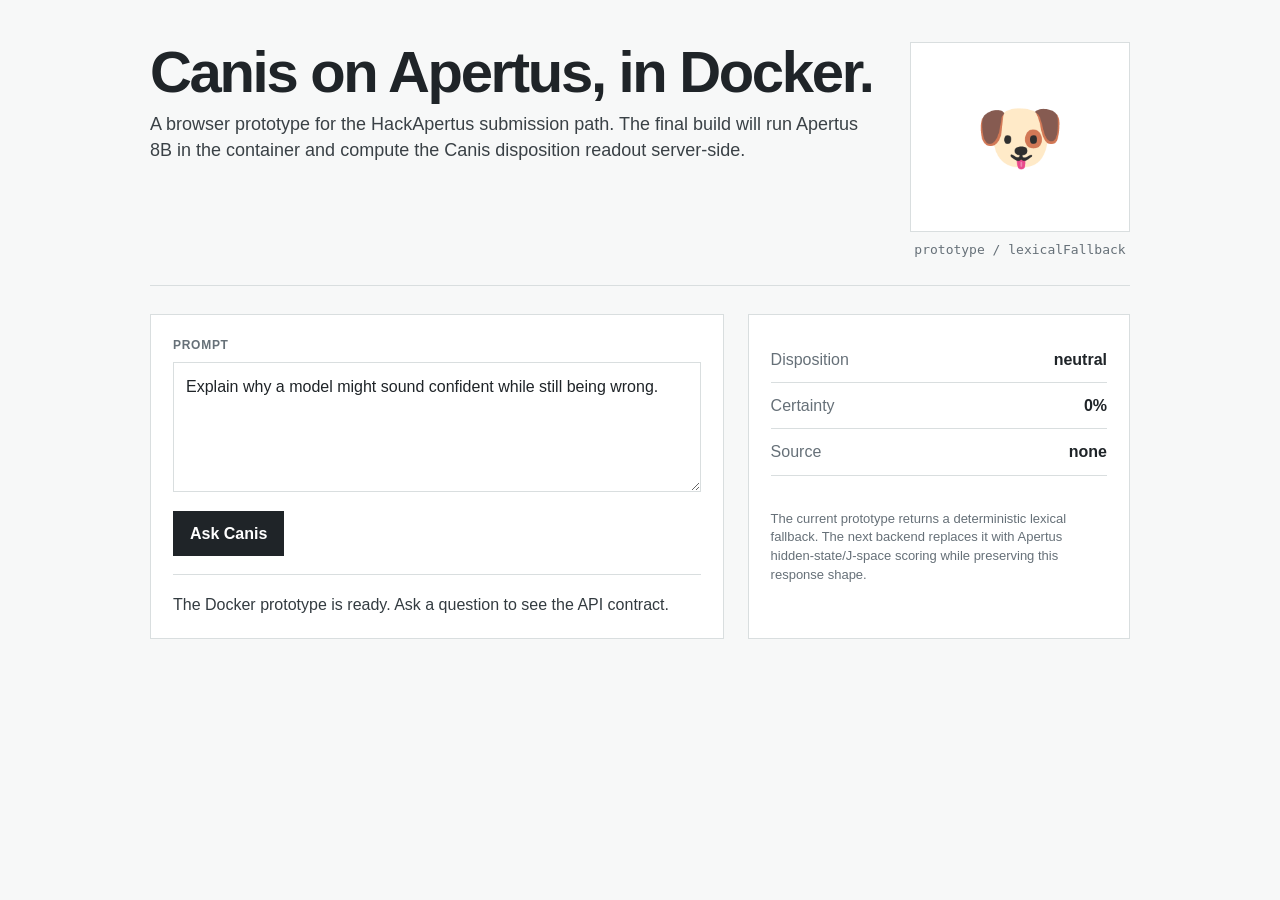
==== track_2a/src/web/index.html @ 3d6b2c42 "Bootstrap Canis HackApertus track 2A prototype" ====
<!doctype html>
<html lang="en">
<head>
  <meta charset="utf-8">
  <meta name="viewport" content="width=device-width, initial-scale=1">
  <title>Canis Apertus Docker Prototype</title>
  <style>
    :root {
      --bg: #f7f8f8;
      --ink: #1f2428;
      --muted: #667078;
      --line: #d9dedf;
      --panel: #fff;
      --teal: #0f766e;
      --amber: #9a6a13;
    }

    * { box-sizing: border-box; }

    body {
      margin: 0;
      color: var(--ink);
      background: var(--bg);
      font-family: Arial, Helvetica, sans-serif;
      line-height: 1.45;
    }

    main {
      width: min(100% - 32px, 980px);
      margin: 0 auto;
      padding: 42px 0;
    }

    header {
      display: grid;
      grid-template-columns: minmax(0, 1fr) 220px;
      gap: 28px;
      align-items: start;
      padding-bottom: 28px;
      border-bottom: 1px solid var(--line);
    }

    h1 {
      margin: 0 0 10px;
      font-size: clamp(32px, 6vw, 58px);
      line-height: 1.02;
      letter-spacing: -.04em;
    }

    .lead {
      max-width: 720px;
      margin: 0;
      color: #3a4146;
      font-size: 18px;
    }

    .dog {
      min-height: 190px;
      border: 1px solid var(--line);
      background: var(--panel);
      display: grid;
      place-items: center;
      font-size: 72px;
    }

    .status {
      margin-top: 10px;
      color: var(--muted);
      font: 13px ui-monospace, SFMono-Regular, Menlo, monospace;
      text-align: center;
    }

    section {
      display: grid;
      grid-template-columns: minmax(0, 1.2fr) minmax(280px, .8fr);
      gap: 24px;
      margin-top: 28px;
    }

    .card {
      border: 1px solid var(--line);
      background: var(--panel);
      padding: 22px;
    }

    label {
      display: block;
      margin-bottom: 8px;
      color: var(--muted);
      font-size: 12px;
      font-weight: 700;
      letter-spacing: .06em;
      text-transform: uppercase;
    }

    textarea {
      width: 100%;
      min-height: 130px;
      border: 1px solid var(--line);
      padding: 12px;
      color: var(--ink);
      font: inherit;
      resize: vertical;
    }

    button {
      margin-top: 12px;
      border: 1px solid var(--ink);
      background: var(--ink);
      color: #fff;
      padding: 10px 16px;
      font: inherit;
      font-weight: 700;
      cursor: pointer;
    }

    button:disabled { opacity: .6; cursor: not-allowed; }

    .answer {
      margin-top: 18px;
      padding-top: 18px;
      border-top: 1px solid var(--line);
      color: #333b40;
    }

    .metric {
      display: flex;
      justify-content: space-between;
      gap: 16px;
      padding: 11px 0;
      border-bottom: 1px solid var(--line);
    }

    .metric span { color: var(--muted); }
    .metric strong { text-align: right; }

    .tokens {
      display: flex;
      flex-wrap: wrap;
      gap: 8px;
      margin-top: 16px;
    }

    .token {
      border: 1px solid var(--line);
      padding: 5px 8px;
      color: var(--teal);
      background: #f8fbfb;
      font: 13px ui-monospace, SFMono-Regular, Menlo, monospace;
    }

    .note {
      margin-top: 18px;
      color: var(--muted);
      font-size: 13px;
    }

    @media (max-width: 760px) {
      header,
      section { grid-template-columns: 1fr; }
    }
  </style>
</head>
<body>
  <main>
    <header>
      <div>
        <h1>Canis on Apertus, in Docker.</h1>
        <p class="lead">
          A browser prototype for the HackApertus submission path. The final build will run
          Apertus 8B in the container and compute the Canis disposition readout server-side.
        </p>
      </div>
      <aside>
        <div class="dog" id="dog" aria-label="Canis disposition avatar">🐶</div>
        <div class="status" id="status">prototype / lexicalFallback</div>
      </aside>
    </header>

    <section>
      <div class="card">
        <label for="prompt">Prompt</label>
        <textarea id="prompt">Explain why a model might sound confident while still being wrong.</textarea>
        <button id="ask">Ask Canis</button>
        <div class="answer" id="answer">
          The Docker prototype is ready. Ask a question to see the API contract.
        </div>
      </div>

      <div class="card">
        <div class="metric"><span>Disposition</span><strong id="disposition">neutral</strong></div>
        <div class="metric"><span>Certainty</span><strong id="certainty">0%</strong></div>
        <div class="metric"><span>Source</span><strong id="source">none</strong></div>
        <div class="tokens" id="tokens"></div>
        <p class="note">
          The current prototype returns a deterministic lexical fallback. The next backend
          replaces it with Apertus hidden-state/J-space scoring while preserving this response shape.
        </p>
      </div>
    </section>
  </main>

  <script>
    const moodDog = {
      confident: '🐕',
      unsure: '🐶?',
      curious: '🦮',
      concerned: '🐶!',
      reluctant: '🐾',
      warm: '🐕‍🦺',
      neutral: '🐶',
    };

    async function ask() {
      const button = document.getElementById('ask');
      const prompt = document.getElementById('prompt').value;
      button.disabled = true;
      button.textContent = 'Thinking...';
      try {
        const res = await fetch('/api/chat', {
          method: 'POST',
          headers: { 'Content-Type': 'application/json' },
          body: JSON.stringify({ prompt }),
        });
        if (!res.ok) throw new Error(await res.text());
        const data = await res.json();
        const readout = data.readout;
        document.getElementById('answer').textContent = data.answer;
        document.getElementById('disposition').textContent = readout.disposition;
        document.getElementById('certainty').textContent = `${Math.round(readout.certainty * 100)}%`;
        document.getElementById('source').textContent = readout.source;
        document.getElementById('status').textContent = `prototype / ${readout.source}`;
        document.getElementById('dog').textContent = moodDog[readout.disposition] || moodDog.neutral;
        document.getElementById('tokens').innerHTML = readout.tokens
          .map((item) => `<span class="token">${item.token} ${item.weight}</span>`)
          .join('');
      } catch (err) {
        document.getElementById('answer').textContent = `Error: ${err.message}`;
      } finally {
        button.disabled = false;
        button.textContent = 'Ask Canis';
      }
    }

    document.getElementById('ask').addEventListener('click', ask);
  </script>
</body>
</html>
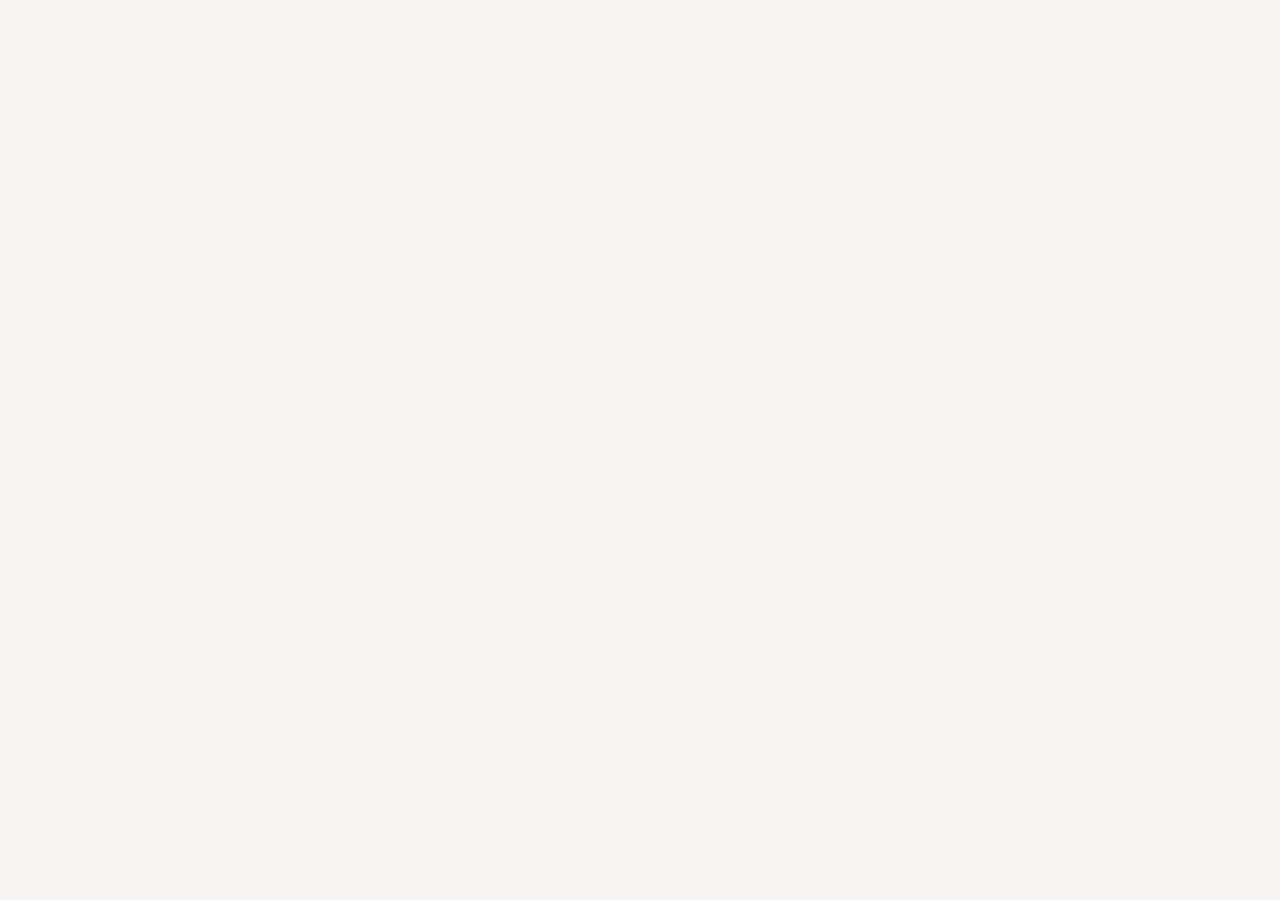
==== commit 66ca0fcf: "Embed Canis web app and validate Apertus 8B probe" ====
--- a/track_2a/src/web/index.html
+++ b/track_2a/src/web/index.html
@@ -1,248 +1,13 @@
 <!doctype html>
-<html lang="en">
-<head>
-  <meta charset="utf-8">
-  <meta name="viewport" content="width=device-width, initial-scale=1">
-  <title>Canis Apertus Docker Prototype</title>
-  <style>
-    :root {
-      --bg: #f7f8f8;
-      --ink: #1f2428;
-      --muted: #667078;
-      --line: #d9dedf;
-      --panel: #fff;
-      --teal: #0f766e;
-      --amber: #9a6a13;
-    }
-
-    * { box-sizing: border-box; }
-
-    body {
-      margin: 0;
-      color: var(--ink);
-      background: var(--bg);
-      font-family: Arial, Helvetica, sans-serif;
-      line-height: 1.45;
-    }
-
-    main {
-      width: min(100% - 32px, 980px);
-      margin: 0 auto;
-      padding: 42px 0;
-    }
-
-    header {
-      display: grid;
-      grid-template-columns: minmax(0, 1fr) 220px;
-      gap: 28px;
-      align-items: start;
-      padding-bottom: 28px;
-      border-bottom: 1px solid var(--line);
-    }
-
-    h1 {
-      margin: 0 0 10px;
-      font-size: clamp(32px, 6vw, 58px);
-      line-height: 1.02;
-      letter-spacing: -.04em;
-    }
-
-    .lead {
-      max-width: 720px;
-      margin: 0;
-      color: #3a4146;
-      font-size: 18px;
-    }
-
-    .dog {
-      min-height: 190px;
-      border: 1px solid var(--line);
-      background: var(--panel);
-      display: grid;
-      place-items: center;
-      font-size: 72px;
-    }
-
-    .status {
-      margin-top: 10px;
-      color: var(--muted);
-      font: 13px ui-monospace, SFMono-Regular, Menlo, monospace;
-      text-align: center;
-    }
-
-    section {
-      display: grid;
-      grid-template-columns: minmax(0, 1.2fr) minmax(280px, .8fr);
-      gap: 24px;
-      margin-top: 28px;
-    }
-
-    .card {
-      border: 1px solid var(--line);
-      background: var(--panel);
-      padding: 22px;
-    }
-
-    label {
-      display: block;
-      margin-bottom: 8px;
-      color: var(--muted);
-      font-size: 12px;
-      font-weight: 700;
-      letter-spacing: .06em;
-      text-transform: uppercase;
-    }
-
-    textarea {
-      width: 100%;
-      min-height: 130px;
-      border: 1px solid var(--line);
-      padding: 12px;
-      color: var(--ink);
-      font: inherit;
-      resize: vertical;
-    }
-
-    button {
-      margin-top: 12px;
-      border: 1px solid var(--ink);
-      background: var(--ink);
-      color: #fff;
-      padding: 10px 16px;
-      font: inherit;
-      font-weight: 700;
-      cursor: pointer;
-    }
-
-    button:disabled { opacity: .6; cursor: not-allowed; }
-
-    .answer {
-      margin-top: 18px;
-      padding-top: 18px;
-      border-top: 1px solid var(--line);
-      color: #333b40;
-    }
-
-    .metric {
-      display: flex;
-      justify-content: space-between;
-      gap: 16px;
-      padding: 11px 0;
-      border-bottom: 1px solid var(--line);
-    }
-
-    .metric span { color: var(--muted); }
-    .metric strong { text-align: right; }
-
-    .tokens {
-      display: flex;
-      flex-wrap: wrap;
-      gap: 8px;
-      margin-top: 16px;
-    }
-
-    .token {
-      border: 1px solid var(--line);
-      padding: 5px 8px;
-      color: var(--teal);
-      background: #f8fbfb;
-      font: 13px ui-monospace, SFMono-Regular, Menlo, monospace;
-    }
-
-    .note {
-      margin-top: 18px;
-      color: var(--muted);
-      font-size: 13px;
-    }
-
-    @media (max-width: 760px) {
-      header,
-      section { grid-template-columns: 1fr; }
-    }
-  </style>
-</head>
-<body>
-  <main>
-    <header>
-      <div>
-        <h1>Canis on Apertus, in Docker.</h1>
-        <p class="lead">
-          A browser prototype for the HackApertus submission path. The final build will run
-          Apertus 8B in the container and compute the Canis disposition readout server-side.
-        </p>
-      </div>
-      <aside>
-        <div class="dog" id="dog" aria-label="Canis disposition avatar">🐶</div>
-        <div class="status" id="status">prototype / lexicalFallback</div>
-      </aside>
-    </header>
-
-    <section>
-      <div class="card">
-        <label for="prompt">Prompt</label>
-        <textarea id="prompt">Explain why a model might sound confident while still being wrong.</textarea>
-        <button id="ask">Ask Canis</button>
-        <div class="answer" id="answer">
-          The Docker prototype is ready. Ask a question to see the API contract.
-        </div>
-      </div>
-
-      <div class="card">
-        <div class="metric"><span>Disposition</span><strong id="disposition">neutral</strong></div>
-        <div class="metric"><span>Certainty</span><strong id="certainty">0%</strong></div>
-        <div class="metric"><span>Source</span><strong id="source">none</strong></div>
-        <div class="tokens" id="tokens"></div>
-        <p class="note">
-          The current prototype returns a deterministic lexical fallback. The next backend
-          replaces it with Apertus hidden-state/J-space scoring while preserving this response shape.
-        </p>
-      </div>
-    </section>
-  </main>
-
-  <script>
-    const moodDog = {
-      confident: '🐕',
-      unsure: '🐶?',
-      curious: '🦮',
-      concerned: '🐶!',
-      reluctant: '🐾',
-      warm: '🐕‍🦺',
-      neutral: '🐶',
-    };
-
-    async function ask() {
-      const button = document.getElementById('ask');
-      const prompt = document.getElementById('prompt').value;
-      button.disabled = true;
-      button.textContent = 'Thinking...';
-      try {
-        const res = await fetch('/api/chat', {
-          method: 'POST',
-          headers: { 'Content-Type': 'application/json' },
-          body: JSON.stringify({ prompt }),
-        });
-        if (!res.ok) throw new Error(await res.text());
-        const data = await res.json();
-        const readout = data.readout;
-        document.getElementById('answer').textContent = data.answer;
-        document.getElementById('disposition').textContent = readout.disposition;
-        document.getElementById('certainty').textContent = `${Math.round(readout.certainty * 100)}%`;
-        document.getElementById('source').textContent = readout.source;
-        document.getElementById('status').textContent = `prototype / ${readout.source}`;
-        document.getElementById('dog').textContent = moodDog[readout.disposition] || moodDog.neutral;
-        document.getElementById('tokens').innerHTML = readout.tokens
-          .map((item) => `<span class="token">${item.token} ${item.weight}</span>`)
-          .join('');
-      } catch (err) {
-        document.getElementById('answer').textContent = `Error: ${err.message}`;
-      } finally {
-        button.disabled = false;
-        button.textContent = 'Ask Canis';
-      }
-    }
-
-    document.getElementById('ask').addEventListener('click', ask);
-  </script>
-</body>
+<html lang="de" data-beasties-container>
+  <head>
+    <meta charset="utf-8">
+    <title>Canis</title>
+    <base href="/">
+    <meta name="viewport" content="width=device-width, initial-scale=1, viewport-fit=cover">
+    <link rel="icon" type="image/x-icon" href="favicon.ico">
+  <style>@layer properties;@layer theme,base,components,utilities;@layer theme{:root{--font-sans:"Manrope", ui-sans-serif, system-ui, sans-serif;--font-mono:"JetBrains Mono", ui-monospace, SFMono-Regular, monospace;--color-red-50:oklch(97.1% .013 17.38);--color-red-200:oklch(88.5% .062 18.334);--color-red-700:oklch(50.5% .213 27.518);--color-red-800:oklch(44.4% .177 26.899);--color-gray-50:oklch(98.5% .002 247.839);--color-gray-200:oklch(92.8% .006 264.531);--color-gray-300:oklch(87.2% .01 258.338);--color-gray-600:oklch(44.6% .03 256.802);--color-gray-700:oklch(37.3% .034 259.733);--color-gray-900:oklch(21% .034 264.665);--color-white:#fff;--spacing:.25rem;--container-sm:24rem;--container-7xl:80rem;--text-xs:.75rem;--text-xs--line-height:calc(1 / .75);--text-sm:.875rem;--text-sm--line-height:calc(1.25 / .875);--text-lg:1.125rem;--text-lg--line-height:calc(1.75 / 1.125);--text-3xl:1.875rem;--text-3xl--line-height:1.2 ;--font-weight-normal:400;--font-weight-medium:500;--font-weight-semibold:600;--font-weight-bold:700;--font-weight-extrabold:800;--tracking-wide:.025em;--radius-md:.375rem;--radius-lg:.5rem;--ease-out:cubic-bezier(0, 0, .2, 1);--animate-spin:spin 1s linear infinite;--animate-pulse:pulse 2s cubic-bezier(.4, 0, .6, 1) infinite;--blur-md:12px;--blur-xl:24px;--default-transition-duration:.15s;--default-transition-timing-function:cubic-bezier(.4, 0, .2, 1);--default-font-family:var(--font-sans);--default-mono-font-family:var(--font-mono);--text-display:2.5rem;--text-display--line-height:2.75rem;--text-display--font-weight:800;--text-display--letter-spacing:-.03em;--text-title:1.75rem;--text-title--line-height:2.125rem;--text-title--font-weight:800;--text-title--letter-spacing:-.02em;--text-heading:1.125rem;--text-heading--line-height:1.625rem;--text-heading--font-weight:700;--text-body:.9375rem;--text-body--line-height:1.5rem;--text-body--font-weight:500;--text-caption:.8125rem;--text-caption--line-height:1.125rem;--text-caption--font-weight:600;--text-label:.9375rem;--text-label--line-height:1.25rem;--text-label-sm:.875rem;--text-label-sm--line-height:1.25rem;--text-label-xs:.8125rem;--text-label-xs--line-height:1rem;--text-micro:.75rem;--text-micro--line-height:1rem;--text-micro--font-weight:600;--text-nano:.6875rem;--text-nano--line-height:.875rem;--text-avatar-lg:1.625rem;--color-bg:#f7f5f1;--color-surface:#ffffff;--color-surface-muted:#f0ede8;--color-surface-sunken:#f0ede8;--color-surface-pressed:#e7e3dd;--color-primary:#27223a;--color-primary-hover:#352f4c;--color-primary-pressed:#1a1628;--color-primary-soft:#ece9f2;--color-primary-soft-hover:#e2deeb;--color-primary-soft-pressed:#d8d3e4;--color-primary-strong:#5d5864;--color-on-primary:#ffffff;--color-primary-text:#27223a;--color-success:#1f5a3a;--color-success-soft:#ddefe3;--color-warning:#7a4a12;--color-warning-soft:#fbe6cf;--color-danger:#9a2f1f;--color-danger-soft:#f8dcd6;--color-danger-pressed:#7f2618;--color-danger-border:#c8452f;--color-neutral:#4a5347;--color-neutral-soft:#efece3;--color-border:#e7e3dd;--color-border-strong:#8e8e82;--color-control-off:#8d8f84;--color-scrim:#000000;--color-text:#1e1b24;--color-text-secondary:#5d5864;--color-text-muted:#5d5864;--color-text-subtle:#8f8a96;--color-text-disabled:#a5aa9f;--color-ring:#8a84a8;--radius-tile:12px;--radius-field:14px;--radius-card:22px;--radius-checkbox:7px;--radius-control:9999px;--shadow-floating:0 -2px 8px rgb(35 28 45 / .05), 0 18px 48px rgb(35 28 45 / .18);--spacing-gutter:1rem;--spacing-card:1.125rem;--spacing-card-lg:1.5rem;--spacing-control-sm:2rem;--spacing-hit:2.75rem;--spacing-box:1.375rem;--ease-ios:cubic-bezier(.32, .72, 0, 1);--ease-md:cubic-bezier(.2, 0, 0, 1);--ease-settle:cubic-bezier(.2, .8, .3, 1);--animate-progress-indeterminate:bf-progress-indeterminate 1.4s var(--ease-md) infinite;--animate-progress-indeterminate-rtl:bf-progress-indeterminate-rtl 1.4s var(--ease-md) infinite;--spacing-safe-top:var(--safe-area-inset-top, env(safe-area-inset-top, 0px));--spacing-safe-bottom:var(--safe-area-inset-bottom, env(safe-area-inset-bottom, 0px));--spacing-safe-left:var(--safe-area-inset-left, env(safe-area-inset-left, 0px));--spacing-safe-right:var(--safe-area-inset-right, env(safe-area-inset-right, 0px));--color-confident:#2b9e74;--color-confident-ink:#16694c;--color-unsure:#e09a12;--color-unsure-ink:#855400;--color-curious:#8a62dd;--color-curious-ink:#5a35ae;--color-concerned:#e35b37;--color-concerned-ink:#a3391a;--color-reluctant:#6b7c97;--color-reluctant-ink:#415069;--color-warm:#dc5288;--color-warm-ink:#a12a58;--color-neutral-ring:#8f8a96;--animate-wiggle:canis-wiggle .9s var(--ease-settle) 2;--animate-spin-slow:spin 3s linear infinite}}@layer base{*,:after,:before{box-sizing:border-box;margin:0;padding:0;border:0 solid}html{line-height:1.5;-webkit-text-size-adjust:100%;tab-size:4;font-family:var(--default-font-family, -apple-system, BlinkMacSystemFont, "Segoe UI", Roboto, "Helvetica Neue", "Noto Sans", Arial, sans-serif, "Apple Color Emoji", "Segoe UI Emoji", "Segoe UI Symbol", "Noto Color Emoji");font-feature-settings:var(--default-font-feature-settings, normal);font-variation-settings:var(--default-font-variation-settings, normal);-webkit-tap-highlight-color:transparent}}@layer utilities{.bg-bg{background-color:var(--color-bg)}.font-sans{font-family:var(--font-sans)}.text-text{color:var(--color-text)}}:root{color-scheme:light;--bf-duration-fast:.15s;--bf-duration-overlay:.26s;--bf-duration-push:.5s;--bf-z-sticky:10;--bf-z-tabbar:20;--bf-z-dim:2;--bf-z-overlay:1000}@font-face{font-family:Manrope;font-style:normal;font-display:swap;font-weight:500;src:url("./media/manrope-cyrillic-ext-500-normal-SIXSSRWV.woff2") format("woff2"),url("./media/manrope-cyrillic-ext-500-normal-QYZIII3D.woff") format("woff");unicode-range:U+0460-052F,U+1C80-1C8A,U+20B4,U+2DE0-2DFF,U+A640-A69F,U+FE2E-FE2F}@font-face{font-family:Manrope;font-style:normal;font-display:swap;font-weight:500;src:url("./media/manrope-cyrillic-500-normal-VSJF34IZ.woff2") format("woff2"),url("./media/manrope-cyrillic-500-normal-2C2KN75V.woff") format("woff");unicode-range:U+0301,U+0400-045F,U+0490-0491,U+04B0-04B1,U+2116}@font-face{font-family:Manrope;font-style:normal;font-display:swap;font-weight:500;src:url("./media/manrope-greek-500-normal-B5CJLW4K.woff2") format("woff2"),url("./media/manrope-greek-500-normal-Z4WTRX66.woff") format("woff");unicode-range:U+0370-0377,U+037A-037F,U+0384-038A,U+038C,U+038E-03A1,U+03A3-03FF}@font-face{font-family:Manrope;font-style:normal;font-display:swap;font-weight:500;src:url("./media/manrope-vietnamese-500-normal-SISROSS7.woff2") format("woff2"),url("./media/manrope-vietnamese-500-normal-Q232PVVQ.woff") format("woff");unicode-range:U+0102-0103,U+0110-0111,U+0128-0129,U+0168-0169,U+01A0-01A1,U+01AF-01B0,U+0300-0301,U+0303-0304,U+0308-0309,U+0323,U+0329,U+1EA0-1EF9,U+20AB}@font-face{font-family:Manrope;font-style:normal;font-display:swap;font-weight:500;src:url("./media/manrope-latin-ext-500-normal-65SPXYJA.woff2") format("woff2"),url("./media/manrope-latin-ext-500-normal-47REQ2SK.woff") format("woff");unicode-range:U+0100-02BA,U+02BD-02C5,U+02C7-02CC,U+02CE-02D7,U+02DD-02FF,U+0304,U+0308,U+0329,U+1D00-1DBF,U+1E00-1E9F,U+1EF2-1EFF,U+2020,U+20A0-20AB,U+20AD-20C0,U+2113,U+2C60-2C7F,U+A720-A7FF}@font-face{font-family:Manrope;font-style:normal;font-display:swap;font-weight:500;src:url("./media/manrope-latin-500-normal-CQ46M34Y.woff2") format("woff2"),url("./media/manrope-latin-500-normal-6DNEONPG.woff") format("woff");unicode-range:U+0000-00FF,U+0131,U+0152-0153,U+02BB-02BC,U+02C6,U+02DA,U+02DC,U+0304,U+0308,U+0329,U+2000-206F,U+20AC,U+2122,U+2191,U+2193,U+2212,U+2215,U+FEFF,U+FFFD}@font-face{font-family:Manrope;font-style:normal;font-display:swap;font-weight:600;src:url("./media/manrope-cyrillic-ext-600-normal-U5GECYOH.woff2") format("woff2"),url("./media/manrope-cyrillic-ext-600-normal-IVKQRYIO.woff") format("woff");unicode-range:U+0460-052F,U+1C80-1C8A,U+20B4,U+2DE0-2DFF,U+A640-A69F,U+FE2E-FE2F}@font-face{font-family:Manrope;font-style:normal;font-display:swap;font-weight:600;src:url("./media/manrope-cyrillic-600-normal-QS5BESSN.woff2") format("woff2"),url("./media/manrope-cyrillic-600-normal-2ZNMQ7MM.woff") format("woff");unicode-range:U+0301,U+0400-045F,U+0490-0491,U+04B0-04B1,U+2116}@font-face{font-family:Manrope;font-style:normal;font-display:swap;font-weight:600;src:url("./media/manrope-greek-600-normal-PLRTSMFC.woff2") format("woff2"),url("./media/manrope-greek-600-normal-NT4OH42D.woff") format("woff");unicode-range:U+0370-0377,U+037A-037F,U+0384-038A,U+038C,U+038E-03A1,U+03A3-03FF}@font-face{font-family:Manrope;font-style:normal;font-display:swap;font-weight:600;src:url("./media/manrope-vietnamese-600-normal-TP6N6ULK.woff2") format("woff2"),url("./media/manrope-vietnamese-600-normal-M2ZPYF2O.woff") format("woff");unicode-range:U+0102-0103,U+0110-0111,U+0128-0129,U+0168-0169,U+01A0-01A1,U+01AF-01B0,U+0300-0301,U+0303-0304,U+0308-0309,U+0323,U+0329,U+1EA0-1EF9,U+20AB}@font-face{font-family:Manrope;font-style:normal;font-display:swap;font-weight:600;src:url("./media/manrope-latin-ext-600-normal-CE2JFXTT.woff2") format("woff2"),url("./media/manrope-latin-ext-600-normal-YZEGJJZ5.woff") format("woff");unicode-range:U+0100-02BA,U+02BD-02C5,U+02C7-02CC,U+02CE-02D7,U+02DD-02FF,U+0304,U+0308,U+0329,U+1D00-1DBF,U+1E00-1E9F,U+1EF2-1EFF,U+2020,U+20A0-20AB,U+20AD-20C0,U+2113,U+2C60-2C7F,U+A720-A7FF}@font-face{font-family:Manrope;font-style:normal;font-display:swap;font-weight:600;src:url("./media/manrope-latin-600-normal-55ATVHX7.woff2") format("woff2"),url("./media/manrope-latin-600-normal-XW3XBGN3.woff") format("woff");unicode-range:U+0000-00FF,U+0131,U+0152-0153,U+02BB-02BC,U+02C6,U+02DA,U+02DC,U+0304,U+0308,U+0329,U+2000-206F,U+20AC,U+2122,U+2191,U+2193,U+2212,U+2215,U+FEFF,U+FFFD}@font-face{font-family:Manrope;font-style:normal;font-display:swap;font-weight:700;src:url("./media/manrope-cyrillic-ext-700-normal-LJBM5ICA.woff2") format("woff2"),url("./media/manrope-cyrillic-ext-700-normal-5KNENMKG.woff") format("woff");unicode-range:U+0460-052F,U+1C80-1C8A,U+20B4,U+2DE0-2DFF,U+A640-A69F,U+FE2E-FE2F}@font-face{font-family:Manrope;font-style:normal;font-display:swap;font-weight:700;src:url("./media/manrope-cyrillic-700-normal-UOVYS47P.woff2") format("woff2"),url("./media/manrope-cyrillic-700-normal-G6GX7EQ7.woff") format("woff");unicode-range:U+0301,U+0400-045F,U+0490-0491,U+04B0-04B1,U+2116}@font-face{font-family:Manrope;font-style:normal;font-display:swap;font-weight:700;src:url("./media/manrope-greek-700-normal-CDMUANUE.woff2") format("woff2"),url("./media/manrope-greek-700-normal-7TUBUZJY.woff") format("woff");unicode-range:U+0370-0377,U+037A-037F,U+0384-038A,U+038C,U+038E-03A1,U+03A3-03FF}@font-face{font-family:Manrope;font-style:normal;font-display:swap;font-weight:700;src:url("./media/manrope-vietnamese-700-normal-BFHQAP4S.woff2") format("woff2"),url("./media/manrope-vietnamese-700-normal-BDCK3BKG.woff") format("woff");unicode-range:U+0102-0103,U+0110-0111,U+0128-0129,U+0168-0169,U+01A0-01A1,U+01AF-01B0,U+0300-0301,U+0303-0304,U+0308-0309,U+0323,U+0329,U+1EA0-1EF9,U+20AB}@font-face{font-family:Manrope;font-style:normal;font-display:swap;font-weight:700;src:url("./media/manrope-latin-ext-700-normal-ZRNEGYSR.woff2") format("woff2"),url("./media/manrope-latin-ext-700-normal-2THVGD2M.woff") format("woff");unicode-range:U+0100-02BA,U+02BD-02C5,U+02C7-02CC,U+02CE-02D7,U+02DD-02FF,U+0304,U+0308,U+0329,U+1D00-1DBF,U+1E00-1E9F,U+1EF2-1EFF,U+2020,U+20A0-20AB,U+20AD-20C0,U+2113,U+2C60-2C7F,U+A720-A7FF}@font-face{font-family:Manrope;font-style:normal;font-display:swap;font-weight:700;src:url("./media/manrope-latin-700-normal-J7BHEPTZ.woff2") format("woff2"),url("./media/manrope-latin-700-normal-SE4WUS6C.woff") format("woff");unicode-range:U+0000-00FF,U+0131,U+0152-0153,U+02BB-02BC,U+02C6,U+02DA,U+02DC,U+0304,U+0308,U+0329,U+2000-206F,U+20AC,U+2122,U+2191,U+2193,U+2212,U+2215,U+FEFF,U+FFFD}@font-face{font-family:Manrope;font-style:normal;font-display:swap;font-weight:800;src:url("./media/manrope-cyrillic-ext-800-normal-JGAT7TJN.woff2") format("woff2"),url("./media/manrope-cyrillic-ext-800-normal-HZBD4HVI.woff") format("woff");unicode-range:U+0460-052F,U+1C80-1C8A,U+20B4,U+2DE0-2DFF,U+A640-A69F,U+FE2E-FE2F}@font-face{font-family:Manrope;font-style:normal;font-display:swap;font-weight:800;src:url("./media/manrope-cyrillic-800-normal-M7RM7SIJ.woff2") format("woff2"),url("./media/manrope-cyrillic-800-normal-NNOCM2MM.woff") format("woff");unicode-range:U+0301,U+0400-045F,U+0490-0491,U+04B0-04B1,U+2116}@font-face{font-family:Manrope;font-style:normal;font-display:swap;font-weight:800;src:url("./media/manrope-greek-800-normal-UJV4OFY6.woff2") format("woff2"),url("./media/manrope-greek-800-normal-PUI7DJWA.woff") format("woff");unicode-range:U+0370-0377,U+037A-037F,U+0384-038A,U+038C,U+038E-03A1,U+03A3-03FF}@font-face{font-family:Manrope;font-style:normal;font-display:swap;font-weight:800;src:url("./media/manrope-vietnamese-800-normal-GOGRNLWU.woff2") format("woff2"),url("./media/manrope-vietnamese-800-normal-MXHO6THS.woff") format("woff");unicode-range:U+0102-0103,U+0110-0111,U+0128-0129,U+0168-0169,U+01A0-01A1,U+01AF-01B0,U+0300-0301,U+0303-0304,U+0308-0309,U+0323,U+0329,U+1EA0-1EF9,U+20AB}@font-face{font-family:Manrope;font-style:normal;font-display:swap;font-weight:800;src:url("./media/manrope-latin-ext-800-normal-CW55OQTE.woff2") format("woff2"),url("./media/manrope-latin-ext-800-normal-ZDN6HMGG.woff") format("woff");unicode-range:U+0100-02BA,U+02BD-02C5,U+02C7-02CC,U+02CE-02D7,U+02DD-02FF,U+0304,U+0308,U+0329,U+1D00-1DBF,U+1E00-1E9F,U+1EF2-1EFF,U+2020,U+20A0-20AB,U+20AD-20C0,U+2113,U+2C60-2C7F,U+A720-A7FF}@font-face{font-family:Manrope;font-style:normal;font-display:swap;font-weight:800;src:url("./media/manrope-latin-800-normal-CIONJRO4.woff2") format("woff2"),url("./media/manrope-latin-800-normal-YJC24PKF.woff") format("woff");unicode-range:U+0000-00FF,U+0131,U+0152-0153,U+02BB-02BC,U+02C6,U+02DA,U+02DC,U+0304,U+0308,U+0329,U+2000-206F,U+20AC,U+2122,U+2191,U+2193,U+2212,U+2215,U+FEFF,U+FFFD}@font-face{font-family:JetBrains Mono;font-style:normal;font-display:swap;font-weight:400;src:url("./media/jetbrains-mono-cyrillic-ext-400-normal-C7IFWGF6.woff2") format("woff2"),url("./media/jetbrains-mono-cyrillic-ext-400-normal-PWXUA557.woff") format("woff");unicode-range:U+0460-052F,U+1C80-1C8A,U+20B4,U+2DE0-2DFF,U+A640-A69F,U+FE2E-FE2F}@font-face{font-family:JetBrains Mono;font-style:normal;font-display:swap;font-weight:400;src:url("./media/jetbrains-mono-cyrillic-400-normal-C5JECUCT.woff2") format("woff2"),url("./media/jetbrains-mono-cyrillic-400-normal-FGCZYWMY.woff") format("woff");unicode-range:U+0301,U+0400-045F,U+0490-0491,U+04B0-04B1,U+2116}@font-face{font-family:JetBrains Mono;font-style:normal;font-display:swap;font-weight:400;src:url("./media/jetbrains-mono-greek-400-normal-O7JTTR3P.woff2") format("woff2"),url("./media/jetbrains-mono-greek-400-normal-JJNQZMPZ.woff") format("woff");unicode-range:U+0370-0377,U+037A-037F,U+0384-038A,U+038C,U+038E-03A1,U+03A3-03FF}@font-face{font-family:JetBrains Mono;font-style:normal;font-display:swap;font-weight:400;src:url("./media/jetbrains-mono-vietnamese-400-normal-KU7YLUPA.woff2") format("woff2"),url("./media/jetbrains-mono-vietnamese-400-normal-7ULXAK72.woff") format("woff");unicode-range:U+0102-0103,U+0110-0111,U+0128-0129,U+0168-0169,U+01A0-01A1,U+01AF-01B0,U+0300-0301,U+0303-0304,U+0308-0309,U+0323,U+0329,U+1EA0-1EF9,U+20AB}@font-face{font-family:JetBrains Mono;font-style:normal;font-display:swap;font-weight:400;src:url("./media/jetbrains-mono-latin-ext-400-normal-JVR3IR4Z.woff2") format("woff2"),url("./media/jetbrains-mono-latin-ext-400-normal-55RNMRQS.woff") format("woff");unicode-range:U+0100-02BA,U+02BD-02C5,U+02C7-02CC,U+02CE-02D7,U+02DD-02FF,U+0304,U+0308,U+0329,U+1D00-1DBF,U+1E00-1E9F,U+1EF2-1EFF,U+2020,U+20A0-20AB,U+20AD-20C0,U+2113,U+2C60-2C7F,U+A720-A7FF}@font-face{font-family:JetBrains Mono;font-style:normal;font-display:swap;font-weight:400;src:url("./media/jetbrains-mono-latin-400-normal-3OOWLGQ2.woff2") format("woff2"),url("./media/jetbrains-mono-latin-400-normal-WDD34GPP.woff") format("woff");unicode-range:U+0000-00FF,U+0131,U+0152-0153,U+02BB-02BC,U+02C6,U+02DA,U+02DC,U+0304,U+0308,U+0329,U+2000-206F,U+20AC,U+2122,U+2191,U+2193,U+2212,U+2215,U+FEFF,U+FFFD}@property --tw-translate-x{syntax:"*";inherits:false;initial-value:0;}@property --tw-translate-y{syntax:"*";inherits:false;initial-value:0;}@property --tw-translate-z{syntax:"*";inherits:false;initial-value:0;}@property --tw-rotate-x{syntax:"*";inherits:false;}@property --tw-rotate-y{syntax:"*";inherits:false;}@property --tw-rotate-z{syntax:"*";inherits:false;}@property --tw-skew-x{syntax:"*";inherits:false;}@property --tw-skew-y{syntax:"*";inherits:false;}@property --tw-pan-x{syntax:"*";inherits:false;}@property --tw-pan-y{syntax:"*";inherits:false;}@property --tw-pinch-zoom{syntax:"*";inherits:false;}@property --tw-space-y-reverse{syntax:"*";inherits:false;initial-value:0;}@property --tw-border-style{syntax:"*";inherits:false;initial-value:solid;}@property --tw-gradient-position{syntax:"*";inherits:false;}@property --tw-gradient-from{syntax:"<color>";inherits:false;initial-value:#0000;}@property --tw-gradient-via{syntax:"<color>";inherits:false;initial-value:#0000;}@property --tw-gradient-to{syntax:"<color>";inherits:false;initial-value:#0000;}@property --tw-gradient-stops{syntax:"*";inherits:false;}@property --tw-gradient-via-stops{syntax:"*";inherits:false;}@property --tw-gradient-from-position{syntax:"<length-percentage>";inherits:false;initial-value:0%;}@property --tw-gradient-via-position{syntax:"<length-percentage>";inherits:false;initial-value:50%;}@property --tw-gradient-to-position{syntax:"<length-percentage>";inherits:false;initial-value:100%;}@property --tw-leading{syntax:"*";inherits:false;}@property --tw-font-weight{syntax:"*";inherits:false;}@property --tw-tracking{syntax:"*";inherits:false;}@property --tw-shadow{syntax:"*";inherits:false;initial-value:0 0 #0000;}@property --tw-shadow-color{syntax:"*";inherits:false;}@property --tw-shadow-alpha{syntax:"<percentage>";inherits:false;initial-value:100%;}@property --tw-inset-shadow{syntax:"*";inherits:false;initial-value:0 0 #0000;}@property --tw-inset-shadow-color{syntax:"*";inherits:false;}@property --tw-inset-shadow-alpha{syntax:"<percentage>";inherits:false;initial-value:100%;}@property --tw-ring-color{syntax:"*";inherits:false;}@property --tw-ring-shadow{syntax:"*";inherits:false;initial-value:0 0 #0000;}@property --tw-inset-ring-color{syntax:"*";inherits:false;}@property --tw-inset-ring-shadow{syntax:"*";inherits:false;initial-value:0 0 #0000;}@property --tw-ring-inset{syntax:"*";inherits:false;}@property --tw-ring-offset-width{syntax:"<length>";inherits:false;initial-value:0px;}@property --tw-ring-offset-color{syntax:"*";inherits:false;initial-value:#fff;}@property --tw-ring-offset-shadow{syntax:"*";inherits:false;initial-value:0 0 #0000;}@property --tw-outline-style{syntax:"*";inherits:false;initial-value:solid;}@property --tw-blur{syntax:"*";inherits:false;}@property --tw-brightness{syntax:"*";inherits:false;}@property --tw-contrast{syntax:"*";inherits:false;}@property --tw-grayscale{syntax:"*";inherits:false;}@property --tw-hue-rotate{syntax:"*";inherits:false;}@property --tw-invert{syntax:"*";inherits:false;}@property --tw-opacity{syntax:"*";inherits:false;}@property --tw-saturate{syntax:"*";inherits:false;}@property --tw-sepia{syntax:"*";inherits:false;}@property --tw-drop-shadow{syntax:"*";inherits:false;}@property --tw-drop-shadow-color{syntax:"*";inherits:false;}@property --tw-drop-shadow-alpha{syntax:"<percentage>";inherits:false;initial-value:100%;}@property --tw-drop-shadow-size{syntax:"*";inherits:false;}@property --tw-duration{syntax:"*";inherits:false;}@property --tw-ease{syntax:"*";inherits:false;}@property --tw-content{syntax:"*";initial-value:"";inherits:false;}@property --tw-backdrop-blur{syntax:"*";inherits:false;}@property --tw-backdrop-brightness{syntax:"*";inherits:false;}@property --tw-backdrop-contrast{syntax:"*";inherits:false;}@property --tw-backdrop-grayscale{syntax:"*";inherits:false;}@property --tw-backdrop-hue-rotate{syntax:"*";inherits:false;}@property --tw-backdrop-invert{syntax:"*";inherits:false;}@property --tw-backdrop-opacity{syntax:"*";inherits:false;}@property --tw-backdrop-saturate{syntax:"*";inherits:false;}@property --tw-backdrop-sepia{syntax:"*";inherits:false;}@layer properties{@supports ((-webkit-hyphens: none) and (not (margin-trim: inline))) or ((-moz-orient: inline) and (not (color:rgb(from red r g b)))){*,:before,:after{--tw-translate-x:0;--tw-translate-y:0;--tw-translate-z:0;--tw-rotate-x:initial;--tw-rotate-y:initial;--tw-rotate-z:initial;--tw-skew-x:initial;--tw-skew-y:initial;--tw-pan-x:initial;--tw-pan-y:initial;--tw-pinch-zoom:initial;--tw-space-y-reverse:0;--tw-border-style:solid;--tw-gradient-position:initial;--tw-gradient-from:#0000;--tw-gradient-via:#0000;--tw-gradient-to:#0000;--tw-gradient-stops:initial;--tw-gradient-via-stops:initial;--tw-gradient-from-position:0%;--tw-gradient-via-position:50%;--tw-gradient-to-position:100%;--tw-leading:initial;--tw-font-weight:initial;--tw-tracking:initial;--tw-shadow:0 0 #0000;--tw-shadow-color:initial;--tw-shadow-alpha:100%;--tw-inset-shadow:0 0 #0000;--tw-inset-shadow-color:initial;--tw-inset-shadow-alpha:100%;--tw-ring-color:initial;--tw-ring-shadow:0 0 #0000;--tw-inset-ring-color:initial;--tw-inset-ring-shadow:0 0 #0000;--tw-ring-inset:initial;--tw-ring-offset-width:0px;--tw-ring-offset-color:#fff;--tw-ring-offset-shadow:0 0 #0000;--tw-outline-style:solid;--tw-blur:initial;--tw-brightness:initial;--tw-contrast:initial;--tw-grayscale:initial;--tw-hue-rotate:initial;--tw-invert:initial;--tw-opacity:initial;--tw-saturate:initial;--tw-sepia:initial;--tw-drop-shadow:initial;--tw-drop-shadow-color:initial;--tw-drop-shadow-alpha:100%;--tw-drop-shadow-size:initial;--tw-duration:initial;--tw-ease:initial;--tw-content:"";--tw-backdrop-blur:initial;--tw-backdrop-brightness:initial;--tw-backdrop-contrast:initial;--tw-backdrop-grayscale:initial;--tw-backdrop-hue-rotate:initial;--tw-backdrop-invert:initial;--tw-backdrop-opacity:initial;--tw-backdrop-saturate:initial;--tw-backdrop-sepia:initial}}}</style><link rel="stylesheet" href="styles-H3FUH3SE.css" media="print" onload="this.media='all'"><noscript><link rel="stylesheet" href="styles-H3FUH3SE.css"></noscript></head>
+  <body class="bg-bg text-text font-sans">
+    <app-root></app-root>
+  <script src="main-TW67JD7X.js" type="module"></script></body>
 </html>
--- a/track_2a/src/web/styles-H3FUH3SE.css
+++ b/track_2a/src/web/styles-H3FUH3SE.css
@@ -0,0 +1 @@
+@layer properties;@layer theme,base,components,utilities;@layer theme{:root,:host{--font-sans: "Manrope", ui-sans-serif, system-ui, sans-serif;--font-mono: "JetBrains Mono", ui-monospace, SFMono-Regular, monospace;--color-red-50: oklch(97.1% .013 17.38);--color-red-200: oklch(88.5% .062 18.334);--color-red-700: oklch(50.5% .213 27.518);--color-red-800: oklch(44.4% .177 26.899);--color-gray-50: oklch(98.5% .002 247.839);--color-gray-200: oklch(92.8% .006 264.531);--color-gray-300: oklch(87.2% .01 258.338);--color-gray-600: oklch(44.6% .03 256.802);--color-gray-700: oklch(37.3% .034 259.733);--color-gray-900: oklch(21% .034 264.665);--color-white: #fff;--spacing: .25rem;--container-sm: 24rem;--container-7xl: 80rem;--text-xs: .75rem;--text-xs--line-height: calc(1 / .75);--text-sm: .875rem;--text-sm--line-height: calc(1.25 / .875);--text-lg: 1.125rem;--text-lg--line-height: calc(1.75 / 1.125);--text-3xl: 1.875rem;--text-3xl--line-height: 1.2 ;--font-weight-normal: 400;--font-weight-medium: 500;--font-weight-semibold: 600;--font-weight-bold: 700;--font-weight-extrabold: 800;--tracking-wide: .025em;--radius-md: .375rem;--radius-lg: .5rem;--ease-out: cubic-bezier(0, 0, .2, 1);--animate-spin: spin 1s linear infinite;--animate-pulse: pulse 2s cubic-bezier(.4, 0, .6, 1) infinite;--blur-md: 12px;--blur-xl: 24px;--default-transition-duration: .15s;--default-transition-timing-function: cubic-bezier(.4, 0, .2, 1);--default-font-family: var(--font-sans);--default-mono-font-family: var(--font-mono);--text-display: 2.5rem;--text-display--line-height: 2.75rem;--text-display--font-weight: 800;--text-display--letter-spacing: -.03em;--text-title: 1.75rem;--text-title--line-height: 2.125rem;--text-title--font-weight: 800;--text-title--letter-spacing: -.02em;--text-heading: 1.125rem;--text-heading--line-height: 1.625rem;--text-heading--font-weight: 700;--text-body: .9375rem;--text-body--line-height: 1.5rem;--text-body--font-weight: 500;--text-caption: .8125rem;--text-caption--line-height: 1.125rem;--text-caption--font-weight: 600;--text-label: .9375rem;--text-label--line-height: 1.25rem;--text-label-sm: .875rem;--text-label-sm--line-height: 1.25rem;--text-label-xs: .8125rem;--text-label-xs--line-height: 1rem;--text-micro: .75rem;--text-micro--line-height: 1rem;--text-micro--font-weight: 600;--text-nano: .6875rem;--text-nano--line-height: .875rem;--text-avatar-lg: 1.625rem;--color-bg: #f7f5f1;--color-surface: #ffffff;--color-surface-muted: #f0ede8;--color-surface-sunken: #f0ede8;--color-surface-pressed: #e7e3dd;--color-primary: #27223a;--color-primary-hover: #352f4c;--color-primary-pressed: #1a1628;--color-primary-soft: #ece9f2;--color-primary-soft-hover: #e2deeb;--color-primary-soft-pressed: #d8d3e4;--color-primary-strong: #5d5864;--color-on-primary: #ffffff;--color-primary-text: #27223a;--color-success: #1f5a3a;--color-success-soft: #ddefe3;--color-warning: #7a4a12;--color-warning-soft: #fbe6cf;--color-danger: #9a2f1f;--color-danger-soft: #f8dcd6;--color-danger-pressed: #7f2618;--color-danger-border: #c8452f;--color-neutral: #4a5347;--color-neutral-soft: #efece3;--color-border: #e7e3dd;--color-border-strong: #8e8e82;--color-control-off: #8d8f84;--color-scrim: #000000;--color-text: #1e1b24;--color-text-secondary: #5d5864;--color-text-muted: #5d5864;--color-text-subtle: #8f8a96;--color-text-disabled: #a5aa9f;--color-ring: #8a84a8;--radius-tile: 12px;--radius-field: 14px;--radius-card: 22px;--radius-checkbox: 7px;--radius-control: 9999px;--shadow-floating: 0 -2px 8px rgb(35 28 45 / .05), 0 18px 48px rgb(35 28 45 / .18);--spacing-gutter: 1rem;--spacing-card: 1.125rem;--spacing-card-lg: 1.5rem;--spacing-control-sm: 2rem;--spacing-hit: 2.75rem;--spacing-box: 1.375rem;--ease-ios: cubic-bezier(.32, .72, 0, 1);--ease-md: cubic-bezier(.2, 0, 0, 1);--ease-settle: cubic-bezier(.2, .8, .3, 1);--animate-progress-indeterminate: bf-progress-indeterminate 1.4s var(--ease-md) infinite;--animate-progress-indeterminate-rtl: bf-progress-indeterminate-rtl 1.4s var(--ease-md) infinite;--spacing-safe-top: var(--safe-area-inset-top, env(safe-area-inset-top, 0px));--spacing-safe-bottom: var(--safe-area-inset-bottom, env(safe-area-inset-bottom, 0px));--spacing-safe-left: var(--safe-area-inset-left, env(safe-area-inset-left, 0px));--spacing-safe-right: var(--safe-area-inset-right, env(safe-area-inset-right, 0px));--color-confident: #2b9e74;--color-confident-ink: #16694c;--color-unsure: #e09a12;--color-unsure-ink: #855400;--color-curious: #8a62dd;--color-curious-ink: #5a35ae;--color-concerned: #e35b37;--color-concerned-ink: #a3391a;--color-reluctant: #6b7c97;--color-reluctant-ink: #415069;--color-warm: #dc5288;--color-warm-ink: #a12a58;--color-neutral-ring: #8f8a96;--animate-wiggle: canis-wiggle .9s var(--ease-settle) 2;--animate-spin-slow: spin 3s linear infinite}}@layer base{*,:after,:before,::backdrop,::file-selector-button{box-sizing:border-box;margin:0;padding:0;border:0 solid}html,:host{line-height:1.5;-webkit-text-size-adjust:100%;tab-size:4;font-family:var(--default-font-family, -apple-system, BlinkMacSystemFont, "Segoe UI", Roboto, "Helvetica Neue", "Noto Sans", Arial, sans-serif, "Apple Color Emoji", "Segoe UI Emoji", "Segoe UI Symbol", "Noto Color Emoji");font-feature-settings:var(--default-font-feature-settings, normal);font-variation-settings:var(--default-font-variation-settings, normal);-webkit-tap-highlight-color:transparent}hr{height:0;color:inherit;border-top-width:1px}abbr:where([title]){-webkit-text-decoration:underline dotted;text-decoration:underline dotted}h1,h2,h3,h4,h5,h6{font-size:inherit;font-weight:inherit}a{color:inherit;-webkit-text-decoration:inherit;text-decoration:inherit}b,strong{font-weight:bolder}code,kbd,samp,pre{font-family:var(--default-mono-font-family, ui-monospace, SFMono-Regular, Menlo, Monaco, Consolas, "Liberation Mono", "Courier New", monospace);font-feature-settings:var(--default-mono-font-feature-settings, normal);font-variation-settings:var(--default-mono-font-variation-settings, normal);font-size:1em}small{font-size:80%}sub,sup{font-size:75%;line-height:0;position:relative;vertical-align:baseline}sub{bottom:-.25em}sup{top:-.5em}table{text-indent:0;border-color:inherit;border-collapse:collapse}:-moz-focusring:where(:not(iframe)){outline:auto}progress{vertical-align:baseline}summary{display:list-item}ol,ul,menu{list-style:none}img,svg,video,canvas,audio,iframe,embed,object{display:block;vertical-align:middle}img,video{max-width:100%;height:auto}button,input,select,optgroup,textarea,::file-selector-button{font:inherit;font-feature-settings:inherit;font-variation-settings:inherit;letter-spacing:inherit;color:inherit;border-radius:0;background-color:transparent;opacity:1}:where(select:is([multiple],[size])) optgroup{font-weight:bolder}:where(select:is([multiple],[size])) optgroup option{padding-inline-start:20px}::file-selector-button{margin-inline-end:4px}::placeholder{opacity:1}@supports (not (-webkit-appearance: -apple-pay-button)) or (contain-intrinsic-size: 1px){::placeholder{color:currentcolor}@supports (color: color-mix(in lab,red,red)){::placeholder{color:color-mix(in oklab,currentcolor 50%,transparent)}}}textarea{resize:vertical}::-webkit-search-decoration{-webkit-appearance:none}::-webkit-date-and-time-value{min-height:1lh;text-align:inherit}::-webkit-datetime-edit{display:inline-flex}::-webkit-datetime-edit-fields-wrapper{padding:0}::-webkit-datetime-edit,::-webkit-datetime-edit-year-field,::-webkit-datetime-edit-month-field,::-webkit-datetime-edit-day-field,::-webkit-datetime-edit-hour-field,::-webkit-datetime-edit-minute-field,::-webkit-datetime-edit-second-field,::-webkit-datetime-edit-millisecond-field,::-webkit-datetime-edit-meridiem-field{padding-block:0}::-webkit-calendar-picker-indicator{line-height:1}:-moz-ui-invalid{box-shadow:none}button,input:where([type=button],[type=reset],[type=submit]),::file-selector-button{appearance:button}::-webkit-inner-spin-button,::-webkit-outer-spin-button{height:auto}[hidden]:where(:not([hidden=until-found])){display:none!important}}@layer utilities{.pointer-events-auto{pointer-events:auto}.pointer-events-none{pointer-events:none}.collapse{visibility:collapse}.invisible{visibility:hidden}.visible{visibility:visible}.sr-only{position:absolute;width:1px;height:1px;padding:0;margin:-1px;overflow:hidden;clip-path:inset(50%);white-space:nowrap;border-width:0}.absolute{position:absolute}.fixed{position:fixed}.relative{position:relative}.static{position:static}.-inset-0\.5{inset:calc(var(--spacing) * -.5)}.-inset-10{inset:calc(var(--spacing) * -10)}.inset-0{inset:0}.inset-x-0{inset-inline:0px}.inset-x-3\.5{inset-inline:calc(var(--spacing) * 3.5)}.inset-x-8{inset-inline:calc(var(--spacing) * 8)}.inset-y-0{inset-block:0px}.start-3{inset-inline-start:calc(var(--spacing) * 3)}.start-3\.5{inset-inline-start:calc(var(--spacing) * 3.5)}.start-4{inset-inline-start:calc(var(--spacing) * 4)}.-end-\[8px\]{inset-inline-end:-8px}.end-3{inset-inline-end:calc(var(--spacing) * 3)}.end-3\.5{inset-inline-end:calc(var(--spacing) * 3.5)}.end-4{inset-inline-end:calc(var(--spacing) * 4)}.-top-\[4px\]{top:-4px}.top-0{top:0}.top-3{top:calc(var(--spacing) * 3)}.top-\[calc\(var\(--spacing-safe-top\)\+10px\)\]{top:calc(var(--spacing-safe-top) + 10px)}.right-\(--bf-header-title-inset\,16px\){right:var(--bf-header-title-inset,16px)}.right-0{right:0}.bottom-0{bottom:0}.bottom-6{bottom:calc(var(--spacing) * 6)}.bottom-8{bottom:calc(var(--spacing) * 8)}.bottom-\[calc\(max\(var\(--spacing-safe-bottom\)\,12px\)\+8px\)\]{bottom:calc(max(var(--spacing-safe-bottom),12px) + 8px)}.left-\(--bf-header-title-inset\,16px\){left:var(--bf-header-title-inset,16px)}.left-1\/2{left:50%}.z-\(--bf-z-dim\){z-index:var(--bf-z-dim)}.z-\(--bf-z-sticky\){z-index:var(--bf-z-sticky)}.z-\(--bf-z-tabbar\){z-index:var(--bf-z-tabbar)}.z-1{z-index:1}.container{width:100%}@media(width>=40rem){.container{max-width:40rem}}@media(width>=48rem){.container{max-width:48rem}}@media(width>=64rem){.container{max-width:64rem}}@media(width>=80rem){.container{max-width:80rem}}@media(width>=96rem){.container{max-width:96rem}}.-m-\[4px\]{margin:-4px}.m-px{margin:1px}.-mx-3{margin-inline:calc(var(--spacing) * -3)}.mx-auto{margin-inline:auto}.-my-2\.5{margin-block:calc(var(--spacing) * -2.5)}.my-1{margin-block:var(--spacing)}.-ms-2\.5{margin-inline-start:calc(var(--spacing) * -2.5)}.ms-0\.5{margin-inline-start:calc(var(--spacing) * .5)}.ms-2{margin-inline-start:calc(var(--spacing) * 2)}.ms-auto{margin-inline-start:auto}.-me-2{margin-inline-end:calc(var(--spacing) * -2)}.mt-0\.5{margin-top:calc(var(--spacing) * .5)}.mt-1{margin-top:var(--spacing)}.mt-2{margin-top:calc(var(--spacing) * 2)}.mt-3{margin-top:calc(var(--spacing) * 3)}.mt-4{margin-top:calc(var(--spacing) * 4)}.mt-6{margin-top:calc(var(--spacing) * 6)}.mt-\[calc\(var\(--spacing-safe-top\)\+var\(--spacing\)\*4\)\]{margin-top:calc(var(--spacing-safe-top) + var(--spacing) * 4)}.mb-1\.5{margin-bottom:calc(var(--spacing) * 1.5)}.mb-2{margin-bottom:calc(var(--spacing) * 2)}.mb-4{margin-bottom:calc(var(--spacing) * 4)}.mb-6{margin-bottom:calc(var(--spacing) * 6)}.ml-2{margin-left:calc(var(--spacing) * 2)}.line-clamp-2{overflow:hidden;display:-webkit-box;-webkit-box-orient:vertical;-webkit-line-clamp:2}.block{display:block}.contents{display:contents}.flex{display:flex}.grid{display:grid}.hidden{display:none}.inline{display:inline}.inline-block{display:inline-block}.inline-flex{display:inline-flex}.inline-grid{display:inline-grid}.table{display:table}.field-sizing-content{field-sizing:content}.size-2{width:calc(var(--spacing) * 2);height:calc(var(--spacing) * 2)}.size-2\.5{width:calc(var(--spacing) * 2.5);height:calc(var(--spacing) * 2.5)}.size-3{width:calc(var(--spacing) * 3);height:calc(var(--spacing) * 3)}.size-3\.5{width:calc(var(--spacing) * 3.5);height:calc(var(--spacing) * 3.5)}.size-4\.5{width:calc(var(--spacing) * 4.5);height:calc(var(--spacing) * 4.5)}.size-5{width:calc(var(--spacing) * 5);height:calc(var(--spacing) * 5)}.size-5\.5{width:calc(var(--spacing) * 5.5);height:calc(var(--spacing) * 5.5)}.size-6{width:calc(var(--spacing) * 6);height:calc(var(--spacing) * 6)}.size-6\.5{width:calc(var(--spacing) * 6.5);height:calc(var(--spacing) * 6.5)}.size-7\.5{width:calc(var(--spacing) * 7.5);height:calc(var(--spacing) * 7.5)}.size-8{width:calc(var(--spacing) * 8);height:calc(var(--spacing) * 8)}.size-21{width:calc(var(--spacing) * 21);height:calc(var(--spacing) * 21)}.size-38{width:calc(var(--spacing) * 38);height:calc(var(--spacing) * 38)}.size-58{width:calc(var(--spacing) * 58);height:calc(var(--spacing) * 58)}.size-box{width:var(--spacing-box);height:var(--spacing-box)}.h-\(--bf-sheet-height\){height:var(--bf-sheet-height)}.h-0{height:0px}.h-1\.25{height:calc(var(--spacing) * 1.25)}.h-2{height:calc(var(--spacing) * 2)}.h-2\.5{height:calc(var(--spacing) * 2.5)}.h-4{height:calc(var(--spacing) * 4)}.h-4\.5{height:calc(var(--spacing) * 4.5)}.h-5{height:calc(var(--spacing) * 5)}.h-6{height:calc(var(--spacing) * 6)}.h-7{height:calc(var(--spacing) * 7)}.h-8{height:calc(var(--spacing) * 8)}.h-10{height:calc(var(--spacing) * 10)}.h-11{height:calc(var(--spacing) * 11)}.h-12{height:calc(var(--spacing) * 12)}.h-16{height:calc(var(--spacing) * 16)}.h-120{height:calc(var(--spacing) * 120)}.h-\[18px\]{height:18px}.h-\[30px\]{height:30px}.h-box{height:var(--spacing-box)}.h-control-sm{height:var(--spacing-control-sm)}.h-dvh{height:100dvh}.h-full{height:100%}.max-h-\[calc\(100dvh-2\*var\(--spacing-gutter\)\)\]{max-height:calc(100dvh - 2 * var(--spacing-gutter))}.max-h-\[min\(24rem\,calc\(100dvh-2rem\)\)\]{max-height:min(24rem,calc(100dvh - 2rem))}.min-h-0{min-height:0px}.min-h-6{min-height:calc(var(--spacing) * 6)}.min-h-8{min-height:calc(var(--spacing) * 8)}.min-h-9{min-height:calc(var(--spacing) * 9)}.min-h-10{min-height:calc(var(--spacing) * 10)}.min-h-11{min-height:calc(var(--spacing) * 11)}.min-h-12{min-height:calc(var(--spacing) * 12)}.min-h-14{min-height:calc(var(--spacing) * 14)}.min-h-\[4\.5ex\]{min-height:4.5ex}.min-h-\[64px\]{min-height:64px}.min-h-\[calc\(100\%\+1px\)\]{min-height:calc(100% + 1px)}.min-h-\[max\(--spacing\(11\)\,var\(--bf-header-title-height\,0px\)\)\]{min-height:max(calc(var(--spacing) * 11),var(--bf-header-title-height,0px))}.min-h-\[max\(--spacing\(16\)\,var\(--bf-header-title-height\,0px\)\)\]{min-height:max(calc(var(--spacing) * 16),var(--bf-header-title-height,0px))}.min-h-hit{min-height:var(--spacing-hit)}.min-h-screen{min-height:100vh}.w-0{width:0px}.w-0\.5{width:calc(var(--spacing) * .5)}.w-2{width:calc(var(--spacing) * 2)}.w-2\/5{width:40%}.w-4{width:calc(var(--spacing) * 4)}.w-4\/5{width:80%}.w-5\.5{width:calc(var(--spacing) * 5.5)}.w-8{width:calc(var(--spacing) * 8)}.w-9{width:calc(var(--spacing) * 9)}.w-10{width:calc(var(--spacing) * 10)}.w-12{width:calc(var(--spacing) * 12)}.w-14{width:calc(var(--spacing) * 14)}.w-16{width:calc(var(--spacing) * 16)}.w-75{width:calc(var(--spacing) * 75)}.w-\[52px\]{width:52px}.w-\[calc\(100\%\+8px\)\]{width:calc(100% + 8px)}.w-\[min\(24rem\,calc\(100vw-2\*var\(--spacing-gutter\)\)\)\]{width:min(24rem,calc(100vw - 2 * var(--spacing-gutter)))}.w-\[min\(32rem\,calc\(100vw-2\*var\(--spacing-gutter\)\)\)\]{width:min(32rem,calc(100vw - 2 * var(--spacing-gutter)))}.w-\[min\(48rem\,calc\(100vw-2\*var\(--spacing-gutter\)\)\)\]{width:min(48rem,calc(100vw - 2 * var(--spacing-gutter)))}.w-\[min\(64rem\,calc\(100vw-2\*var\(--spacing-gutter\)\)\)\]{width:min(64rem,calc(100vw - 2 * var(--spacing-gutter)))}.w-full{width:100%}.w-screen{width:100vw}.max-w-\(--bf-header-start-max\,none\){max-width:var(--bf-header-start-max,none)}.max-w-4\/5{max-width:80%}.max-w-7xl{max-width:var(--container-7xl)}.max-w-48{max-width:calc(var(--spacing) * 48)}.max-w-\[calc\(100\%\+8px\)\]{max-width:calc(100% + 8px)}.max-w-\[calc\(100vw-2\*var\(--spacing-gutter\)\)\]{max-width:calc(100vw - 2 * var(--spacing-gutter))}.max-w-full{max-width:100%}.max-w-sm{max-width:var(--container-sm)}.min-w-0{min-width:0px}.min-w-6{min-width:calc(var(--spacing) * 6)}.min-w-48{min-width:calc(var(--spacing) * 48)}.min-w-\[4\.5ex\]{min-width:4.5ex}.min-w-\[18px\]{min-width:18px}.min-w-box{min-width:var(--spacing-box)}.min-w-hit{min-width:var(--spacing-hit)}.min-w-min{min-width:min-content}.flex-1{flex:1}.shrink{flex-shrink:1}.shrink-0{flex-shrink:0}.grow{flex-grow:1}.translate-x-0{--tw-translate-x: 0px;translate:var(--tw-translate-x) var(--tw-translate-y)}.translate-x-4{--tw-translate-x: calc(var(--spacing) * 4);translate:var(--tw-translate-x) var(--tw-translate-y)}.translate-x-5{--tw-translate-x: calc(var(--spacing) * 5);translate:var(--tw-translate-x) var(--tw-translate-y)}.translate-x-6{--tw-translate-x: calc(var(--spacing) * 6);translate:var(--tw-translate-x) var(--tw-translate-y)}.-translate-y-0\.5{--tw-translate-y: calc(var(--spacing) * -.5);translate:var(--tw-translate-x) var(--tw-translate-y)}.translate-y-\[calc\(100\%\+64px\)\]{--tw-translate-y: calc(100% + 64px) ;translate:var(--tw-translate-x) var(--tw-translate-y)}.rotate-45{rotate:45deg}.transform{transform:var(--tw-rotate-x,) var(--tw-rotate-y,) var(--tw-rotate-z,) var(--tw-skew-x,) var(--tw-skew-y,)}.animate-progress-indeterminate{animation:var(--animate-progress-indeterminate)}.animate-spin{animation:var(--animate-spin)}.animate-wiggle{animation:var(--animate-wiggle)}.cursor-default{cursor:default}.cursor-grab{cursor:grab}.cursor-not-allowed{cursor:not-allowed}.cursor-pointer{cursor:pointer}.cursor-progress{cursor:progress}.touch-pan-x{--tw-pan-x: pan-x;touch-action:var(--tw-pan-x,) var(--tw-pan-y,) var(--tw-pinch-zoom,)}.touch-pan-y{--tw-pan-y: pan-y;touch-action:var(--tw-pan-x,) var(--tw-pan-y,) var(--tw-pinch-zoom,)}.touch-manipulation{touch-action:manipulation}.touch-none{touch-action:none}.resize{resize:both}.resize-none{resize:none}.resize-y{resize:vertical}.scroll-pt-\(--bf-header-height\,0px\){scroll-padding-top:var(--bf-header-height,0px)}.appearance-none{appearance:none}.grid-cols-1{grid-template-columns:repeat(1,minmax(0,1fr))}.flex-col{flex-direction:column}.flex-row{flex-direction:row}.flex-row-reverse{flex-direction:row-reverse}.flex-wrap{flex-wrap:wrap}.place-items-center{place-items:center}.items-baseline{align-items:baseline}.items-center{align-items:center}.items-start{align-items:flex-start}.items-stretch{align-items:stretch}.justify-between{justify-content:space-between}.justify-center{justify-content:center}.justify-end{justify-content:flex-end}.gap-0\.5{gap:calc(var(--spacing) * .5)}.gap-1{gap:var(--spacing)}.gap-1\.5{gap:calc(var(--spacing) * 1.5)}.gap-2{gap:calc(var(--spacing) * 2)}.gap-2\.5{gap:calc(var(--spacing) * 2.5)}.gap-3{gap:calc(var(--spacing) * 3)}.gap-3\.5{gap:calc(var(--spacing) * 3.5)}.gap-4{gap:calc(var(--spacing) * 4)}.gap-4\.5{gap:calc(var(--spacing) * 4.5)}.gap-5{gap:calc(var(--spacing) * 5)}.gap-6{gap:calc(var(--spacing) * 6)}.gap-10{gap:calc(var(--spacing) * 10)}.gap-\[2px\]{gap:2px}.gap-\[4px\]{gap:4px}:where(.space-y-4>:not(:last-child)){--tw-space-y-reverse: 0;margin-block-start:calc(calc(var(--spacing) * 4) * var(--tw-space-y-reverse));margin-block-end:calc(calc(var(--spacing) * 4) * calc(1 - var(--tw-space-y-reverse)))}.gap-x-6{column-gap:calc(var(--spacing) * 6)}.gap-y-2{row-gap:calc(var(--spacing) * 2)}.self-center{align-self:center}.self-start{align-self:flex-start}.self-stretch{align-self:stretch}.truncate{overflow:hidden;text-overflow:ellipsis;white-space:nowrap}.overflow-auto{overflow:auto}.overflow-hidden{overflow:hidden}.overflow-x-auto{overflow-x:auto}.overflow-y-auto{overflow-y:auto}.overscroll-contain{overscroll-behavior:contain}.rounded{border-radius:.25rem}.rounded-card{border-radius:var(--radius-card)}.rounded-checkbox{border-radius:var(--radius-checkbox)}.rounded-control{border-radius:var(--radius-control)}.rounded-field{border-radius:var(--radius-field)}.rounded-full{border-radius:calc(infinity * 1px)}.rounded-lg{border-radius:var(--radius-lg)}.rounded-md{border-radius:var(--radius-md)}.rounded-tile{border-radius:var(--radius-tile)}.rounded-t-card{border-top-left-radius:var(--radius-card);border-top-right-radius:var(--radius-card)}.rounded-br-md{border-bottom-right-radius:var(--radius-md)}.border{border-style:var(--tw-border-style);border-width:1px}.border-2{border-style:var(--tw-border-style);border-width:2px}.border-\[1\.5px\]{border-style:var(--tw-border-style);border-width:1.5px}.border-\[3px\]{border-style:var(--tw-border-style);border-width:3px}.border-t{border-top-style:var(--tw-border-style);border-top-width:1px}.border-r-\[1\.5px\]{border-right-style:var(--tw-border-style);border-right-width:1.5px}.border-b{border-bottom-style:var(--tw-border-style);border-bottom-width:1px}.border-b-2{border-bottom-style:var(--tw-border-style);border-bottom-width:2px}.border-b-\[1\.5px\]{border-bottom-style:var(--tw-border-style);border-bottom-width:1.5px}.border-dashed{--tw-border-style: dashed;border-style:dashed}.border-solid{--tw-border-style: solid;border-style:solid}.border-border{border-color:var(--color-border)}.border-border-strong{border-color:var(--color-border-strong)}.border-control-off{border-color:var(--color-control-off)}.border-current{border-color:currentcolor}.border-current\/25{border-color:currentcolor}@supports (color: color-mix(in lab,red,red)){.border-current\/25{border-color:color-mix(in oklab,currentcolor 25%,transparent)}}.border-danger-border{border-color:var(--color-danger-border)}.border-gray-200{border-color:var(--color-gray-200)}.border-gray-300{border-color:var(--color-gray-300)}.border-neutral-ring{border-color:var(--color-neutral-ring)}.border-primary{border-color:var(--color-primary)}.border-primary-soft{border-color:var(--color-primary-soft)}.border-red-200{border-color:var(--color-red-200)}.border-text{border-color:var(--color-text)}.border-transparent{border-color:transparent}.border-t-current{border-top-color:currentcolor}.bg-bg{background-color:var(--color-bg)}.bg-border-strong{background-color:var(--color-border-strong)}.bg-concerned{background-color:var(--color-concerned)}.bg-concerned\/15{background-color:color-mix(in srgb,#e35b37 15%,transparent)}@supports (color: color-mix(in lab,red,red)){.bg-concerned\/15{background-color:color-mix(in oklab,var(--color-concerned) 15%,transparent)}}.bg-concerned\/25{background-color:color-mix(in srgb,#e35b37 25%,transparent)}@supports (color: color-mix(in lab,red,red)){.bg-concerned\/25{background-color:color-mix(in oklab,var(--color-concerned) 25%,transparent)}}.bg-concerned\/35{background-color:color-mix(in srgb,#e35b37 35%,transparent)}@supports (color: color-mix(in lab,red,red)){.bg-concerned\/35{background-color:color-mix(in oklab,var(--color-concerned) 35%,transparent)}}.bg-confident{background-color:var(--color-confident)}.bg-confident\/15{background-color:color-mix(in srgb,#2b9e74 15%,transparent)}@supports (color: color-mix(in lab,red,red)){.bg-confident\/15{background-color:color-mix(in oklab,var(--color-confident) 15%,transparent)}}.bg-confident\/25{background-color:color-mix(in srgb,#2b9e74 25%,transparent)}@supports (color: color-mix(in lab,red,red)){.bg-confident\/25{background-color:color-mix(in oklab,var(--color-confident) 25%,transparent)}}.bg-confident\/35{background-color:color-mix(in srgb,#2b9e74 35%,transparent)}@supports (color: color-mix(in lab,red,red)){.bg-confident\/35{background-color:color-mix(in oklab,var(--color-confident) 35%,transparent)}}.bg-control-off{background-color:var(--color-control-off)}.bg-curious{background-color:var(--color-curious)}.bg-curious\/15{background-color:color-mix(in srgb,#8a62dd 15%,transparent)}@supports (color: color-mix(in lab,red,red)){.bg-curious\/15{background-color:color-mix(in oklab,var(--color-curious) 15%,transparent)}}.bg-curious\/25{background-color:color-mix(in srgb,#8a62dd 25%,transparent)}@supports (color: color-mix(in lab,red,red)){.bg-curious\/25{background-color:color-mix(in oklab,var(--color-curious) 25%,transparent)}}.bg-curious\/35{background-color:color-mix(in srgb,#8a62dd 35%,transparent)}@supports (color: color-mix(in lab,red,red)){.bg-curious\/35{background-color:color-mix(in oklab,var(--color-curious) 35%,transparent)}}.bg-danger{background-color:var(--color-danger)}.bg-danger-soft{background-color:var(--color-danger-soft)}.bg-gray-50{background-color:var(--color-gray-50)}.bg-neutral-ring{background-color:var(--color-neutral-ring)}.bg-neutral-soft{background-color:var(--color-neutral-soft)}.bg-on-primary{background-color:var(--color-on-primary)}.bg-primary{background-color:var(--color-primary)}.bg-primary-soft{background-color:var(--color-primary-soft)}.bg-primary-strong{background-color:var(--color-primary-strong)}.bg-red-50{background-color:var(--color-red-50)}.bg-reluctant{background-color:var(--color-reluctant)}.bg-reluctant\/15{background-color:color-mix(in srgb,#6b7c97 15%,transparent)}@supports (color: color-mix(in lab,red,red)){.bg-reluctant\/15{background-color:color-mix(in oklab,var(--color-reluctant) 15%,transparent)}}.bg-reluctant\/25{background-color:color-mix(in srgb,#6b7c97 25%,transparent)}@supports (color: color-mix(in lab,red,red)){.bg-reluctant\/25{background-color:color-mix(in oklab,var(--color-reluctant) 25%,transparent)}}.bg-reluctant\/35{background-color:color-mix(in srgb,#6b7c97 35%,transparent)}@supports (color: color-mix(in lab,red,red)){.bg-reluctant\/35{background-color:color-mix(in oklab,var(--color-reluctant) 35%,transparent)}}.bg-scrim{background-color:var(--color-scrim)}.bg-scrim\/15{background-color:color-mix(in srgb,#000000 15%,transparent)}@supports (color: color-mix(in lab,red,red)){.bg-scrim\/15{background-color:color-mix(in oklab,var(--color-scrim) 15%,transparent)}}.bg-success{background-color:var(--color-success)}.bg-success-soft{background-color:var(--color-success-soft)}.bg-surface{background-color:var(--color-surface)}.bg-surface-muted{background-color:var(--color-surface-muted)}.bg-surface-sunken{background-color:var(--color-surface-sunken)}.bg-text{background-color:var(--color-text)}.bg-text\/10{background-color:color-mix(in srgb,#1e1b24 10%,transparent)}@supports (color: color-mix(in lab,red,red)){.bg-text\/10{background-color:color-mix(in oklab,var(--color-text) 10%,transparent)}}.bg-transparent{background-color:transparent}.bg-unsure{background-color:var(--color-unsure)}.bg-unsure\/15{background-color:color-mix(in srgb,#e09a12 15%,transparent)}@supports (color: color-mix(in lab,red,red)){.bg-unsure\/15{background-color:color-mix(in oklab,var(--color-unsure) 15%,transparent)}}.bg-unsure\/25{background-color:color-mix(in srgb,#e09a12 25%,transparent)}@supports (color: color-mix(in lab,red,red)){.bg-unsure\/25{background-color:color-mix(in oklab,var(--color-unsure) 25%,transparent)}}.bg-unsure\/35{background-color:color-mix(in srgb,#e09a12 35%,transparent)}@supports (color: color-mix(in lab,red,red)){.bg-unsure\/35{background-color:color-mix(in oklab,var(--color-unsure) 35%,transparent)}}.bg-warm{background-color:var(--color-warm)}.bg-warm\/15{background-color:color-mix(in srgb,#dc5288 15%,transparent)}@supports (color: color-mix(in lab,red,red)){.bg-warm\/15{background-color:color-mix(in oklab,var(--color-warm) 15%,transparent)}}.bg-warm\/25{background-color:color-mix(in srgb,#dc5288 25%,transparent)}@supports (color: color-mix(in lab,red,red)){.bg-warm\/25{background-color:color-mix(in oklab,var(--color-warm) 25%,transparent)}}.bg-warm\/35{background-color:color-mix(in srgb,#dc5288 35%,transparent)}@supports (color: color-mix(in lab,red,red)){.bg-warm\/35{background-color:color-mix(in oklab,var(--color-warm) 35%,transparent)}}.bg-warning{background-color:var(--color-warning)}.bg-warning-soft{background-color:var(--color-warning-soft)}.bg-white{background-color:var(--color-white)}.bg-linear-to-b{--tw-gradient-position: to bottom;background-image:linear-gradient(var(--tw-gradient-stops))}@supports (background-image: linear-gradient(in lab,red,red)){.bg-linear-to-b{--tw-gradient-position: to bottom in oklab}}.bg-radial{--tw-gradient-position: in oklab;background-image:radial-gradient(var(--tw-gradient-stops))}.bg-none{background-image:none}.from-concerned\/15{--tw-gradient-from: color-mix(in srgb, #e35b37 15%, transparent);--tw-gradient-stops: var(--tw-gradient-via-stops, var(--tw-gradient-position), var(--tw-gradient-from) var(--tw-gradient-from-position), var(--tw-gradient-to) var(--tw-gradient-to-position))}@supports (color: color-mix(in lab,red,red)){.from-concerned\/15{--tw-gradient-from: color-mix(in oklab, var(--color-concerned) 15%, transparent)}}.from-concerned\/40{--tw-gradient-from: color-mix(in srgb, #e35b37 40%, transparent);--tw-gradient-stops: var(--tw-gradient-via-stops, var(--tw-gradient-position), var(--tw-gradient-from) var(--tw-gradient-from-position), var(--tw-gradient-to) var(--tw-gradient-to-position))}@supports (color: color-mix(in lab,red,red)){.from-concerned\/40{--tw-gradient-from: color-mix(in oklab, var(--color-concerned) 40%, transparent)}}.from-confident\/15{--tw-gradient-from: color-mix(in srgb, #2b9e74 15%, transparent);--tw-gradient-stops: var(--tw-gradient-via-stops, var(--tw-gradient-position), var(--tw-gradient-from) var(--tw-gradient-from-position), var(--tw-gradient-to) var(--tw-gradient-to-position))}@supports (color: color-mix(in lab,red,red)){.from-confident\/15{--tw-gradient-from: color-mix(in oklab, var(--color-confident) 15%, transparent)}}.from-confident\/40{--tw-gradient-from: color-mix(in srgb, #2b9e74 40%, transparent);--tw-gradient-stops: var(--tw-gradient-via-stops, var(--tw-gradient-position), var(--tw-gradient-from) var(--tw-gradient-from-position), var(--tw-gradient-to) var(--tw-gradient-to-position))}@supports (color: color-mix(in lab,red,red)){.from-confident\/40{--tw-gradient-from: color-mix(in oklab, var(--color-confident) 40%, transparent)}}.from-curious\/15{--tw-gradient-from: color-mix(in srgb, #8a62dd 15%, transparent);--tw-gradient-stops: var(--tw-gradient-via-stops, var(--tw-gradient-position), var(--tw-gradient-from) var(--tw-gradient-from-position), var(--tw-gradient-to) var(--tw-gradient-to-position))}@supports (color: color-mix(in lab,red,red)){.from-curious\/15{--tw-gradient-from: color-mix(in oklab, var(--color-curious) 15%, transparent)}}.from-curious\/40{--tw-gradient-from: color-mix(in srgb, #8a62dd 40%, transparent);--tw-gradient-stops: var(--tw-gradient-via-stops, var(--tw-gradient-position), var(--tw-gradient-from) var(--tw-gradient-from-position), var(--tw-gradient-to) var(--tw-gradient-to-position))}@supports (color: color-mix(in lab,red,red)){.from-curious\/40{--tw-gradient-from: color-mix(in oklab, var(--color-curious) 40%, transparent)}}.from-reluctant\/15{--tw-gradient-from: color-mix(in srgb, #6b7c97 15%, transparent);--tw-gradient-stops: var(--tw-gradient-via-stops, var(--tw-gradient-position), var(--tw-gradient-from) var(--tw-gradient-from-position), var(--tw-gradient-to) var(--tw-gradient-to-position))}@supports (color: color-mix(in lab,red,red)){.from-reluctant\/15{--tw-gradient-from: color-mix(in oklab, var(--color-reluctant) 15%, transparent)}}.from-reluctant\/40{--tw-gradient-from: color-mix(in srgb, #6b7c97 40%, transparent);--tw-gradient-stops: var(--tw-gradient-via-stops, var(--tw-gradient-position), var(--tw-gradient-from) var(--tw-gradient-from-position), var(--tw-gradient-to) var(--tw-gradient-to-position))}@supports (color: color-mix(in lab,red,red)){.from-reluctant\/40{--tw-gradient-from: color-mix(in oklab, var(--color-reluctant) 40%, transparent)}}.from-surface-muted{--tw-gradient-from: var(--color-surface-muted);--tw-gradient-stops: var(--tw-gradient-via-stops, var(--tw-gradient-position), var(--tw-gradient-from) var(--tw-gradient-from-position), var(--tw-gradient-to) var(--tw-gradient-to-position))}.from-transparent{--tw-gradient-from: transparent;--tw-gradient-stops: var(--tw-gradient-via-stops, var(--tw-gradient-position), var(--tw-gradient-from) var(--tw-gradient-from-position), var(--tw-gradient-to) var(--tw-gradient-to-position))}.from-unsure\/15{--tw-gradient-from: color-mix(in srgb, #e09a12 15%, transparent);--tw-gradient-stops: var(--tw-gradient-via-stops, var(--tw-gradient-position), var(--tw-gradient-from) var(--tw-gradient-from-position), var(--tw-gradient-to) var(--tw-gradient-to-position))}@supports (color: color-mix(in lab,red,red)){.from-unsure\/15{--tw-gradient-from: color-mix(in oklab, var(--color-unsure) 15%, transparent)}}.from-unsure\/40{--tw-gradient-from: color-mix(in srgb, #e09a12 40%, transparent);--tw-gradient-stops: var(--tw-gradient-via-stops, var(--tw-gradient-position), var(--tw-gradient-from) var(--tw-gradient-from-position), var(--tw-gradient-to) var(--tw-gradient-to-position))}@supports (color: color-mix(in lab,red,red)){.from-unsure\/40{--tw-gradient-from: color-mix(in oklab, var(--color-unsure) 40%, transparent)}}.from-warm\/15{--tw-gradient-from: color-mix(in srgb, #dc5288 15%, transparent);--tw-gradient-stops: var(--tw-gradient-via-stops, var(--tw-gradient-position), var(--tw-gradient-from) var(--tw-gradient-from-position), var(--tw-gradient-to) var(--tw-gradient-to-position))}@supports (color: color-mix(in lab,red,red)){.from-warm\/15{--tw-gradient-from: color-mix(in oklab, var(--color-warm) 15%, transparent)}}.from-warm\/40{--tw-gradient-from: color-mix(in srgb, #dc5288 40%, transparent);--tw-gradient-stops: var(--tw-gradient-via-stops, var(--tw-gradient-position), var(--tw-gradient-from) var(--tw-gradient-from-position), var(--tw-gradient-to) var(--tw-gradient-to-position))}@supports (color: color-mix(in lab,red,red)){.from-warm\/40{--tw-gradient-from: color-mix(in oklab, var(--color-warm) 40%, transparent)}}.to-transparent{--tw-gradient-to: transparent;--tw-gradient-stops: var(--tw-gradient-via-stops, var(--tw-gradient-position), var(--tw-gradient-from) var(--tw-gradient-from-position), var(--tw-gradient-to) var(--tw-gradient-to-position))}.to-70\%{--tw-gradient-to-position: 70%}.object-contain{object-fit:contain}.object-cover{object-fit:cover}.p-0{padding:0}.p-1{padding:var(--spacing)}.p-1\.5{padding:calc(var(--spacing) * 1.5)}.p-3\.5{padding:calc(var(--spacing) * 3.5)}.p-4{padding:calc(var(--spacing) * 4)}.p-6{padding:calc(var(--spacing) * 6)}.p-\[1\.5px\]{padding:1.5px}.p-\[4px\]{padding:4px}.p-card{padding:var(--spacing-card)}.p-card-lg{padding:var(--spacing-card-lg)}.px-1{padding-inline:var(--spacing)}.px-1\.75{padding-inline:calc(var(--spacing) * 1.75)}.px-2{padding-inline:calc(var(--spacing) * 2)}.px-2\.5{padding-inline:calc(var(--spacing) * 2.5)}.px-3{padding-inline:calc(var(--spacing) * 3)}.px-3\.5{padding-inline:calc(var(--spacing) * 3.5)}.px-4{padding-inline:calc(var(--spacing) * 4)}.px-4\.5{padding-inline:calc(var(--spacing) * 4.5)}.px-5{padding-inline:calc(var(--spacing) * 5)}.px-6{padding-inline:calc(var(--spacing) * 6)}.px-7{padding-inline:calc(var(--spacing) * 7)}.px-\[4px\]{padding-inline:4px}.px-\[12px\]{padding-inline:12px}.px-\[14px\]{padding-inline:14px}.px-\[18px\]{padding-inline:18px}.px-gutter{padding-inline:var(--spacing-gutter)}.py-1{padding-block:var(--spacing)}.py-1\.5{padding-block:calc(var(--spacing) * 1.5)}.py-1\.25{padding-block:calc(var(--spacing) * 1.25)}.py-2{padding-block:calc(var(--spacing) * 2)}.py-3{padding-block:calc(var(--spacing) * 3)}.py-4{padding-block:calc(var(--spacing) * 4)}.py-6{padding-block:calc(var(--spacing) * 6)}.py-8{padding-block:calc(var(--spacing) * 8)}.py-12{padding-block:calc(var(--spacing) * 12)}.py-\[4px\]{padding-block:4px}.ps-0\.5{padding-inline-start:calc(var(--spacing) * .5)}.ps-1{padding-inline-start:var(--spacing)}.ps-2\.5{padding-inline-start:calc(var(--spacing) * 2.5)}.ps-3{padding-inline-start:calc(var(--spacing) * 3)}.ps-3\.5{padding-inline-start:calc(var(--spacing) * 3.5)}.ps-4{padding-inline-start:calc(var(--spacing) * 4)}.ps-4\.5{padding-inline-start:calc(var(--spacing) * 4.5)}.ps-6{padding-inline-start:calc(var(--spacing) * 6)}.ps-7{padding-inline-start:calc(var(--spacing) * 7)}.ps-8{padding-inline-start:calc(var(--spacing) * 8)}.ps-8\.5{padding-inline-start:calc(var(--spacing) * 8.5)}.ps-9{padding-inline-start:calc(var(--spacing) * 9)}.ps-10{padding-inline-start:calc(var(--spacing) * 10)}.ps-11{padding-inline-start:calc(var(--spacing) * 11)}.ps-card{padding-inline-start:var(--spacing-card)}.pe-1{padding-inline-end:var(--spacing)}.pe-1\.5{padding-inline-end:calc(var(--spacing) * 1.5)}.pe-2\.5{padding-inline-end:calc(var(--spacing) * 2.5)}.pe-3{padding-inline-end:calc(var(--spacing) * 3)}.pe-3\.5{padding-inline-end:calc(var(--spacing) * 3.5)}.pe-4{padding-inline-end:calc(var(--spacing) * 4)}.pe-5{padding-inline-end:calc(var(--spacing) * 5)}.pe-9{padding-inline-end:calc(var(--spacing) * 9)}.pe-10{padding-inline-end:calc(var(--spacing) * 10)}.pe-11{padding-inline-end:calc(var(--spacing) * 11)}.pe-14{padding-inline-end:calc(var(--spacing) * 14)}.pt-\(--bf-header-height\,0px\){padding-top:var(--bf-header-height,0px)}.pt-1{padding-top:var(--spacing)}.pt-2{padding-top:calc(var(--spacing) * 2)}.pt-2\.5{padding-top:calc(var(--spacing) * 2.5)}.pt-3{padding-top:calc(var(--spacing) * 3)}.pt-4{padding-top:calc(var(--spacing) * 4)}.pt-6{padding-top:calc(var(--spacing) * 6)}.pt-8{padding-top:calc(var(--spacing) * 8)}.pt-10{padding-top:calc(var(--spacing) * 10)}.pt-12{padding-top:calc(var(--spacing) * 12)}.pt-safe-top{padding-top:var(--spacing-safe-top)}.pr-safe-right{padding-right:var(--spacing-safe-right)}.pb-2{padding-bottom:calc(var(--spacing) * 2)}.pb-4{padding-bottom:calc(var(--spacing) * 4)}.pb-6{padding-bottom:calc(var(--spacing) * 6)}.pb-8{padding-bottom:calc(var(--spacing) * 8)}.pb-\[calc\(max\(var\(--bf-tab-bar-inset\,0px\)\,var\(--bf-keyboard-height\,0px\)\)\+0\.5rem\)\]{padding-bottom:calc(max(var(--bf-tab-bar-inset,0px),var(--bf-keyboard-height,0px)) + .5rem)}.pb-\[calc\(var\(--bf-tab-bar-inset\,0px\)\+var\(--bf-header-collapse\,0px\)\)\]{padding-bottom:calc(var(--bf-tab-bar-inset,0px) + var(--bf-header-collapse,0px))}.pb-\[max\(var\(--spacing-safe-bottom\)\,16px\)\]{padding-bottom:max(var(--spacing-safe-bottom),16px)}.pb-safe-bottom{padding-bottom:var(--spacing-safe-bottom)}.pl-safe-left{padding-left:var(--spacing-safe-left)}.text-center{text-align:center}.text-start{text-align:start}.align-text-bottom{vertical-align:text-bottom}.font-mono{font-family:var(--font-mono)}.font-sans{font-family:var(--font-sans)}.text-display{font-size:var(--text-display);line-height:var(--tw-leading, var(--text-display--line-height));letter-spacing:var(--tw-tracking, var(--text-display--letter-spacing));font-weight:var(--tw-font-weight, var(--text-display--font-weight))}.text-title{font-size:var(--text-title);line-height:var(--tw-leading, var(--text-title--line-height));letter-spacing:var(--tw-tracking, var(--text-title--letter-spacing));font-weight:var(--tw-font-weight, var(--text-title--font-weight))}.text-body{font-size:var(--text-body);line-height:var(--tw-leading, var(--text-body--line-height));font-weight:var(--tw-font-weight, var(--text-body--font-weight))}.text-caption{font-size:var(--text-caption);line-height:var(--tw-leading, var(--text-caption--line-height));font-weight:var(--tw-font-weight, var(--text-caption--font-weight))}.text-heading{font-size:var(--text-heading);line-height:var(--tw-leading, var(--text-heading--line-height));font-weight:var(--tw-font-weight, var(--text-heading--font-weight))}.text-micro{font-size:var(--text-micro);line-height:var(--tw-leading, var(--text-micro--line-height));font-weight:var(--tw-font-weight, var(--text-micro--font-weight))}.text-3xl{font-size:var(--text-3xl);line-height:var(--tw-leading, var(--text-3xl--line-height))}.text-label{font-size:var(--text-label);line-height:var(--tw-leading, var(--text-label--line-height))}.text-label-sm{font-size:var(--text-label-sm);line-height:var(--tw-leading, var(--text-label-sm--line-height))}.text-label-xs{font-size:var(--text-label-xs);line-height:var(--tw-leading, var(--text-label-xs--line-height))}.text-lg{font-size:var(--text-lg);line-height:var(--tw-leading, var(--text-lg--line-height))}.text-nano{font-size:var(--text-nano);line-height:var(--tw-leading, var(--text-nano--line-height))}.text-sm{font-size:var(--text-sm);line-height:var(--tw-leading, var(--text-sm--line-height))}.text-xs{font-size:var(--text-xs);line-height:var(--tw-leading, var(--text-xs--line-height))}.text-\[15px\]{font-size:15px}.text-\[length\:min\(var\(--text-display\)\,80px\)\]{font-size:min(var(--text-display),80px)}.text-\[length\:min\(var\(--text-nano\)\,13px\)\]{font-size:min(var(--text-nano),13px)}.text-\[length\:min\(var\(--text-nano\)\,22px\)\]{font-size:min(var(--text-nano),22px)}.text-avatar-lg{font-size:var(--text-avatar-lg)}.leading-6{--tw-leading: calc(var(--spacing) * 6);line-height:calc(var(--spacing) * 6)}.leading-\[min\(var\(--text-display--line-height\)\,88px\)\]{--tw-leading: min(var(--text-display--line-height), 88px);line-height:min(var(--text-display--line-height),88px)}.leading-\[min\(var\(--text-nano--line-height\)\,28px\)\]{--tw-leading: min(var(--text-nano--line-height), 28px);line-height:min(var(--text-nano--line-height),28px)}.leading-none{--tw-leading: 1;line-height:1}.font-bold{--tw-font-weight: var(--font-weight-bold);font-weight:var(--font-weight-bold)}.font-extrabold{--tw-font-weight: var(--font-weight-extrabold);font-weight:var(--font-weight-extrabold)}.font-medium{--tw-font-weight: var(--font-weight-medium);font-weight:var(--font-weight-medium)}.font-normal{--tw-font-weight: var(--font-weight-normal);font-weight:var(--font-weight-normal)}.font-semibold{--tw-font-weight: var(--font-weight-semibold);font-weight:var(--font-weight-semibold)}.tracking-wide{--tw-tracking: var(--tracking-wide);letter-spacing:var(--tracking-wide)}.text-balance{text-wrap:balance}.wrap-anywhere{overflow-wrap:anywhere}.wrap-break-word{overflow-wrap:break-word}.hyphens-auto{-webkit-hyphens:auto;hyphens:auto}.whitespace-nowrap{white-space:nowrap}.whitespace-pre-line{white-space:pre-line}.text-bg{color:var(--color-bg)}.text-concerned-ink{color:var(--color-concerned-ink)}.text-confident-ink{color:var(--color-confident-ink)}.text-curious-ink{color:var(--color-curious-ink)}.text-current{color:currentcolor}.text-danger{color:var(--color-danger)}.text-gray-600{color:var(--color-gray-600)}.text-gray-700{color:var(--color-gray-700)}.text-gray-900{color:var(--color-gray-900)}.text-neutral{color:var(--color-neutral)}.text-on-primary{color:var(--color-on-primary)}.text-primary-strong{color:var(--color-primary-strong)}.text-primary-text{color:var(--color-primary-text)}.text-red-700{color:var(--color-red-700)}.text-red-800{color:var(--color-red-800)}.text-reluctant-ink{color:var(--color-reluctant-ink)}.text-success{color:var(--color-success)}.text-text{color:var(--color-text)}.text-text-disabled{color:var(--color-text-disabled)}.text-text-muted{color:var(--color-text-muted)}.text-text-secondary{color:var(--color-text-secondary)}.text-text-subtle{color:var(--color-text-subtle)}.text-unsure-ink{color:var(--color-unsure-ink)}.text-warm-ink{color:var(--color-warm-ink)}.text-warning{color:var(--color-warning)}.text-white{color:var(--color-white)}.uppercase{text-transform:uppercase}.no-underline\!{text-decoration-line:none!important}.underline{text-decoration-line:underline}.underline-offset-4{text-underline-offset:4px}.opacity-\(--bf-header-progress\,0\){opacity:var(--bf-header-progress,0)}.opacity-0{opacity:0%}.opacity-60{opacity:60%}.opacity-100{opacity:100%}.opacity-\[calc\(1_-_var\(--bf-header-progress\,0\)\)\]{opacity:calc(1 - var(--bf-header-progress,0))}.shadow{--tw-shadow: 0 1px 3px 0 var(--tw-shadow-color, rgb(0 0 0 / .1)), 0 1px 2px -1px var(--tw-shadow-color, rgb(0 0 0 / .1));box-shadow:var(--tw-inset-shadow),var(--tw-inset-ring-shadow),var(--tw-ring-offset-shadow),var(--tw-ring-shadow),var(--tw-shadow)}.shadow-floating{--tw-shadow: 0 -2px 8px var(--tw-shadow-color, rgb(35 28 45 / .05)), 0 18px 48px var(--tw-shadow-color, rgb(35 28 45 / .18));box-shadow:var(--tw-inset-shadow),var(--tw-inset-ring-shadow),var(--tw-ring-offset-shadow),var(--tw-ring-shadow),var(--tw-shadow)}.shadow-md{--tw-shadow: 0 4px 6px -1px var(--tw-shadow-color, rgb(0 0 0 / .1)), 0 2px 4px -2px var(--tw-shadow-color, rgb(0 0 0 / .1));box-shadow:var(--tw-inset-shadow),var(--tw-inset-ring-shadow),var(--tw-ring-offset-shadow),var(--tw-ring-shadow),var(--tw-shadow)}.shadow-raised{--tw-shadow: 0 1px 2px var(--tw-shadow-color, rgb(35 28 45 / .05)), 0 6px 20px var(--tw-shadow-color, rgb(35 28 45 / .06));box-shadow:var(--tw-inset-shadow),var(--tw-inset-ring-shadow),var(--tw-ring-offset-shadow),var(--tw-ring-shadow),var(--tw-shadow)}.shadow-segment{--tw-shadow: 0 1px 3px var(--tw-shadow-color, rgb(31 42 34 / .14));box-shadow:var(--tw-inset-shadow),var(--tw-inset-ring-shadow),var(--tw-ring-offset-shadow),var(--tw-ring-shadow),var(--tw-shadow)}.shadow-sm{--tw-shadow: 0 1px 3px 0 var(--tw-shadow-color, rgb(0 0 0 / .1)), 0 1px 2px -1px var(--tw-shadow-color, rgb(0 0 0 / .1));box-shadow:var(--tw-inset-shadow),var(--tw-inset-ring-shadow),var(--tw-ring-offset-shadow),var(--tw-ring-shadow),var(--tw-shadow)}.ring,.ring-1{--tw-ring-shadow: var(--tw-ring-inset,) 0 0 0 calc(1px + var(--tw-ring-offset-width)) var(--tw-ring-color, currentcolor);box-shadow:var(--tw-inset-shadow),var(--tw-inset-ring-shadow),var(--tw-ring-offset-shadow),var(--tw-ring-shadow),var(--tw-shadow)}.ring-2{--tw-ring-shadow: var(--tw-ring-inset,) 0 0 0 calc(2px + var(--tw-ring-offset-width)) var(--tw-ring-color, currentcolor);box-shadow:var(--tw-inset-shadow),var(--tw-inset-ring-shadow),var(--tw-ring-offset-shadow),var(--tw-ring-shadow),var(--tw-shadow)}.ring-4{--tw-ring-shadow: var(--tw-ring-inset,) 0 0 0 calc(4px + var(--tw-ring-offset-width)) var(--tw-ring-color, currentcolor);box-shadow:var(--tw-inset-shadow),var(--tw-inset-ring-shadow),var(--tw-ring-offset-shadow),var(--tw-ring-shadow),var(--tw-shadow)}.ring-\[1\.5px\]{--tw-ring-shadow: var(--tw-ring-inset,) 0 0 0 calc(1.5px + var(--tw-ring-offset-width)) var(--tw-ring-color, currentcolor);box-shadow:var(--tw-inset-shadow),var(--tw-inset-ring-shadow),var(--tw-ring-offset-shadow),var(--tw-ring-shadow),var(--tw-shadow)}.inset-ring-\[1\.5px\]{--tw-inset-ring-shadow: inset 0 0 0 1.5px var(--tw-inset-ring-color, currentcolor);box-shadow:var(--tw-inset-shadow),var(--tw-inset-ring-shadow),var(--tw-ring-offset-shadow),var(--tw-ring-shadow),var(--tw-shadow)}.ring-border-strong{--tw-ring-color: var(--color-border-strong)}.ring-concerned{--tw-ring-color: var(--color-concerned)}.ring-confident{--tw-ring-color: var(--color-confident)}.ring-curious{--tw-ring-color: var(--color-curious)}.ring-danger-border{--tw-ring-color: var(--color-danger-border)}.ring-neutral-ring{--tw-ring-color: var(--color-neutral-ring)}.ring-primary{--tw-ring-color: var(--color-primary)}.ring-reluctant{--tw-ring-color: var(--color-reluctant)}.ring-ring{--tw-ring-color: var(--color-ring)}.ring-transparent{--tw-ring-color: transparent}.ring-unsure{--tw-ring-color: var(--color-unsure)}.ring-warm{--tw-ring-color: var(--color-warm)}.inset-ring-primary-strong{--tw-inset-ring-color: var(--color-primary-strong)}.outline-hidden{--tw-outline-style: none;outline-style:none}@media(forced-colors:active){.outline-hidden{outline:2px solid transparent;outline-offset:2px}}.outline{outline-style:var(--tw-outline-style);outline-width:1px}.blur{--tw-blur: blur(8px);filter:var(--tw-blur,) var(--tw-brightness,) var(--tw-contrast,) var(--tw-grayscale,) var(--tw-hue-rotate,) var(--tw-invert,) var(--tw-saturate,) var(--tw-sepia,) var(--tw-drop-shadow,)}.blur-md{--tw-blur: blur(var(--blur-md));filter:var(--tw-blur,) var(--tw-brightness,) var(--tw-contrast,) var(--tw-grayscale,) var(--tw-hue-rotate,) var(--tw-invert,) var(--tw-saturate,) var(--tw-sepia,) var(--tw-drop-shadow,)}.filter{filter:var(--tw-blur,) var(--tw-brightness,) var(--tw-contrast,) var(--tw-grayscale,) var(--tw-hue-rotate,) var(--tw-invert,) var(--tw-saturate,) var(--tw-sepia,) var(--tw-drop-shadow,)}.transition{transition-property:color,background-color,border-color,outline-color,text-decoration-color,fill,stroke,--tw-gradient-from,--tw-gradient-via,--tw-gradient-to,opacity,box-shadow,transform,translate,scale,rotate,filter,-webkit-backdrop-filter,backdrop-filter,display,content-visibility,overlay,pointer-events;transition-timing-function:var(--tw-ease, var(--default-transition-timing-function));transition-duration:var(--tw-duration, var(--default-transition-duration))}.transition-\[translate\,opacity\]{transition-property:translate,opacity;transition-timing-function:var(--tw-ease, var(--default-transition-timing-function));transition-duration:var(--tw-duration, var(--default-transition-duration))}.transition-colors{transition-property:color,background-color,border-color,outline-color,text-decoration-color,fill,stroke,--tw-gradient-from,--tw-gradient-via,--tw-gradient-to;transition-timing-function:var(--tw-ease, var(--default-transition-timing-function));transition-duration:var(--tw-duration, var(--default-transition-duration))}.transition-opacity{transition-property:opacity;transition-timing-function:var(--tw-ease, var(--default-transition-timing-function));transition-duration:var(--tw-duration, var(--default-transition-duration))}.transition-shadow{transition-property:box-shadow;transition-timing-function:var(--tw-ease, var(--default-transition-timing-function));transition-duration:var(--tw-duration, var(--default-transition-duration))}.transition-transform{transition-property:transform,translate,scale,rotate;transition-timing-function:var(--tw-ease, var(--default-transition-timing-function));transition-duration:var(--tw-duration, var(--default-transition-duration))}.duration-150{--tw-duration: .15s;transition-duration:.15s}.duration-200{--tw-duration: .2s;transition-duration:.2s}.ease-ios{--tw-ease: var(--ease-ios);transition-timing-function:var(--ease-ios)}.ease-md{--tw-ease: var(--ease-md);transition-timing-function:var(--ease-md)}.ease-out{--tw-ease: var(--ease-out);transition-timing-function:var(--ease-out)}.ease-settle{--tw-ease: var(--ease-settle);transition-timing-function:var(--ease-settle)}.select-none{-webkit-user-select:none;user-select:none}.\[grid-area\:1\/1\]{grid-area:1/1}.\[max-block-size\:var\(--bf-textarea-max-block-size\)\]{max-block-size:var(--bf-textarea-max-block-size)}.\[min-block-size\:var\(--bf-textarea-min-block-size\)\]{min-block-size:var(--bf-textarea-min-block-size)}.ring-inset{--tw-ring-inset: inset}:is(.\*\:flex>*){display:flex}:is(.\*\:min-w-0>*){min-width:0px}:is(.\*\:flex-wrap>*){flex-wrap:wrap}:is(.\*\:justify-end>*){justify-content:flex-end}:is(.\*\:gap-2>*){gap:calc(var(--spacing) * 2)}.group-focus-within\/bf-field\:text-primary-text:is(:where(.group\/bf-field):focus-within *){color:var(--color-primary-text)}@media(hover:hover){.group-hover\/bf-checkbox\:border-danger:is(:where(.group\/bf-checkbox):hover *){border-color:var(--color-danger)}.group-hover\/bf-checkbox\:border-primary-hover:is(:where(.group\/bf-checkbox):hover *){border-color:var(--color-primary-hover)}.group-hover\/bf-checkbox\:border-text-muted:is(:where(.group\/bf-checkbox):hover *){border-color:var(--color-text-muted)}.group-hover\/bf-checkbox\:bg-primary-hover:is(:where(.group\/bf-checkbox):hover *){background-color:var(--color-primary-hover)}.group-hover\/bf-radio\:border-danger:is(:where(.group\/bf-radio):hover *){border-color:var(--color-danger)}.group-hover\/bf-radio\:border-text-muted:is(:where(.group\/bf-radio):hover *){border-color:var(--color-text-muted)}.group-hover\/bf-sheet-handle\:bg-text-muted:is(:where(.group\/bf-sheet-handle):hover *){background-color:var(--color-text-muted)}.group-hover\/bf-tab\:bg-primary-soft-hover:is(:where(.group\/bf-tab):hover *){background-color:var(--color-primary-soft-hover)}.group-hover\/bf-tab\:bg-surface-muted:is(:where(.group\/bf-tab):hover *){background-color:var(--color-surface-muted)}.group-hover\/bf-tab\:text-text:is(:where(.group\/bf-tab):hover *){color:var(--color-text)}.group-hover\/bf-toggle\:bg-primary-hover:is(:where(.group\/bf-toggle):hover *){background-color:var(--color-primary-hover)}.group-hover\/bf-toggle\:bg-text-muted:is(:where(.group\/bf-toggle):hover *){background-color:var(--color-text-muted)}}.group-active\/bf-checkbox\:border-text:is(:where(.group\/bf-checkbox):active *){border-color:var(--color-text)}.group-active\/bf-radio\:border-text:is(:where(.group\/bf-radio):active *){border-color:var(--color-text)}.group-active\/bf-tab\:bg-primary-soft-pressed:is(:where(.group\/bf-tab):active *){background-color:var(--color-primary-soft-pressed)}.group-active\/bf-tab\:text-text:is(:where(.group\/bf-tab):active *){color:var(--color-text)}.group-active\/bf-toggle\:border-text:is(:where(.group\/bf-toggle):active *){border-color:var(--color-text)}.group-disabled\/bf-tab\:bg-surface-sunken:is(:where(.group\/bf-tab):disabled *){background-color:var(--color-surface-sunken)}.group-disabled\/bf-tab\:text-text-disabled:is(:where(.group\/bf-tab):disabled *){color:var(--color-text-disabled)}.group-disabled\/bf-tab\:inset-ring-text-disabled:is(:where(.group\/bf-tab):disabled *){--tw-inset-ring-color: var(--color-text-disabled)}.group-aria-disabled\/bf-tab\:bg-surface-sunken:is(:where(.group\/bf-tab)[aria-disabled=true] *){background-color:var(--color-surface-sunken)}.group-aria-disabled\/bf-tab\:text-text-disabled:is(:where(.group\/bf-tab)[aria-disabled=true] *){color:var(--color-text-disabled)}.group-aria-disabled\/bf-tab\:inset-ring-text-disabled:is(:where(.group\/bf-tab)[aria-disabled=true] *){--tw-inset-ring-color: var(--color-text-disabled)}.peer-focus-visible\:ring-4:is(:where(.peer):focus-visible~*){--tw-ring-shadow: var(--tw-ring-inset,) 0 0 0 calc(4px + var(--tw-ring-offset-width)) var(--tw-ring-color, currentcolor);box-shadow:var(--tw-inset-shadow),var(--tw-inset-ring-shadow),var(--tw-ring-offset-shadow),var(--tw-ring-shadow),var(--tw-shadow)}.peer-focus-visible\:ring-ring:is(:where(.peer):focus-visible~*){--tw-ring-color: var(--color-ring)}.peer-focus-visible\:outline-hidden:is(:where(.peer):focus-visible~*){--tw-outline-style: none;outline-style:none}@media(forced-colors:active){.peer-focus-visible\:outline-hidden:is(:where(.peer):focus-visible~*){outline:2px solid transparent;outline-offset:2px}}.peer-disabled\:border-surface-sunken:is(:where(.peer):disabled~*){border-color:var(--color-surface-sunken)}.peer-disabled\:bg-surface-muted:is(:where(.peer):disabled~*){background-color:var(--color-surface-muted)}.peer-disabled\:text-text-disabled:is(:where(.peer):disabled~*){color:var(--color-text-disabled)}.placeholder\:text-text-muted::placeholder{color:var(--color-text-muted)}.before\:mx-1:before{content:var(--tw-content);margin-inline:var(--spacing)}.before\:mx-\[5px\]:before{content:var(--tw-content);margin-inline:5px}.before\:block:before{content:var(--tw-content);display:block}.before\:size-2:before{content:var(--tw-content);width:calc(var(--spacing) * 2);height:calc(var(--spacing) * 2)}.before\:h-\[10px\]:before{content:var(--tw-content);height:10px}.before\:h-\[11px\]:before{content:var(--tw-content);height:11px}.before\:w-\[5px\]:before{content:var(--tw-content);width:5px}.before\:w-\[6px\]:before{content:var(--tw-content);width:6px}.before\:shrink-0:before{content:var(--tw-content);flex-shrink:0}.before\:-translate-y-px:before{content:var(--tw-content);--tw-translate-y: -1px;translate:var(--tw-translate-x) var(--tw-translate-y)}.before\:rotate-45:before{content:var(--tw-content);rotate:45deg}.before\:rounded-full:before{content:var(--tw-content);border-radius:calc(infinity * 1px)}.before\:border-r-2:before{content:var(--tw-content);border-right-style:var(--tw-border-style);border-right-width:2px}.before\:border-b-2:before{content:var(--tw-content);border-bottom-style:var(--tw-border-style);border-bottom-width:2px}.before\:border-current:before{content:var(--tw-content);border-color:currentcolor}.before\:content-\[\'\'\]:before{--tw-content: "";content:var(--tw-content)}.after\:pointer-events-none:after{content:var(--tw-content);pointer-events:none}.after\:absolute:after{content:var(--tw-content);position:absolute}.after\:-inset-1\.5:after{content:var(--tw-content);inset:calc(var(--spacing) * -1.5)}.after\:inset-0:after{content:var(--tw-content);inset:0}.after\:inset-x-0:after{content:var(--tw-content);inset-inline:0px}.after\:end-3\.5:after{content:var(--tw-content);inset-inline-end:calc(var(--spacing) * 3.5)}.after\:end-4:after{content:var(--tw-content);inset-inline-end:calc(var(--spacing) * 4)}.after\:end-4\.5:after{content:var(--tw-content);inset-inline-end:calc(var(--spacing) * 4.5)}.after\:top-1\/2:after{content:var(--tw-content);top:50%}.after\:bottom-0:after{content:var(--tw-content);bottom:0}.after\:ms-auto:after{content:var(--tw-content);margin-inline-start:auto}.after\:h-0:after{content:var(--tw-content);height:0px}.after\:h-2\.5:after{content:var(--tw-content);height:calc(var(--spacing) * 2.5)}.after\:h-3:after{content:var(--tw-content);height:calc(var(--spacing) * 3)}.after\:h-\[9px\]:after{content:var(--tw-content);height:9px}.after\:h-\[11px\]:after{content:var(--tw-content);height:11px}.after\:h-px:after{content:var(--tw-content);height:1px}.after\:w-2:after{content:var(--tw-content);width:calc(var(--spacing) * 2)}.after\:w-2\.5:after{content:var(--tw-content);width:calc(var(--spacing) * 2.5)}.after\:w-3:after{content:var(--tw-content);width:calc(var(--spacing) * 3)}.after\:w-\[5px\]:after{content:var(--tw-content);width:5px}.after\:w-\[6px\]:after{content:var(--tw-content);width:6px}.after\:w-\[7px\]:after{content:var(--tw-content);width:7px}.after\:w-\[10px\]:after{content:var(--tw-content);width:10px}.after\:shrink-0:after{content:var(--tw-content);flex-shrink:0}.after\:-translate-x-1:after{content:var(--tw-content);--tw-translate-x: calc(var(--spacing) * -1);translate:var(--tw-translate-x) var(--tw-translate-y)}.after\:-translate-y-\[70\%\]:after{content:var(--tw-content);--tw-translate-y: -70% ;translate:var(--tw-translate-x) var(--tw-translate-y)}.after\:-translate-y-px:after{content:var(--tw-content);--tw-translate-y: -1px;translate:var(--tw-translate-x) var(--tw-translate-y)}.after\:rotate-45:after{content:var(--tw-content);rotate:45deg}.after\:border-t-\[1\.5px\]:after{content:var(--tw-content);border-top-style:var(--tw-border-style);border-top-width:1.5px}.after\:border-r-2:after{content:var(--tw-content);border-right-style:var(--tw-border-style);border-right-width:2px}.after\:border-r-\[1\.5px\]:after{content:var(--tw-content);border-right-style:var(--tw-border-style);border-right-width:1.5px}.after\:border-b-2:after{content:var(--tw-content);border-bottom-style:var(--tw-border-style);border-bottom-width:2px}.after\:border-b-\[1\.5px\]:after{content:var(--tw-content);border-bottom-style:var(--tw-border-style);border-bottom-width:1.5px}.after\:border-on-primary:after{content:var(--tw-content);border-color:var(--color-on-primary)}.after\:border-primary:after{content:var(--tw-content);border-color:var(--color-primary)}.after\:border-text-subtle:after{content:var(--tw-content);border-color:var(--color-text-subtle)}.after\:bg-border:after{content:var(--tw-content);background-color:var(--color-border)}.after\:opacity-0:after{content:var(--tw-content);opacity:0%}.after\:opacity-100:after{content:var(--tw-content);opacity:100%}.after\:content-\[\'\'\]:after{--tw-content: "";content:var(--tw-content)}.read-only\:bg-surface-muted:read-only{background-color:var(--color-surface-muted)}.empty\:hidden:empty{display:none}@media(hover:hover){.hover\:border-danger:hover{border-color:var(--color-danger)}.hover\:border-text-muted:hover{border-color:var(--color-text-muted)}.hover\:bg-danger:hover{background-color:var(--color-danger)}.hover\:bg-primary-hover:hover{background-color:var(--color-primary-hover)}.hover\:bg-primary-soft-hover:hover{background-color:var(--color-primary-soft-hover)}.hover\:bg-surface-muted:hover{background-color:var(--color-surface-muted)}.hover\:text-danger-soft:hover{color:var(--color-danger-soft)}.hover\:text-primary-strong:hover{color:var(--color-primary-strong)}.hover\:text-text:hover{color:var(--color-text)}.hover\:underline:hover{text-decoration-line:underline}.hover\:opacity-70:hover{opacity:70%}.hover\:opacity-80:hover{opacity:80%}.hover\:shadow-floating:hover{--tw-shadow: 0 -2px 8px var(--tw-shadow-color, rgb(35 28 45 / .05)), 0 18px 48px var(--tw-shadow-color, rgb(35 28 45 / .18));box-shadow:var(--tw-inset-shadow),var(--tw-inset-ring-shadow),var(--tw-ring-offset-shadow),var(--tw-ring-shadow),var(--tw-shadow)}.hover\:shadow-lg:hover{--tw-shadow: 0 10px 15px -3px var(--tw-shadow-color, rgb(0 0 0 / .1)), 0 4px 6px -4px var(--tw-shadow-color, rgb(0 0 0 / .1));box-shadow:var(--tw-inset-shadow),var(--tw-inset-ring-shadow),var(--tw-ring-offset-shadow),var(--tw-ring-shadow),var(--tw-shadow)}.not-aria-disabled\:hover\:bg-surface-muted:not([aria-disabled=true]):hover{background-color:var(--color-surface-muted)}}.focus\:border-primary:focus{border-color:var(--color-primary)}.focus\:bg-surface-muted:focus{background-color:var(--color-surface-muted)}.focus\:ring-2:focus{--tw-ring-shadow: var(--tw-ring-inset,) 0 0 0 calc(2px + var(--tw-ring-offset-width)) var(--tw-ring-color, currentcolor);box-shadow:var(--tw-inset-shadow),var(--tw-inset-ring-shadow),var(--tw-ring-offset-shadow),var(--tw-ring-shadow),var(--tw-shadow)}.focus\:ring-ring:focus{--tw-ring-color: var(--color-ring)}.focus\:ring-offset-2:focus{--tw-ring-offset-width: 2px;--tw-ring-offset-shadow: var(--tw-ring-inset,) 0 0 0 var(--tw-ring-offset-width) var(--tw-ring-offset-color)}.focus\:outline-hidden:focus{--tw-outline-style: none;outline-style:none}@media(forced-colors:active){.focus\:outline-hidden:focus{outline:2px solid transparent;outline-offset:2px}}.focus\:outline-none:focus{--tw-outline-style: none;outline-style:none}.focus-visible\:not-sr-only:focus-visible{position:static;width:auto;height:auto;padding:0;margin:0;overflow:visible;clip-path:none;white-space:normal}.focus-visible\:absolute:focus-visible{position:absolute}.focus-visible\:end-3:focus-visible{inset-inline-end:calc(var(--spacing) * 3)}.focus-visible\:top-3:focus-visible{top:calc(var(--spacing) * 3)}.focus-visible\:z-10:focus-visible{z-index:10}.focus-visible\:rounded-full:focus-visible{border-radius:calc(infinity * 1px)}.focus-visible\:border-primary:focus-visible{border-color:var(--color-primary)}.focus-visible\:bg-surface-muted:focus-visible{background-color:var(--color-surface-muted)}.focus-visible\:px-3:focus-visible{padding-inline:calc(var(--spacing) * 3)}.focus-visible\:py-1:focus-visible{padding-block:var(--spacing)}.focus-visible\:text-label-sm:focus-visible{font-size:var(--text-label-sm);line-height:var(--tw-leading, var(--text-label-sm--line-height))}.focus-visible\:text-text:focus-visible{color:var(--color-text)}.focus-visible\:ring-4:focus-visible{--tw-ring-shadow: var(--tw-ring-inset,) 0 0 0 calc(4px + var(--tw-ring-offset-width)) var(--tw-ring-color, currentcolor);box-shadow:var(--tw-inset-shadow),var(--tw-inset-ring-shadow),var(--tw-ring-offset-shadow),var(--tw-ring-shadow),var(--tw-shadow)}.focus-visible\:ring-ring:focus-visible{--tw-ring-color: var(--color-ring)}.focus-visible\:ring-offset-2:focus-visible{--tw-ring-offset-width: 2px;--tw-ring-offset-shadow: var(--tw-ring-inset,) 0 0 0 var(--tw-ring-offset-width) var(--tw-ring-offset-color)}.focus-visible\:ring-offset-surface:focus-visible{--tw-ring-offset-color: var(--color-surface)}.focus-visible\:outline-hidden:focus-visible{--tw-outline-style: none;outline-style:none}@media(forced-colors:active){.focus-visible\:outline-hidden:focus-visible{outline:2px solid transparent;outline-offset:2px}}.focus-visible\:outline-none:focus-visible{--tw-outline-style: none;outline-style:none}.focus-visible\:ring-inset:focus-visible{--tw-ring-inset: inset}.focus-visible\:after\:outline-hidden:focus-visible:after{content:var(--tw-content);--tw-outline-style: none;outline-style:none}@media(forced-colors:active){.focus-visible\:after\:outline-hidden:focus-visible:after{outline:2px solid transparent;outline-offset:2px}}.active\:cursor-grabbing:active{cursor:grabbing}.active\:bg-danger-pressed:active{background-color:var(--color-danger-pressed)}.active\:bg-primary-pressed:active{background-color:var(--color-primary-pressed)}.active\:bg-primary-soft-pressed:active{background-color:var(--color-primary-soft-pressed)}.active\:text-danger-soft:active{color:var(--color-danger-soft)}.active\:text-primary-strong:active{color:var(--color-primary-strong)}.active\:shadow-raised:active{--tw-shadow: 0 1px 2px var(--tw-shadow-color, rgb(35 28 45 / .05)), 0 6px 20px var(--tw-shadow-color, rgb(35 28 45 / .06));box-shadow:var(--tw-inset-shadow),var(--tw-inset-ring-shadow),var(--tw-ring-offset-shadow),var(--tw-ring-shadow),var(--tw-shadow)}@media(hover:hover){.enabled\:hover\:border-primary-soft-hover:enabled:hover{border-color:var(--color-primary-soft-hover)}.enabled\:hover\:border-text-muted:enabled:hover{border-color:var(--color-text-muted)}.enabled\:hover\:border-text-secondary:enabled:hover{border-color:var(--color-text-secondary)}.enabled\:hover\:bg-primary-soft-hover:enabled:hover{background-color:var(--color-primary-soft-hover)}.enabled\:hover\:bg-surface-muted:enabled:hover{background-color:var(--color-surface-muted)}.enabled\:hover\:bg-text-secondary:enabled:hover{background-color:var(--color-text-secondary)}.enabled\:hover\:text-text:enabled:hover{color:var(--color-text)}}@media not (forced-colors:active){@media(hover:hover){.not-forced-colors\:enabled\:hover\:bg-surface-muted:enabled:hover{background-color:var(--color-surface-muted)}}}.enabled\:active\:border-primary-soft-pressed:enabled:active{border-color:var(--color-primary-soft-pressed)}.enabled\:active\:border-text-secondary:enabled:active{border-color:var(--color-text-secondary)}.enabled\:active\:bg-danger-pressed:enabled:active{background-color:var(--color-danger-pressed)}.enabled\:active\:bg-primary-pressed:enabled:active{background-color:var(--color-primary-pressed)}.enabled\:active\:bg-primary-soft-pressed:enabled:active{background-color:var(--color-primary-soft-pressed)}.enabled\:active\:bg-surface-pressed:enabled:active{background-color:var(--color-surface-pressed)}.enabled\:active\:bg-text-secondary:enabled:active{background-color:var(--color-text-secondary)}.enabled\:active\:text-danger-soft:enabled:active{color:var(--color-danger-soft)}.enabled\:active\:text-primary-strong:enabled:active{color:var(--color-primary-strong)}.enabled\:active\:text-text:enabled:active{color:var(--color-text)}@media not (forced-colors:active){.not-forced-colors\:enabled\:active\:bg-surface-pressed:enabled:active{background-color:var(--color-surface-pressed)}}.enabled\:active\:after\:border-text-muted:enabled:active:after{content:var(--tw-content);border-color:var(--color-text-muted)}.disabled\:cursor-not-allowed:disabled{cursor:not-allowed}.disabled\:border-surface-sunken:disabled{border-color:var(--color-surface-sunken)}.disabled\:border-transparent:disabled{border-color:transparent}.disabled\:bg-surface-muted:disabled{background-color:var(--color-surface-muted)}.disabled\:bg-surface-sunken:disabled{background-color:var(--color-surface-sunken)}.disabled\:text-text-disabled:disabled{color:var(--color-text-disabled)}.disabled\:opacity-50:disabled{opacity:50%}.disabled\:shadow-none:disabled{--tw-shadow: 0 0 #0000;box-shadow:var(--tw-inset-shadow),var(--tw-inset-ring-shadow),var(--tw-ring-offset-shadow),var(--tw-ring-shadow),var(--tw-shadow)}.disabled\:inset-ring-text-disabled:disabled{--tw-inset-ring-color: var(--color-text-disabled)}.has-\[\[data-bf-action\]\:active\]\:bg-surface-pressed:has(:is([data-bf-action]:active)){background-color:var(--color-surface-pressed)}.has-\[\[data-bf-action\]\:active\]\:shadow-raised:has(:is([data-bf-action]:active)){--tw-shadow: 0 1px 2px var(--tw-shadow-color, rgb(35 28 45 / .05)), 0 6px 20px var(--tw-shadow-color, rgb(35 28 45 / .06));box-shadow:var(--tw-inset-shadow),var(--tw-inset-ring-shadow),var(--tw-ring-offset-shadow),var(--tw-ring-shadow),var(--tw-shadow)}.has-\[\[data-bf-action\]\:active\]\:after\:border-text-muted:has(:is([data-bf-action]:active)):after{content:var(--tw-content);border-color:var(--color-text-muted)}.has-\[input\:disabled\]\:text-text-disabled:has(:is(input:disabled)){color:var(--color-text-disabled)}.aria-checked\:before\:border-4[aria-checked=true]:before{content:var(--tw-content);border-style:var(--tw-border-style);border-width:4px}.aria-checked\:before\:border-r-2[aria-checked=true]:before{content:var(--tw-content);border-right-style:var(--tw-border-style);border-right-width:2px}.aria-checked\:before\:border-b-2[aria-checked=true]:before{content:var(--tw-content);border-bottom-style:var(--tw-border-style);border-bottom-width:2px}.aria-disabled\:cursor-not-allowed[aria-disabled=true]{cursor:not-allowed}.aria-disabled\:text-text-disabled[aria-disabled=true]{color:var(--color-text-disabled)}.aria-\[haspopup\=menu\]\:after\:ms-auto[aria-haspopup=menu]:after{content:var(--tw-content);margin-inline-start:auto}.aria-\[haspopup\=menu\]\:after\:size-2[aria-haspopup=menu]:after{content:var(--tw-content);width:calc(var(--spacing) * 2);height:calc(var(--spacing) * 2)}.aria-\[haspopup\=menu\]\:after\:shrink-0[aria-haspopup=menu]:after{content:var(--tw-content);flex-shrink:0}.aria-\[haspopup\=menu\]\:after\:-translate-x-0\.5[aria-haspopup=menu]:after{content:var(--tw-content);--tw-translate-x: calc(var(--spacing) * -.5);translate:var(--tw-translate-x) var(--tw-translate-y)}.aria-\[haspopup\=menu\]\:after\:rotate-45[aria-haspopup=menu]:after{content:var(--tw-content);rotate:45deg}.aria-\[haspopup\=menu\]\:after\:border-t-\[1\.5px\][aria-haspopup=menu]:after{content:var(--tw-content);border-top-style:var(--tw-border-style);border-top-width:1.5px}.aria-\[haspopup\=menu\]\:after\:border-r-\[1\.5px\][aria-haspopup=menu]:after{content:var(--tw-content);border-right-style:var(--tw-border-style);border-right-width:1.5px}.aria-\[haspopup\=menu\]\:after\:border-current[aria-haspopup=menu]:after{content:var(--tw-content);border-color:currentcolor}.aria-\[haspopup\=menu\]\:after\:content-\[\'\'\][aria-haspopup=menu]:after{--tw-content: "";content:var(--tw-content)}.data-bf-scrolled\:bg-bg\/85[data-bf-scrolled]{background-color:color-mix(in srgb,#f7f5f1 85%,transparent)}@supports (color: color-mix(in lab,red,red)){.data-bf-scrolled\:bg-bg\/85[data-bf-scrolled]{background-color:color-mix(in oklab,var(--color-bg) 85%,transparent)}}.data-bf-scrolled\:bg-surface-muted[data-bf-scrolled]{background-color:var(--color-surface-muted)}.data-bf-scrolled\:backdrop-blur-xl[data-bf-scrolled]{--tw-backdrop-blur: blur(var(--blur-xl));-webkit-backdrop-filter:var(--tw-backdrop-blur,) var(--tw-backdrop-brightness,) var(--tw-backdrop-contrast,) var(--tw-backdrop-grayscale,) var(--tw-backdrop-hue-rotate,) var(--tw-backdrop-invert,) var(--tw-backdrop-opacity,) var(--tw-backdrop-saturate,) var(--tw-backdrop-sepia,);backdrop-filter:var(--tw-backdrop-blur,) var(--tw-backdrop-brightness,) var(--tw-backdrop-contrast,) var(--tw-backdrop-grayscale,) var(--tw-backdrop-hue-rotate,) var(--tw-backdrop-invert,) var(--tw-backdrop-opacity,) var(--tw-backdrop-saturate,) var(--tw-backdrop-sepia,)}.data-bf-scrolled\:after\:opacity-100[data-bf-scrolled]:after{content:var(--tw-content);opacity:100%}@media(prefers-reduced-motion:no-preference){.motion-safe\:-translate-y-\[calc\(var\(--bf-header-progress\,0\)_\*_8px\)\]{--tw-translate-y: calc(calc(var(--bf-header-progress,0) * 8px) * -1);translate:var(--tw-translate-x) var(--tw-translate-y)}.motion-safe\:animate-pulse{animation:var(--animate-pulse)}.motion-safe\:animate-spin{animation:var(--animate-spin)}.motion-safe\:animate-spin-slow{animation:var(--animate-spin-slow)}.motion-safe\:transition-colors{transition-property:color,background-color,border-color,outline-color,text-decoration-color,fill,stroke,--tw-gradient-from,--tw-gradient-via,--tw-gradient-to;transition-timing-function:var(--tw-ease, var(--default-transition-timing-function));transition-duration:var(--tw-duration, var(--default-transition-duration))}.motion-safe\:duration-150{--tw-duration: .15s;transition-duration:.15s}}@media(prefers-reduced-motion:reduce){.motion-reduce\:animate-none{animation:none}.motion-reduce\:animate-pulse{animation:var(--animate-pulse)}.motion-reduce\:transition-none{transition-property:none}}@media(width>=40rem){.sm\:px-6{padding-inline:calc(var(--spacing) * 6)}}@media(width>=48rem){.md\:grid-cols-2{grid-template-columns:repeat(2,minmax(0,1fr))}}@media(width>=64rem){.lg\:grid-cols-3{grid-template-columns:repeat(3,minmax(0,1fr))}.lg\:px-8{padding-inline:calc(var(--spacing) * 8)}}.rtl\:-translate-x-4:where(:dir(rtl),[dir=rtl],[dir=rtl] *){--tw-translate-x: calc(var(--spacing) * -4);translate:var(--tw-translate-x) var(--tw-translate-y)}.rtl\:-translate-x-5:where(:dir(rtl),[dir=rtl],[dir=rtl] *){--tw-translate-x: calc(var(--spacing) * -5);translate:var(--tw-translate-x) var(--tw-translate-y)}.rtl\:-translate-x-6:where(:dir(rtl),[dir=rtl],[dir=rtl] *){--tw-translate-x: calc(var(--spacing) * -6);translate:var(--tw-translate-x) var(--tw-translate-y)}.rtl\:animate-progress-indeterminate-rtl:where(:dir(rtl),[dir=rtl],[dir=rtl] *){animation:var(--animate-progress-indeterminate-rtl)}.rtl\:after\:translate-x-1:where(:dir(rtl),[dir=rtl],[dir=rtl] *):after{content:var(--tw-content);--tw-translate-x: var(--spacing);translate:var(--tw-translate-x) var(--tw-translate-y)}.rtl\:after\:-rotate-135:where(:dir(rtl),[dir=rtl],[dir=rtl] *):after{content:var(--tw-content);rotate:-135deg}.rtl\:aria-\[haspopup\=menu\]\:after\:translate-x-0\.5:where(:dir(rtl),[dir=rtl],[dir=rtl] *)[aria-haspopup=menu]:after{content:var(--tw-content);--tw-translate-x: calc(var(--spacing) * .5);translate:var(--tw-translate-x) var(--tw-translate-y)}.rtl\:aria-\[haspopup\=menu\]\:after\:-rotate-135:where(:dir(rtl),[dir=rtl],[dir=rtl] *)[aria-haspopup=menu]:after{content:var(--tw-content);rotate:-135deg}@media(prefers-reduced-motion:reduce){.rtl\:motion-reduce\:animate-none:where(:dir(rtl),[dir=rtl],[dir=rtl] *){animation:none}}@media(forced-colors:active){.forced-colors\:border-\[GrayText\]{border-color:GrayText}.forced-colors\:border-t-\[CanvasText\]{border-top-color:CanvasText}.forced-colors\:bg-\[ButtonText\]{background-color:ButtonText}.forced-colors\:bg-\[CanvasText\]{background-color:CanvasText}.forced-colors\:bg-\[Highlight\]{background-color:Highlight}.forced-colors\:bg-transparent{background-color:transparent}.forced-colors\:text-\[ButtonText\]{color:ButtonText}.forced-colors\:text-\[HighlightText\]{color:HighlightText}.forced-colors\:shadow-none{--tw-shadow: 0 0 #0000;box-shadow:var(--tw-inset-shadow),var(--tw-inset-ring-shadow),var(--tw-ring-offset-shadow),var(--tw-ring-shadow),var(--tw-shadow)}.forced-colors\:inset-ring-\[CanvasText\]{--tw-inset-ring-color: CanvasText}.forced-colors\:forced-color-adjust-none{forced-color-adjust:none}.forced-colors\:focus\:bg-\[Highlight\]:focus{background-color:Highlight}.forced-colors\:focus\:text-\[HighlightText\]:focus{color:HighlightText}.forced-colors\:focus\:forced-color-adjust-none:focus{forced-color-adjust:none}.forced-colors\:focus-visible\:ring-\[CanvasText\]:focus-visible{--tw-ring-color: CanvasText}.forced-colors\:focus-visible\:ring-offset-\[Canvas\]:focus-visible{--tw-ring-offset-color: Canvas}.forced-colors\:focus-visible\:outline-\[CanvasText\]:focus-visible{outline-color:CanvasText}.forced-colors\:disabled\:inset-ring-\[GrayText\]:disabled{--tw-inset-ring-color: GrayText}.forced-colors\:aria-disabled\:text-\[GrayText\][aria-disabled=true]{color:GrayText}.forced-colors\:focus\:aria-disabled\:bg-\[Canvas\]:focus[aria-disabled=true]{background-color:Canvas}.forced-colors\:focus\:aria-disabled\:text-\[GrayText\]:focus[aria-disabled=true]{color:GrayText}.forced-colors\:focus\:aria-disabled\:outline-2:focus[aria-disabled=true]{outline-style:var(--tw-outline-style);outline-width:2px}.forced-colors\:focus\:aria-disabled\:-outline-offset-2:focus[aria-disabled=true]{outline-offset:-2px}.forced-colors\:focus\:aria-disabled\:outline-\[Highlight\]:focus[aria-disabled=true]{outline-color:Highlight}}@media(pointer:coarse){.pointer-coarse\:min-h-hit{min-height:var(--spacing-hit)}.pointer-coarse\:after\:absolute:after{content:var(--tw-content);position:absolute}.pointer-coarse\:after\:inset-x-0:after{content:var(--tw-content);inset-inline:0px}.pointer-coarse\:after\:-inset-y-0\.5:after{content:var(--tw-content);inset-block:calc(var(--spacing) * -.5)}.pointer-coarse\:after\:-inset-y-1\.5:after{content:var(--tw-content);inset-block:calc(var(--spacing) * -1.5)}.pointer-coarse\:after\:-inset-y-2\.5:after{content:var(--tw-content);inset-block:calc(var(--spacing) * -2.5)}.pointer-coarse\:after\:-inset-y-\[calc\(0\.125rem\+1\.5px\)\]:after{content:var(--tw-content);inset-block:calc((.125rem + 1.5px)*-1)}.pointer-coarse\:after\:-inset-y-\[calc\(0\.375rem\+1\.5px\)\]:after{content:var(--tw-content);inset-block:calc((.375rem + 1.5px)*-1)}.pointer-coarse\:after\:top-0:after{content:var(--tw-content);top:0}.pointer-coarse\:after\:-bottom-5:after{content:var(--tw-content);bottom:calc(var(--spacing) * -5)}.pointer-coarse\:after\:content-\[\'\'\]:after{--tw-content: "";content:var(--tw-content)}}.\[\&\:\:-moz-progress-bar\]\:rounded-full::-moz-progress-bar{border-radius:calc(infinity * 1px)}.\[\&\:\:-moz-progress-bar\]\:bg-danger::-moz-progress-bar{background-color:var(--color-danger)}.\[\&\:\:-moz-progress-bar\]\:bg-primary-strong::-moz-progress-bar{background-color:var(--color-primary-strong)}.\[\&\:\:-moz-progress-bar\]\:bg-success::-moz-progress-bar{background-color:var(--color-success)}.\[\&\:\:-moz-progress-bar\]\:bg-warning::-moz-progress-bar{background-color:var(--color-warning)}.indeterminate\:\[\&\:\:-moz-progress-bar\]\:bg-transparent:indeterminate::-moz-progress-bar{background-color:transparent}.\[\&\:\:-webkit-progress-bar\]\:rounded-full::-webkit-progress-bar{border-radius:calc(infinity * 1px)}.\[\&\:\:-webkit-progress-bar\]\:bg-surface-sunken::-webkit-progress-bar{background-color:var(--color-surface-sunken)}.\[\&\:\:-webkit-progress-value\]\:rounded-full::-webkit-progress-value{border-radius:calc(infinity * 1px)}.\[\&\:\:-webkit-progress-value\]\:bg-danger::-webkit-progress-value{background-color:var(--color-danger)}.\[\&\:\:-webkit-progress-value\]\:bg-primary-strong::-webkit-progress-value{background-color:var(--color-primary-strong)}.\[\&\:\:-webkit-progress-value\]\:bg-success::-webkit-progress-value{background-color:var(--color-success)}.\[\&\:\:-webkit-progress-value\]\:bg-warning::-webkit-progress-value{background-color:var(--color-warning)}.\[\&\:\:-webkit-progress-value\]\:transition-\[width\]::-webkit-progress-value{transition-property:width;transition-timing-function:var(--tw-ease, var(--default-transition-timing-function));transition-duration:var(--tw-duration, var(--default-transition-duration))}@media(prefers-reduced-motion:reduce){.motion-reduce\:\[\&\:\:-webkit-progress-value\]\:transition-none::-webkit-progress-value{transition-property:none}}@media(max-height:500px){.\[\@media\(max-height\:500px\)\]\:min-h-\[48px\]{min-height:48px}.\[\@media\(max-height\:500px\)\]\:flex-row{flex-direction:row}.\[\@media\(max-height\:500px\)\]\:gap-\[6px\]{gap:6px}}}:root{color-scheme:light;--bf-duration-fast: .15s;--bf-duration-overlay: .26s;--bf-duration-push: .5s;--bf-z-sticky: 10;--bf-z-tabbar: 20;--bf-z-dim: 2;--bf-z-overlay: 1000}.dark{color-scheme:dark;--color-bg: #111214;--color-surface: #1e2024;--color-surface-muted: #262930;--color-surface-sunken: #18191c;--color-surface-pressed: #2e3139;--color-selected: #1b1c44;--color-primary: #8c88f5;--color-primary-hover: #a3a0f8;--color-primary-pressed: #b9b7fb;--color-primary-soft: #23245a;--color-primary-soft-hover: #2d2e6c;--color-primary-soft-pressed: #34357a;--color-primary-strong: #b3b0ff;--color-on-primary: #0c0b3a;--color-primary-text: #8c88f5;--color-success: #5cc48a;--color-success-soft: #1d3327;--color-warning: #f0b562;--color-warning-soft: #3a2c16;--color-danger: #f0897a;--color-danger-soft: #3d1f1a;--color-danger-pressed: #f4a497;--color-danger-border: #d3563f;--color-neutral: #b8bbc2;--color-neutral-soft: #24262b;--color-border: #2a2c31;--color-border-strong: #686a70;--color-divider: #222429;--color-control-off: #686a70;--color-scrim: #000000;--color-text: #ececee;--color-text-secondary: #c9cbd0;--color-text-muted: #9a9da5;--color-text-subtle: #6f727a;--color-text-disabled: #55585f;--color-text-done: #7c7f87;--color-ring: #6362af;--shadow-raised: 0 1px 2px rgb(0 0 0 / .4), 0 8px 24px rgb(0 0 0 / .35);--shadow-floating: 0 10px 30px rgb(0 0 0 / .5);--shadow-segment: 0 1px 3px rgb(0 0 0 / .5)}.bf-overlay-backdrop{background:#0006}.dark .bf-overlay-backdrop{background:#0009}@font-face{font-family:Manrope;font-style:normal;font-display:swap;font-weight:500;src:url("./media/manrope-cyrillic-ext-500-normal-SIXSSRWV.woff2") format("woff2"),url("./media/manrope-cyrillic-ext-500-normal-QYZIII3D.woff") format("woff");unicode-range:U+0460-052F,U+1C80-1C8A,U+20B4,U+2DE0-2DFF,U+A640-A69F,U+FE2E-FE2F}@font-face{font-family:Manrope;font-style:normal;font-display:swap;font-weight:500;src:url("./media/manrope-cyrillic-500-normal-VSJF34IZ.woff2") format("woff2"),url("./media/manrope-cyrillic-500-normal-2C2KN75V.woff") format("woff");unicode-range:U+0301,U+0400-045F,U+0490-0491,U+04B0-04B1,U+2116}@font-face{font-family:Manrope;font-style:normal;font-display:swap;font-weight:500;src:url("./media/manrope-greek-500-normal-B5CJLW4K.woff2") format("woff2"),url("./media/manrope-greek-500-normal-Z4WTRX66.woff") format("woff");unicode-range:U+0370-0377,U+037A-037F,U+0384-038A,U+038C,U+038E-03A1,U+03A3-03FF}@font-face{font-family:Manrope;font-style:normal;font-display:swap;font-weight:500;src:url("./media/manrope-vietnamese-500-normal-SISROSS7.woff2") format("woff2"),url("./media/manrope-vietnamese-500-normal-Q232PVVQ.woff") format("woff");unicode-range:U+0102-0103,U+0110-0111,U+0128-0129,U+0168-0169,U+01A0-01A1,U+01AF-01B0,U+0300-0301,U+0303-0304,U+0308-0309,U+0323,U+0329,U+1EA0-1EF9,U+20AB}@font-face{font-family:Manrope;font-style:normal;font-display:swap;font-weight:500;src:url("./media/manrope-latin-ext-500-normal-65SPXYJA.woff2") format("woff2"),url("./media/manrope-latin-ext-500-normal-47REQ2SK.woff") format("woff");unicode-range:U+0100-02BA,U+02BD-02C5,U+02C7-02CC,U+02CE-02D7,U+02DD-02FF,U+0304,U+0308,U+0329,U+1D00-1DBF,U+1E00-1E9F,U+1EF2-1EFF,U+2020,U+20A0-20AB,U+20AD-20C0,U+2113,U+2C60-2C7F,U+A720-A7FF}@font-face{font-family:Manrope;font-style:normal;font-display:swap;font-weight:500;src:url("./media/manrope-latin-500-normal-CQ46M34Y.woff2") format("woff2"),url("./media/manrope-latin-500-normal-6DNEONPG.woff") format("woff");unicode-range:U+0000-00FF,U+0131,U+0152-0153,U+02BB-02BC,U+02C6,U+02DA,U+02DC,U+0304,U+0308,U+0329,U+2000-206F,U+20AC,U+2122,U+2191,U+2193,U+2212,U+2215,U+FEFF,U+FFFD}@font-face{font-family:Manrope;font-style:normal;font-display:swap;font-weight:600;src:url("./media/manrope-cyrillic-ext-600-normal-U5GECYOH.woff2") format("woff2"),url("./media/manrope-cyrillic-ext-600-normal-IVKQRYIO.woff") format("woff");unicode-range:U+0460-052F,U+1C80-1C8A,U+20B4,U+2DE0-2DFF,U+A640-A69F,U+FE2E-FE2F}@font-face{font-family:Manrope;font-style:normal;font-display:swap;font-weight:600;src:url("./media/manrope-cyrillic-600-normal-QS5BESSN.woff2") format("woff2"),url("./media/manrope-cyrillic-600-normal-2ZNMQ7MM.woff") format("woff");unicode-range:U+0301,U+0400-045F,U+0490-0491,U+04B0-04B1,U+2116}@font-face{font-family:Manrope;font-style:normal;font-display:swap;font-weight:600;src:url("./media/manrope-greek-600-normal-PLRTSMFC.woff2") format("woff2"),url("./media/manrope-greek-600-normal-NT4OH42D.woff") format("woff");unicode-range:U+0370-0377,U+037A-037F,U+0384-038A,U+038C,U+038E-03A1,U+03A3-03FF}@font-face{font-family:Manrope;font-style:normal;font-display:swap;font-weight:600;src:url("./media/manrope-vietnamese-600-normal-TP6N6ULK.woff2") format("woff2"),url("./media/manrope-vietnamese-600-normal-M2ZPYF2O.woff") format("woff");unicode-range:U+0102-0103,U+0110-0111,U+0128-0129,U+0168-0169,U+01A0-01A1,U+01AF-01B0,U+0300-0301,U+0303-0304,U+0308-0309,U+0323,U+0329,U+1EA0-1EF9,U+20AB}@font-face{font-family:Manrope;font-style:normal;font-display:swap;font-weight:600;src:url("./media/manrope-latin-ext-600-normal-CE2JFXTT.woff2") format("woff2"),url("./media/manrope-latin-ext-600-normal-YZEGJJZ5.woff") format("woff");unicode-range:U+0100-02BA,U+02BD-02C5,U+02C7-02CC,U+02CE-02D7,U+02DD-02FF,U+0304,U+0308,U+0329,U+1D00-1DBF,U+1E00-1E9F,U+1EF2-1EFF,U+2020,U+20A0-20AB,U+20AD-20C0,U+2113,U+2C60-2C7F,U+A720-A7FF}@font-face{font-family:Manrope;font-style:normal;font-display:swap;font-weight:600;src:url("./media/manrope-latin-600-normal-55ATVHX7.woff2") format("woff2"),url("./media/manrope-latin-600-normal-XW3XBGN3.woff") format("woff");unicode-range:U+0000-00FF,U+0131,U+0152-0153,U+02BB-02BC,U+02C6,U+02DA,U+02DC,U+0304,U+0308,U+0329,U+2000-206F,U+20AC,U+2122,U+2191,U+2193,U+2212,U+2215,U+FEFF,U+FFFD}@font-face{font-family:Manrope;font-style:normal;font-display:swap;font-weight:700;src:url("./media/manrope-cyrillic-ext-700-normal-LJBM5ICA.woff2") format("woff2"),url("./media/manrope-cyrillic-ext-700-normal-5KNENMKG.woff") format("woff");unicode-range:U+0460-052F,U+1C80-1C8A,U+20B4,U+2DE0-2DFF,U+A640-A69F,U+FE2E-FE2F}@font-face{font-family:Manrope;font-style:normal;font-display:swap;font-weight:700;src:url("./media/manrope-cyrillic-700-normal-UOVYS47P.woff2") format("woff2"),url("./media/manrope-cyrillic-700-normal-G6GX7EQ7.woff") format("woff");unicode-range:U+0301,U+0400-045F,U+0490-0491,U+04B0-04B1,U+2116}@font-face{font-family:Manrope;font-style:normal;font-display:swap;font-weight:700;src:url("./media/manrope-greek-700-normal-CDMUANUE.woff2") format("woff2"),url("./media/manrope-greek-700-normal-7TUBUZJY.woff") format("woff");unicode-range:U+0370-0377,U+037A-037F,U+0384-038A,U+038C,U+038E-03A1,U+03A3-03FF}@font-face{font-family:Manrope;font-style:normal;font-display:swap;font-weight:700;src:url("./media/manrope-vietnamese-700-normal-BFHQAP4S.woff2") format("woff2"),url("./media/manrope-vietnamese-700-normal-BDCK3BKG.woff") format("woff");unicode-range:U+0102-0103,U+0110-0111,U+0128-0129,U+0168-0169,U+01A0-01A1,U+01AF-01B0,U+0300-0301,U+0303-0304,U+0308-0309,U+0323,U+0329,U+1EA0-1EF9,U+20AB}@font-face{font-family:Manrope;font-style:normal;font-display:swap;font-weight:700;src:url("./media/manrope-latin-ext-700-normal-ZRNEGYSR.woff2") format("woff2"),url("./media/manrope-latin-ext-700-normal-2THVGD2M.woff") format("woff");unicode-range:U+0100-02BA,U+02BD-02C5,U+02C7-02CC,U+02CE-02D7,U+02DD-02FF,U+0304,U+0308,U+0329,U+1D00-1DBF,U+1E00-1E9F,U+1EF2-1EFF,U+2020,U+20A0-20AB,U+20AD-20C0,U+2113,U+2C60-2C7F,U+A720-A7FF}@font-face{font-family:Manrope;font-style:normal;font-display:swap;font-weight:700;src:url("./media/manrope-latin-700-normal-J7BHEPTZ.woff2") format("woff2"),url("./media/manrope-latin-700-normal-SE4WUS6C.woff") format("woff");unicode-range:U+0000-00FF,U+0131,U+0152-0153,U+02BB-02BC,U+02C6,U+02DA,U+02DC,U+0304,U+0308,U+0329,U+2000-206F,U+20AC,U+2122,U+2191,U+2193,U+2212,U+2215,U+FEFF,U+FFFD}@font-face{font-family:Manrope;font-style:normal;font-display:swap;font-weight:800;src:url("./media/manrope-cyrillic-ext-800-normal-JGAT7TJN.woff2") format("woff2"),url("./media/manrope-cyrillic-ext-800-normal-HZBD4HVI.woff") format("woff");unicode-range:U+0460-052F,U+1C80-1C8A,U+20B4,U+2DE0-2DFF,U+A640-A69F,U+FE2E-FE2F}@font-face{font-family:Manrope;font-style:normal;font-display:swap;font-weight:800;src:url("./media/manrope-cyrillic-800-normal-M7RM7SIJ.woff2") format("woff2"),url("./media/manrope-cyrillic-800-normal-NNOCM2MM.woff") format("woff");unicode-range:U+0301,U+0400-045F,U+0490-0491,U+04B0-04B1,U+2116}@font-face{font-family:Manrope;font-style:normal;font-display:swap;font-weight:800;src:url("./media/manrope-greek-800-normal-UJV4OFY6.woff2") format("woff2"),url("./media/manrope-greek-800-normal-PUI7DJWA.woff") format("woff");unicode-range:U+0370-0377,U+037A-037F,U+0384-038A,U+038C,U+038E-03A1,U+03A3-03FF}@font-face{font-family:Manrope;font-style:normal;font-display:swap;font-weight:800;src:url("./media/manrope-vietnamese-800-normal-GOGRNLWU.woff2") format("woff2"),url("./media/manrope-vietnamese-800-normal-MXHO6THS.woff") format("woff");unicode-range:U+0102-0103,U+0110-0111,U+0128-0129,U+0168-0169,U+01A0-01A1,U+01AF-01B0,U+0300-0301,U+0303-0304,U+0308-0309,U+0323,U+0329,U+1EA0-1EF9,U+20AB}@font-face{font-family:Manrope;font-style:normal;font-display:swap;font-weight:800;src:url("./media/manrope-latin-ext-800-normal-CW55OQTE.woff2") format("woff2"),url("./media/manrope-latin-ext-800-normal-ZDN6HMGG.woff") format("woff");unicode-range:U+0100-02BA,U+02BD-02C5,U+02C7-02CC,U+02CE-02D7,U+02DD-02FF,U+0304,U+0308,U+0329,U+1D00-1DBF,U+1E00-1E9F,U+1EF2-1EFF,U+2020,U+20A0-20AB,U+20AD-20C0,U+2113,U+2C60-2C7F,U+A720-A7FF}@font-face{font-family:Manrope;font-style:normal;font-display:swap;font-weight:800;src:url("./media/manrope-latin-800-normal-CIONJRO4.woff2") format("woff2"),url("./media/manrope-latin-800-normal-YJC24PKF.woff") format("woff");unicode-range:U+0000-00FF,U+0131,U+0152-0153,U+02BB-02BC,U+02C6,U+02DA,U+02DC,U+0304,U+0308,U+0329,U+2000-206F,U+20AC,U+2122,U+2191,U+2193,U+2212,U+2215,U+FEFF,U+FFFD}@font-face{font-family:JetBrains Mono;font-style:normal;font-display:swap;font-weight:400;src:url("./media/jetbrains-mono-cyrillic-ext-400-normal-C7IFWGF6.woff2") format("woff2"),url("./media/jetbrains-mono-cyrillic-ext-400-normal-PWXUA557.woff") format("woff");unicode-range:U+0460-052F,U+1C80-1C8A,U+20B4,U+2DE0-2DFF,U+A640-A69F,U+FE2E-FE2F}@font-face{font-family:JetBrains Mono;font-style:normal;font-display:swap;font-weight:400;src:url("./media/jetbrains-mono-cyrillic-400-normal-C5JECUCT.woff2") format("woff2"),url("./media/jetbrains-mono-cyrillic-400-normal-FGCZYWMY.woff") format("woff");unicode-range:U+0301,U+0400-045F,U+0490-0491,U+04B0-04B1,U+2116}@font-face{font-family:JetBrains Mono;font-style:normal;font-display:swap;font-weight:400;src:url("./media/jetbrains-mono-greek-400-normal-O7JTTR3P.woff2") format("woff2"),url("./media/jetbrains-mono-greek-400-normal-JJNQZMPZ.woff") format("woff");unicode-range:U+0370-0377,U+037A-037F,U+0384-038A,U+038C,U+038E-03A1,U+03A3-03FF}@font-face{font-family:JetBrains Mono;font-style:normal;font-display:swap;font-weight:400;src:url("./media/jetbrains-mono-vietnamese-400-normal-KU7YLUPA.woff2") format("woff2"),url("./media/jetbrains-mono-vietnamese-400-normal-7ULXAK72.woff") format("woff");unicode-range:U+0102-0103,U+0110-0111,U+0128-0129,U+0168-0169,U+01A0-01A1,U+01AF-01B0,U+0300-0301,U+0303-0304,U+0308-0309,U+0323,U+0329,U+1EA0-1EF9,U+20AB}@font-face{font-family:JetBrains Mono;font-style:normal;font-display:swap;font-weight:400;src:url("./media/jetbrains-mono-latin-ext-400-normal-JVR3IR4Z.woff2") format("woff2"),url("./media/jetbrains-mono-latin-ext-400-normal-55RNMRQS.woff") format("woff");unicode-range:U+0100-02BA,U+02BD-02C5,U+02C7-02CC,U+02CE-02D7,U+02DD-02FF,U+0304,U+0308,U+0329,U+1D00-1DBF,U+1E00-1E9F,U+1EF2-1EFF,U+2020,U+20A0-20AB,U+20AD-20C0,U+2113,U+2C60-2C7F,U+A720-A7FF}@font-face{font-family:JetBrains Mono;font-style:normal;font-display:swap;font-weight:400;src:url("./media/jetbrains-mono-latin-400-normal-3OOWLGQ2.woff2") format("woff2"),url("./media/jetbrains-mono-latin-400-normal-WDD34GPP.woff") format("woff");unicode-range:U+0000-00FF,U+0131,U+0152-0153,U+02BB-02BC,U+02C6,U+02DA,U+02DC,U+0304,U+0308,U+0329,U+2000-206F,U+20AC,U+2122,U+2191,U+2193,U+2212,U+2215,U+FEFF,U+FFFD}.dark{--color-bg: #141318;--color-surface: #1d1c22;--color-surface-muted: #27262d;--color-surface-sunken: #27262d;--color-surface-pressed: #32303a;--color-selected: #2e2b38;--color-primary: #eeeaf7;--color-primary-hover: #dad5eb;--color-primary-pressed: #c8c2dd;--color-primary-soft: #2e2b38;--color-primary-soft-hover: #38344a;--color-primary-soft-pressed: #423e56;--color-primary-strong: #b4afbc;--color-on-primary: #1e1b24;--color-primary-text: #eeeaf7;--color-border: #32303a;--color-divider: #2a2830;--color-text: #f2f0f5;--color-text-secondary: #b4afbc;--color-text-muted: #a29dab;--color-text-subtle: #827d8b;--color-ring: #6e6888;--shadow-raised: none;--color-confident: #4cc79a;--color-confident-ink: #86e0be;--color-unsure: #f0b545;--color-unsure-ink: #f6cf84;--color-curious: #a68af0;--color-curious-ink: #c8b5f7;--color-concerned: #ef7d5a;--color-concerned-ink: #f6aa90;--color-reluctant: #8d9eba;--color-reluctant-ink: #b8c4d8;--color-warm: #ec7aa4;--color-warm-ink: #f5aac6;--color-neutral-ring: #827d8b}@property --tw-translate-x{syntax: "*"; inherits: false; initial-value: 0;}@property --tw-translate-y{syntax: "*"; inherits: false; initial-value: 0;}@property --tw-translate-z{syntax: "*"; inherits: false; initial-value: 0;}@property --tw-rotate-x{syntax: "*"; inherits: false;}@property --tw-rotate-y{syntax: "*"; inherits: false;}@property --tw-rotate-z{syntax: "*"; inherits: false;}@property --tw-skew-x{syntax: "*"; inherits: false;}@property --tw-skew-y{syntax: "*"; inherits: false;}@property --tw-pan-x{syntax: "*"; inherits: false;}@property --tw-pan-y{syntax: "*"; inherits: false;}@property --tw-pinch-zoom{syntax: "*"; inherits: false;}@property --tw-space-y-reverse{syntax: "*"; inherits: false; initial-value: 0;}@property --tw-border-style{syntax: "*"; inherits: false; initial-value: solid;}@property --tw-gradient-position{syntax: "*"; inherits: false;}@property --tw-gradient-from{syntax: "<color>"; inherits: false; initial-value: #0000;}@property --tw-gradient-via{syntax: "<color>"; inherits: false; initial-value: #0000;}@property --tw-gradient-to{syntax: "<color>"; inherits: false; initial-value: #0000;}@property --tw-gradient-stops{syntax: "*"; inherits: false;}@property --tw-gradient-via-stops{syntax: "*"; inherits: false;}@property --tw-gradient-from-position{syntax: "<length-percentage>"; inherits: false; initial-value: 0%;}@property --tw-gradient-via-position{syntax: "<length-percentage>"; inherits: false; initial-value: 50%;}@property --tw-gradient-to-position{syntax: "<length-percentage>"; inherits: false; initial-value: 100%;}@property --tw-leading{syntax: "*"; inherits: false;}@property --tw-font-weight{syntax: "*"; inherits: false;}@property --tw-tracking{syntax: "*"; inherits: false;}@property --tw-shadow{syntax: "*"; inherits: false; initial-value: 0 0 #0000;}@property --tw-shadow-color{syntax: "*"; inherits: false;}@property --tw-shadow-alpha{syntax: "<percentage>"; inherits: false; initial-value: 100%;}@property --tw-inset-shadow{syntax: "*"; inherits: false; initial-value: 0 0 #0000;}@property --tw-inset-shadow-color{syntax: "*"; inherits: false;}@property --tw-inset-shadow-alpha{syntax: "<percentage>"; inherits: false; initial-value: 100%;}@property --tw-ring-color{syntax: "*"; inherits: false;}@property --tw-ring-shadow{syntax: "*"; inherits: false; initial-value: 0 0 #0000;}@property --tw-inset-ring-color{syntax: "*"; inherits: false;}@property --tw-inset-ring-shadow{syntax: "*"; inherits: false; initial-value: 0 0 #0000;}@property --tw-ring-inset{syntax: "*"; inherits: false;}@property --tw-ring-offset-width{syntax: "<length>"; inherits: false; initial-value: 0px;}@property --tw-ring-offset-color{syntax: "*"; inherits: false; initial-value: #fff;}@property --tw-ring-offset-shadow{syntax: "*"; inherits: false; initial-value: 0 0 #0000;}@property --tw-outline-style{syntax: "*"; inherits: false; initial-value: solid;}@property --tw-blur{syntax: "*"; inherits: false;}@property --tw-brightness{syntax: "*"; inherits: false;}@property --tw-contrast{syntax: "*"; inherits: false;}@property --tw-grayscale{syntax: "*"; inherits: false;}@property --tw-hue-rotate{syntax: "*"; inherits: false;}@property --tw-invert{syntax: "*"; inherits: false;}@property --tw-opacity{syntax: "*"; inherits: false;}@property --tw-saturate{syntax: "*"; inherits: false;}@property --tw-sepia{syntax: "*"; inherits: false;}@property --tw-drop-shadow{syntax: "*"; inherits: false;}@property --tw-drop-shadow-color{syntax: "*"; inherits: false;}@property --tw-drop-shadow-alpha{syntax: "<percentage>"; inherits: false; initial-value: 100%;}@property --tw-drop-shadow-size{syntax: "*"; inherits: false;}@property --tw-duration{syntax: "*"; inherits: false;}@property --tw-ease{syntax: "*"; inherits: false;}@property --tw-content{syntax: "*"; initial-value: ""; inherits: false;}@property --tw-backdrop-blur{syntax: "*"; inherits: false;}@property --tw-backdrop-brightness{syntax: "*"; inherits: false;}@property --tw-backdrop-contrast{syntax: "*"; inherits: false;}@property --tw-backdrop-grayscale{syntax: "*"; inherits: false;}@property --tw-backdrop-hue-rotate{syntax: "*"; inherits: false;}@property --tw-backdrop-invert{syntax: "*"; inherits: false;}@property --tw-backdrop-opacity{syntax: "*"; inherits: false;}@property --tw-backdrop-saturate{syntax: "*"; inherits: false;}@property --tw-backdrop-sepia{syntax: "*"; inherits: false;}@keyframes spin{to{transform:rotate(360deg)}}@keyframes pulse{50%{opacity:.5}}@keyframes bf-progress-indeterminate{0%{transform:translate(-100%)}to{transform:translate(250%)}}@keyframes bf-progress-indeterminate-rtl{0%{transform:translate(100%)}to{transform:translate(-250%)}}@keyframes canis-wiggle{0%,to{transform:rotate(0)}25%{transform:rotate(-4deg) translateY(-2px)}75%{transform:rotate(4deg) translateY(-2px)}}@layer properties{@supports ((-webkit-hyphens: none) and (not (margin-trim: inline))) or ((-moz-orient: inline) and (not (color:rgb(from red r g b)))){*,:before,:after,::backdrop{--tw-translate-x: 0;--tw-translate-y: 0;--tw-translate-z: 0;--tw-rotate-x: initial;--tw-rotate-y: initial;--tw-rotate-z: initial;--tw-skew-x: initial;--tw-skew-y: initial;--tw-pan-x: initial;--tw-pan-y: initial;--tw-pinch-zoom: initial;--tw-space-y-reverse: 0;--tw-border-style: solid;--tw-gradient-position: initial;--tw-gradient-from: #0000;--tw-gradient-via: #0000;--tw-gradient-to: #0000;--tw-gradient-stops: initial;--tw-gradient-via-stops: initial;--tw-gradient-from-position: 0%;--tw-gradient-via-position: 50%;--tw-gradient-to-position: 100%;--tw-leading: initial;--tw-font-weight: initial;--tw-tracking: initial;--tw-shadow: 0 0 #0000;--tw-shadow-color: initial;--tw-shadow-alpha: 100%;--tw-inset-shadow: 0 0 #0000;--tw-inset-shadow-color: initial;--tw-inset-shadow-alpha: 100%;--tw-ring-color: initial;--tw-ring-shadow: 0 0 #0000;--tw-inset-ring-color: initial;--tw-inset-ring-shadow: 0 0 #0000;--tw-ring-inset: initial;--tw-ring-offset-width: 0px;--tw-ring-offset-color: #fff;--tw-ring-offset-shadow: 0 0 #0000;--tw-outline-style: solid;--tw-blur: initial;--tw-brightness: initial;--tw-contrast: initial;--tw-grayscale: initial;--tw-hue-rotate: initial;--tw-invert: initial;--tw-opacity: initial;--tw-saturate: initial;--tw-sepia: initial;--tw-drop-shadow: initial;--tw-drop-shadow-color: initial;--tw-drop-shadow-alpha: 100%;--tw-drop-shadow-size: initial;--tw-duration: initial;--tw-ease: initial;--tw-content: "";--tw-backdrop-blur: initial;--tw-backdrop-brightness: initial;--tw-backdrop-contrast: initial;--tw-backdrop-grayscale: initial;--tw-backdrop-hue-rotate: initial;--tw-backdrop-invert: initial;--tw-backdrop-opacity: initial;--tw-backdrop-saturate: initial;--tw-backdrop-sepia: initial}}}
--- a/track_2a/src/web/styles-H3FUH3SE.css
+++ b/track_2a/src/web/styles-H3FUH3SE.css
@@ -0,0 +1 @@
+@layer properties;@layer theme,base,components,utilities;@layer theme{:root,:host{--font-sans: "Manrope", ui-sans-serif, system-ui, sans-serif;--font-mono: "JetBrains Mono", ui-monospace, SFMono-Regular, monospace;--color-red-50: oklch(97.1% .013 17.38);--color-red-200: oklch(88.5% .062 18.334);--color-red-700: oklch(50.5% .213 27.518);--color-red-800: oklch(44.4% .177 26.899);--color-gray-50: oklch(98.5% .002 247.839);--color-gray-200: oklch(92.8% .006 264.531);--color-gray-300: oklch(87.2% .01 258.338);--color-gray-600: oklch(44.6% .03 256.802);--color-gray-700: oklch(37.3% .034 259.733);--color-gray-900: oklch(21% .034 264.665);--color-white: #fff;--spacing: .25rem;--container-sm: 24rem;--container-7xl: 80rem;--text-xs: .75rem;--text-xs--line-height: calc(1 / .75);--text-sm: .875rem;--text-sm--line-height: calc(1.25 / .875);--text-lg: 1.125rem;--text-lg--line-height: calc(1.75 / 1.125);--text-3xl: 1.875rem;--text-3xl--line-height: 1.2 ;--font-weight-normal: 400;--font-weight-medium: 500;--font-weight-semibold: 600;--font-weight-bold: 700;--font-weight-extrabold: 800;--tracking-wide: .025em;--radius-md: .375rem;--radius-lg: .5rem;--ease-out: cubic-bezier(0, 0, .2, 1);--animate-spin: spin 1s linear infinite;--animate-pulse: pulse 2s cubic-bezier(.4, 0, .6, 1) infinite;--blur-md: 12px;--blur-xl: 24px;--default-transition-duration: .15s;--default-transition-timing-function: cubic-bezier(.4, 0, .2, 1);--default-font-family: var(--font-sans);--default-mono-font-family: var(--font-mono);--text-display: 2.5rem;--text-display--line-height: 2.75rem;--text-display--font-weight: 800;--text-display--letter-spacing: -.03em;--text-title: 1.75rem;--text-title--line-height: 2.125rem;--text-title--font-weight: 800;--text-title--letter-spacing: -.02em;--text-heading: 1.125rem;--text-heading--line-height: 1.625rem;--text-heading--font-weight: 700;--text-body: .9375rem;--text-body--line-height: 1.5rem;--text-body--font-weight: 500;--text-caption: .8125rem;--text-caption--line-height: 1.125rem;--text-caption--font-weight: 600;--text-label: .9375rem;--text-label--line-height: 1.25rem;--text-label-sm: .875rem;--text-label-sm--line-height: 1.25rem;--text-label-xs: .8125rem;--text-label-xs--line-height: 1rem;--text-micro: .75rem;--text-micro--line-height: 1rem;--text-micro--font-weight: 600;--text-nano: .6875rem;--text-nano--line-height: .875rem;--text-avatar-lg: 1.625rem;--color-bg: #f7f5f1;--color-surface: #ffffff;--color-surface-muted: #f0ede8;--color-surface-sunken: #f0ede8;--color-surface-pressed: #e7e3dd;--color-primary: #27223a;--color-primary-hover: #352f4c;--color-primary-pressed: #1a1628;--color-primary-soft: #ece9f2;--color-primary-soft-hover: #e2deeb;--color-primary-soft-pressed: #d8d3e4;--color-primary-strong: #5d5864;--color-on-primary: #ffffff;--color-primary-text: #27223a;--color-success: #1f5a3a;--color-success-soft: #ddefe3;--color-warning: #7a4a12;--color-warning-soft: #fbe6cf;--color-danger: #9a2f1f;--color-danger-soft: #f8dcd6;--color-danger-pressed: #7f2618;--color-danger-border: #c8452f;--color-neutral: #4a5347;--color-neutral-soft: #efece3;--color-border: #e7e3dd;--color-border-strong: #8e8e82;--color-control-off: #8d8f84;--color-scrim: #000000;--color-text: #1e1b24;--color-text-secondary: #5d5864;--color-text-muted: #5d5864;--color-text-subtle: #8f8a96;--color-text-disabled: #a5aa9f;--color-ring: #8a84a8;--radius-tile: 12px;--radius-field: 14px;--radius-card: 22px;--radius-checkbox: 7px;--radius-control: 9999px;--shadow-floating: 0 -2px 8px rgb(35 28 45 / .05), 0 18px 48px rgb(35 28 45 / .18);--spacing-gutter: 1rem;--spacing-card: 1.125rem;--spacing-card-lg: 1.5rem;--spacing-control-sm: 2rem;--spacing-hit: 2.75rem;--spacing-box: 1.375rem;--ease-ios: cubic-bezier(.32, .72, 0, 1);--ease-md: cubic-bezier(.2, 0, 0, 1);--ease-settle: cubic-bezier(.2, .8, .3, 1);--animate-progress-indeterminate: bf-progress-indeterminate 1.4s var(--ease-md) infinite;--animate-progress-indeterminate-rtl: bf-progress-indeterminate-rtl 1.4s var(--ease-md) infinite;--spacing-safe-top: var(--safe-area-inset-top, env(safe-area-inset-top, 0px));--spacing-safe-bottom: var(--safe-area-inset-bottom, env(safe-area-inset-bottom, 0px));--spacing-safe-left: var(--safe-area-inset-left, env(safe-area-inset-left, 0px));--spacing-safe-right: var(--safe-area-inset-right, env(safe-area-inset-right, 0px));--color-confident: #2b9e74;--color-confident-ink: #16694c;--color-unsure: #e09a12;--color-unsure-ink: #855400;--color-curious: #8a62dd;--color-curious-ink: #5a35ae;--color-concerned: #e35b37;--color-concerned-ink: #a3391a;--color-reluctant: #6b7c97;--color-reluctant-ink: #415069;--color-warm: #dc5288;--color-warm-ink: #a12a58;--color-neutral-ring: #8f8a96;--animate-wiggle: canis-wiggle .9s var(--ease-settle) 2;--animate-spin-slow: spin 3s linear infinite}}@layer base{*,:after,:before,::backdrop,::file-selector-button{box-sizing:border-box;margin:0;padding:0;border:0 solid}html,:host{line-height:1.5;-webkit-text-size-adjust:100%;tab-size:4;font-family:var(--default-font-family, -apple-system, BlinkMacSystemFont, "Segoe UI", Roboto, "Helvetica Neue", "Noto Sans", Arial, sans-serif, "Apple Color Emoji", "Segoe UI Emoji", "Segoe UI Symbol", "Noto Color Emoji");font-feature-settings:var(--default-font-feature-settings, normal);font-variation-settings:var(--default-font-variation-settings, normal);-webkit-tap-highlight-color:transparent}hr{height:0;color:inherit;border-top-width:1px}abbr:where([title]){-webkit-text-decoration:underline dotted;text-decoration:underline dotted}h1,h2,h3,h4,h5,h6{font-size:inherit;font-weight:inherit}a{color:inherit;-webkit-text-decoration:inherit;text-decoration:inherit}b,strong{font-weight:bolder}code,kbd,samp,pre{font-family:var(--default-mono-font-family, ui-monospace, SFMono-Regular, Menlo, Monaco, Consolas, "Liberation Mono", "Courier New", monospace);font-feature-settings:var(--default-mono-font-feature-settings, normal);font-variation-settings:var(--default-mono-font-variation-settings, normal);font-size:1em}small{font-size:80%}sub,sup{font-size:75%;line-height:0;position:relative;vertical-align:baseline}sub{bottom:-.25em}sup{top:-.5em}table{text-indent:0;border-color:inherit;border-collapse:collapse}:-moz-focusring:where(:not(iframe)){outline:auto}progress{vertical-align:baseline}summary{display:list-item}ol,ul,menu{list-style:none}img,svg,video,canvas,audio,iframe,embed,object{display:block;vertical-align:middle}img,video{max-width:100%;height:auto}button,input,select,optgroup,textarea,::file-selector-button{font:inherit;font-feature-settings:inherit;font-variation-settings:inherit;letter-spacing:inherit;color:inherit;border-radius:0;background-color:transparent;opacity:1}:where(select:is([multiple],[size])) optgroup{font-weight:bolder}:where(select:is([multiple],[size])) optgroup option{padding-inline-start:20px}::file-selector-button{margin-inline-end:4px}::placeholder{opacity:1}@supports (not (-webkit-appearance: -apple-pay-button)) or (contain-intrinsic-size: 1px){::placeholder{color:currentcolor}@supports (color: color-mix(in lab,red,red)){::placeholder{color:color-mix(in oklab,currentcolor 50%,transparent)}}}textarea{resize:vertical}::-webkit-search-decoration{-webkit-appearance:none}::-webkit-date-and-time-value{min-height:1lh;text-align:inherit}::-webkit-datetime-edit{display:inline-flex}::-webkit-datetime-edit-fields-wrapper{padding:0}::-webkit-datetime-edit,::-webkit-datetime-edit-year-field,::-webkit-datetime-edit-month-field,::-webkit-datetime-edit-day-field,::-webkit-datetime-edit-hour-field,::-webkit-datetime-edit-minute-field,::-webkit-datetime-edit-second-field,::-webkit-datetime-edit-millisecond-field,::-webkit-datetime-edit-meridiem-field{padding-block:0}::-webkit-calendar-picker-indicator{line-height:1}:-moz-ui-invalid{box-shadow:none}button,input:where([type=button],[type=reset],[type=submit]),::file-selector-button{appearance:button}::-webkit-inner-spin-button,::-webkit-outer-spin-button{height:auto}[hidden]:where(:not([hidden=until-found])){display:none!important}}@layer utilities{.pointer-events-auto{pointer-events:auto}.pointer-events-none{pointer-events:none}.collapse{visibility:collapse}.invisible{visibility:hidden}.visible{visibility:visible}.sr-only{position:absolute;width:1px;height:1px;padding:0;margin:-1px;overflow:hidden;clip-path:inset(50%);white-space:nowrap;border-width:0}.absolute{position:absolute}.fixed{position:fixed}.relative{position:relative}.static{position:static}.-inset-0\.5{inset:calc(var(--spacing) * -.5)}.-inset-10{inset:calc(var(--spacing) * -10)}.inset-0{inset:0}.inset-x-0{inset-inline:0px}.inset-x-3\.5{inset-inline:calc(var(--spacing) * 3.5)}.inset-x-8{inset-inline:calc(var(--spacing) * 8)}.inset-y-0{inset-block:0px}.start-3{inset-inline-start:calc(var(--spacing) * 3)}.start-3\.5{inset-inline-start:calc(var(--spacing) * 3.5)}.start-4{inset-inline-start:calc(var(--spacing) * 4)}.-end-\[8px\]{inset-inline-end:-8px}.end-3{inset-inline-end:calc(var(--spacing) * 3)}.end-3\.5{inset-inline-end:calc(var(--spacing) * 3.5)}.end-4{inset-inline-end:calc(var(--spacing) * 4)}.-top-\[4px\]{top:-4px}.top-0{top:0}.top-3{top:calc(var(--spacing) * 3)}.top-\[calc\(var\(--spacing-safe-top\)\+10px\)\]{top:calc(var(--spacing-safe-top) + 10px)}.right-\(--bf-header-title-inset\,16px\){right:var(--bf-header-title-inset,16px)}.right-0{right:0}.bottom-0{bottom:0}.bottom-6{bottom:calc(var(--spacing) * 6)}.bottom-8{bottom:calc(var(--spacing) * 8)}.bottom-\[calc\(max\(var\(--spacing-safe-bottom\)\,12px\)\+8px\)\]{bottom:calc(max(var(--spacing-safe-bottom),12px) + 8px)}.left-\(--bf-header-title-inset\,16px\){left:var(--bf-header-title-inset,16px)}.left-1\/2{left:50%}.z-\(--bf-z-dim\){z-index:var(--bf-z-dim)}.z-\(--bf-z-sticky\){z-index:var(--bf-z-sticky)}.z-\(--bf-z-tabbar\){z-index:var(--bf-z-tabbar)}.z-1{z-index:1}.container{width:100%}@media(width>=40rem){.container{max-width:40rem}}@media(width>=48rem){.container{max-width:48rem}}@media(width>=64rem){.container{max-width:64rem}}@media(width>=80rem){.container{max-width:80rem}}@media(width>=96rem){.container{max-width:96rem}}.-m-\[4px\]{margin:-4px}.m-px{margin:1px}.-mx-3{margin-inline:calc(var(--spacing) * -3)}.mx-auto{margin-inline:auto}.-my-2\.5{margin-block:calc(var(--spacing) * -2.5)}.my-1{margin-block:var(--spacing)}.-ms-2\.5{margin-inline-start:calc(var(--spacing) * -2.5)}.ms-0\.5{margin-inline-start:calc(var(--spacing) * .5)}.ms-2{margin-inline-start:calc(var(--spacing) * 2)}.ms-auto{margin-inline-start:auto}.-me-2{margin-inline-end:calc(var(--spacing) * -2)}.mt-0\.5{margin-top:calc(var(--spacing) * .5)}.mt-1{margin-top:var(--spacing)}.mt-2{margin-top:calc(var(--spacing) * 2)}.mt-3{margin-top:calc(var(--spacing) * 3)}.mt-4{margin-top:calc(var(--spacing) * 4)}.mt-6{margin-top:calc(var(--spacing) * 6)}.mt-\[calc\(var\(--spacing-safe-top\)\+var\(--spacing\)\*4\)\]{margin-top:calc(var(--spacing-safe-top) + var(--spacing) * 4)}.mb-1\.5{margin-bottom:calc(var(--spacing) * 1.5)}.mb-2{margin-bottom:calc(var(--spacing) * 2)}.mb-4{margin-bottom:calc(var(--spacing) * 4)}.mb-6{margin-bottom:calc(var(--spacing) * 6)}.ml-2{margin-left:calc(var(--spacing) * 2)}.line-clamp-2{overflow:hidden;display:-webkit-box;-webkit-box-orient:vertical;-webkit-line-clamp:2}.block{display:block}.contents{display:contents}.flex{display:flex}.grid{display:grid}.hidden{display:none}.inline{display:inline}.inline-block{display:inline-block}.inline-flex{display:inline-flex}.inline-grid{display:inline-grid}.table{display:table}.field-sizing-content{field-sizing:content}.size-2{width:calc(var(--spacing) * 2);height:calc(var(--spacing) * 2)}.size-2\.5{width:calc(var(--spacing) * 2.5);height:calc(var(--spacing) * 2.5)}.size-3{width:calc(var(--spacing) * 3);height:calc(var(--spacing) * 3)}.size-3\.5{width:calc(var(--spacing) * 3.5);height:calc(var(--spacing) * 3.5)}.size-4\.5{width:calc(var(--spacing) * 4.5);height:calc(var(--spacing) * 4.5)}.size-5{width:calc(var(--spacing) * 5);height:calc(var(--spacing) * 5)}.size-5\.5{width:calc(var(--spacing) * 5.5);height:calc(var(--spacing) * 5.5)}.size-6{width:calc(var(--spacing) * 6);height:calc(var(--spacing) * 6)}.size-6\.5{width:calc(var(--spacing) * 6.5);height:calc(var(--spacing) * 6.5)}.size-7\.5{width:calc(var(--spacing) * 7.5);height:calc(var(--spacing) * 7.5)}.size-8{width:calc(var(--spacing) * 8);height:calc(var(--spacing) * 8)}.size-21{width:calc(var(--spacing) * 21);height:calc(var(--spacing) * 21)}.size-38{width:calc(var(--spacing) * 38);height:calc(var(--spacing) * 38)}.size-58{width:calc(var(--spacing) * 58);height:calc(var(--spacing) * 58)}.size-box{width:var(--spacing-box);height:var(--spacing-box)}.h-\(--bf-sheet-height\){height:var(--bf-sheet-height)}.h-0{height:0px}.h-1\.25{height:calc(var(--spacing) * 1.25)}.h-2{height:calc(var(--spacing) * 2)}.h-2\.5{height:calc(var(--spacing) * 2.5)}.h-4{height:calc(var(--spacing) * 4)}.h-4\.5{height:calc(var(--spacing) * 4.5)}.h-5{height:calc(var(--spacing) * 5)}.h-6{height:calc(var(--spacing) * 6)}.h-7{height:calc(var(--spacing) * 7)}.h-8{height:calc(var(--spacing) * 8)}.h-10{height:calc(var(--spacing) * 10)}.h-11{height:calc(var(--spacing) * 11)}.h-12{height:calc(var(--spacing) * 12)}.h-16{height:calc(var(--spacing) * 16)}.h-120{height:calc(var(--spacing) * 120)}.h-\[18px\]{height:18px}.h-\[30px\]{height:30px}.h-box{height:var(--spacing-box)}.h-control-sm{height:var(--spacing-control-sm)}.h-dvh{height:100dvh}.h-full{height:100%}.max-h-\[calc\(100dvh-2\*var\(--spacing-gutter\)\)\]{max-height:calc(100dvh - 2 * var(--spacing-gutter))}.max-h-\[min\(24rem\,calc\(100dvh-2rem\)\)\]{max-height:min(24rem,calc(100dvh - 2rem))}.min-h-0{min-height:0px}.min-h-6{min-height:calc(var(--spacing) * 6)}.min-h-8{min-height:calc(var(--spacing) * 8)}.min-h-9{min-height:calc(var(--spacing) * 9)}.min-h-10{min-height:calc(var(--spacing) * 10)}.min-h-11{min-height:calc(var(--spacing) * 11)}.min-h-12{min-height:calc(var(--spacing) * 12)}.min-h-14{min-height:calc(var(--spacing) * 14)}.min-h-\[4\.5ex\]{min-height:4.5ex}.min-h-\[64px\]{min-height:64px}.min-h-\[calc\(100\%\+1px\)\]{min-height:calc(100% + 1px)}.min-h-\[max\(--spacing\(11\)\,var\(--bf-header-title-height\,0px\)\)\]{min-height:max(calc(var(--spacing) * 11),var(--bf-header-title-height,0px))}.min-h-\[max\(--spacing\(16\)\,var\(--bf-header-title-height\,0px\)\)\]{min-height:max(calc(var(--spacing) * 16),var(--bf-header-title-height,0px))}.min-h-hit{min-height:var(--spacing-hit)}.min-h-screen{min-height:100vh}.w-0{width:0px}.w-0\.5{width:calc(var(--spacing) * .5)}.w-2{width:calc(var(--spacing) * 2)}.w-2\/5{width:40%}.w-4{width:calc(var(--spacing) * 4)}.w-4\/5{width:80%}.w-5\.5{width:calc(var(--spacing) * 5.5)}.w-8{width:calc(var(--spacing) * 8)}.w-9{width:calc(var(--spacing) * 9)}.w-10{width:calc(var(--spacing) * 10)}.w-12{width:calc(var(--spacing) * 12)}.w-14{width:calc(var(--spacing) * 14)}.w-16{width:calc(var(--spacing) * 16)}.w-75{width:calc(var(--spacing) * 75)}.w-\[52px\]{width:52px}.w-\[calc\(100\%\+8px\)\]{width:calc(100% + 8px)}.w-\[min\(24rem\,calc\(100vw-2\*var\(--spacing-gutter\)\)\)\]{width:min(24rem,calc(100vw - 2 * var(--spacing-gutter)))}.w-\[min\(32rem\,calc\(100vw-2\*var\(--spacing-gutter\)\)\)\]{width:min(32rem,calc(100vw - 2 * var(--spacing-gutter)))}.w-\[min\(48rem\,calc\(100vw-2\*var\(--spacing-gutter\)\)\)\]{width:min(48rem,calc(100vw - 2 * var(--spacing-gutter)))}.w-\[min\(64rem\,calc\(100vw-2\*var\(--spacing-gutter\)\)\)\]{width:min(64rem,calc(100vw - 2 * var(--spacing-gutter)))}.w-full{width:100%}.w-screen{width:100vw}.max-w-\(--bf-header-start-max\,none\){max-width:var(--bf-header-start-max,none)}.max-w-4\/5{max-width:80%}.max-w-7xl{max-width:var(--container-7xl)}.max-w-48{max-width:calc(var(--spacing) * 48)}.max-w-\[calc\(100\%\+8px\)\]{max-width:calc(100% + 8px)}.max-w-\[calc\(100vw-2\*var\(--spacing-gutter\)\)\]{max-width:calc(100vw - 2 * var(--spacing-gutter))}.max-w-full{max-width:100%}.max-w-sm{max-width:var(--container-sm)}.min-w-0{min-width:0px}.min-w-6{min-width:calc(var(--spacing) * 6)}.min-w-48{min-width:calc(var(--spacing) * 48)}.min-w-\[4\.5ex\]{min-width:4.5ex}.min-w-\[18px\]{min-width:18px}.min-w-box{min-width:var(--spacing-box)}.min-w-hit{min-width:var(--spacing-hit)}.min-w-min{min-width:min-content}.flex-1{flex:1}.shrink{flex-shrink:1}.shrink-0{flex-shrink:0}.grow{flex-grow:1}.translate-x-0{--tw-translate-x: 0px;translate:var(--tw-translate-x) var(--tw-translate-y)}.translate-x-4{--tw-translate-x: calc(var(--spacing) * 4);translate:var(--tw-translate-x) var(--tw-translate-y)}.translate-x-5{--tw-translate-x: calc(var(--spacing) * 5);translate:var(--tw-translate-x) var(--tw-translate-y)}.translate-x-6{--tw-translate-x: calc(var(--spacing) * 6);translate:var(--tw-translate-x) var(--tw-translate-y)}.-translate-y-0\.5{--tw-translate-y: calc(var(--spacing) * -.5);translate:var(--tw-translate-x) var(--tw-translate-y)}.translate-y-\[calc\(100\%\+64px\)\]{--tw-translate-y: calc(100% + 64px) ;translate:var(--tw-translate-x) var(--tw-translate-y)}.rotate-45{rotate:45deg}.transform{transform:var(--tw-rotate-x,) var(--tw-rotate-y,) var(--tw-rotate-z,) var(--tw-skew-x,) var(--tw-skew-y,)}.animate-progress-indeterminate{animation:var(--animate-progress-indeterminate)}.animate-spin{animation:var(--animate-spin)}.animate-wiggle{animation:var(--animate-wiggle)}.cursor-default{cursor:default}.cursor-grab{cursor:grab}.cursor-not-allowed{cursor:not-allowed}.cursor-pointer{cursor:pointer}.cursor-progress{cursor:progress}.touch-pan-x{--tw-pan-x: pan-x;touch-action:var(--tw-pan-x,) var(--tw-pan-y,) var(--tw-pinch-zoom,)}.touch-pan-y{--tw-pan-y: pan-y;touch-action:var(--tw-pan-x,) var(--tw-pan-y,) var(--tw-pinch-zoom,)}.touch-manipulation{touch-action:manipulation}.touch-none{touch-action:none}.resize{resize:both}.resize-none{resize:none}.resize-y{resize:vertical}.scroll-pt-\(--bf-header-height\,0px\){scroll-padding-top:var(--bf-header-height,0px)}.appearance-none{appearance:none}.grid-cols-1{grid-template-columns:repeat(1,minmax(0,1fr))}.flex-col{flex-direction:column}.flex-row{flex-direction:row}.flex-row-reverse{flex-direction:row-reverse}.flex-wrap{flex-wrap:wrap}.place-items-center{place-items:center}.items-baseline{align-items:baseline}.items-center{align-items:center}.items-start{align-items:flex-start}.items-stretch{align-items:stretch}.justify-between{justify-content:space-between}.justify-center{justify-content:center}.justify-end{justify-content:flex-end}.gap-0\.5{gap:calc(var(--spacing) * .5)}.gap-1{gap:var(--spacing)}.gap-1\.5{gap:calc(var(--spacing) * 1.5)}.gap-2{gap:calc(var(--spacing) * 2)}.gap-2\.5{gap:calc(var(--spacing) * 2.5)}.gap-3{gap:calc(var(--spacing) * 3)}.gap-3\.5{gap:calc(var(--spacing) * 3.5)}.gap-4{gap:calc(var(--spacing) * 4)}.gap-4\.5{gap:calc(var(--spacing) * 4.5)}.gap-5{gap:calc(var(--spacing) * 5)}.gap-6{gap:calc(var(--spacing) * 6)}.gap-10{gap:calc(var(--spacing) * 10)}.gap-\[2px\]{gap:2px}.gap-\[4px\]{gap:4px}:where(.space-y-4>:not(:last-child)){--tw-space-y-reverse: 0;margin-block-start:calc(calc(var(--spacing) * 4) * var(--tw-space-y-reverse));margin-block-end:calc(calc(var(--spacing) * 4) * calc(1 - var(--tw-space-y-reverse)))}.gap-x-6{column-gap:calc(var(--spacing) * 6)}.gap-y-2{row-gap:calc(var(--spacing) * 2)}.self-center{align-self:center}.self-start{align-self:flex-start}.self-stretch{align-self:stretch}.truncate{overflow:hidden;text-overflow:ellipsis;white-space:nowrap}.overflow-auto{overflow:auto}.overflow-hidden{overflow:hidden}.overflow-x-auto{overflow-x:auto}.overflow-y-auto{overflow-y:auto}.overscroll-contain{overscroll-behavior:contain}.rounded{border-radius:.25rem}.rounded-card{border-radius:var(--radius-card)}.rounded-checkbox{border-radius:var(--radius-checkbox)}.rounded-control{border-radius:var(--radius-control)}.rounded-field{border-radius:var(--radius-field)}.rounded-full{border-radius:calc(infinity * 1px)}.rounded-lg{border-radius:var(--radius-lg)}.rounded-md{border-radius:var(--radius-md)}.rounded-tile{border-radius:var(--radius-tile)}.rounded-t-card{border-top-left-radius:var(--radius-card);border-top-right-radius:var(--radius-card)}.rounded-br-md{border-bottom-right-radius:var(--radius-md)}.border{border-style:var(--tw-border-style);border-width:1px}.border-2{border-style:var(--tw-border-style);border-width:2px}.border-\[1\.5px\]{border-style:var(--tw-border-style);border-width:1.5px}.border-\[3px\]{border-style:var(--tw-border-style);border-width:3px}.border-t{border-top-style:var(--tw-border-style);border-top-width:1px}.border-r-\[1\.5px\]{border-right-style:var(--tw-border-style);border-right-width:1.5px}.border-b{border-bottom-style:var(--tw-border-style);border-bottom-width:1px}.border-b-2{border-bottom-style:var(--tw-border-style);border-bottom-width:2px}.border-b-\[1\.5px\]{border-bottom-style:var(--tw-border-style);border-bottom-width:1.5px}.border-dashed{--tw-border-style: dashed;border-style:dashed}.border-solid{--tw-border-style: solid;border-style:solid}.border-border{border-color:var(--color-border)}.border-border-strong{border-color:var(--color-border-strong)}.border-control-off{border-color:var(--color-control-off)}.border-current{border-color:currentcolor}.border-current\/25{border-color:currentcolor}@supports (color: color-mix(in lab,red,red)){.border-current\/25{border-color:color-mix(in oklab,currentcolor 25%,transparent)}}.border-danger-border{border-color:var(--color-danger-border)}.border-gray-200{border-color:var(--color-gray-200)}.border-gray-300{border-color:var(--color-gray-300)}.border-neutral-ring{border-color:var(--color-neutral-ring)}.border-primary{border-color:var(--color-primary)}.border-primary-soft{border-color:var(--color-primary-soft)}.border-red-200{border-color:var(--color-red-200)}.border-text{border-color:var(--color-text)}.border-transparent{border-color:transparent}.border-t-current{border-top-color:currentcolor}.bg-bg{background-color:var(--color-bg)}.bg-border-strong{background-color:var(--color-border-strong)}.bg-concerned{background-color:var(--color-concerned)}.bg-concerned\/15{background-color:color-mix(in srgb,#e35b37 15%,transparent)}@supports (color: color-mix(in lab,red,red)){.bg-concerned\/15{background-color:color-mix(in oklab,var(--color-concerned) 15%,transparent)}}.bg-concerned\/25{background-color:color-mix(in srgb,#e35b37 25%,transparent)}@supports (color: color-mix(in lab,red,red)){.bg-concerned\/25{background-color:color-mix(in oklab,var(--color-concerned) 25%,transparent)}}.bg-concerned\/35{background-color:color-mix(in srgb,#e35b37 35%,transparent)}@supports (color: color-mix(in lab,red,red)){.bg-concerned\/35{background-color:color-mix(in oklab,var(--color-concerned) 35%,transparent)}}.bg-confident{background-color:var(--color-confident)}.bg-confident\/15{background-color:color-mix(in srgb,#2b9e74 15%,transparent)}@supports (color: color-mix(in lab,red,red)){.bg-confident\/15{background-color:color-mix(in oklab,var(--color-confident) 15%,transparent)}}.bg-confident\/25{background-color:color-mix(in srgb,#2b9e74 25%,transparent)}@supports (color: color-mix(in lab,red,red)){.bg-confident\/25{background-color:color-mix(in oklab,var(--color-confident) 25%,transparent)}}.bg-confident\/35{background-color:color-mix(in srgb,#2b9e74 35%,transparent)}@supports (color: color-mix(in lab,red,red)){.bg-confident\/35{background-color:color-mix(in oklab,var(--color-confident) 35%,transparent)}}.bg-control-off{background-color:var(--color-control-off)}.bg-curious{background-color:var(--color-curious)}.bg-curious\/15{background-color:color-mix(in srgb,#8a62dd 15%,transparent)}@supports (color: color-mix(in lab,red,red)){.bg-curious\/15{background-color:color-mix(in oklab,var(--color-curious) 15%,transparent)}}.bg-curious\/25{background-color:color-mix(in srgb,#8a62dd 25%,transparent)}@supports (color: color-mix(in lab,red,red)){.bg-curious\/25{background-color:color-mix(in oklab,var(--color-curious) 25%,transparent)}}.bg-curious\/35{background-color:color-mix(in srgb,#8a62dd 35%,transparent)}@supports (color: color-mix(in lab,red,red)){.bg-curious\/35{background-color:color-mix(in oklab,var(--color-curious) 35%,transparent)}}.bg-danger{background-color:var(--color-danger)}.bg-danger-soft{background-color:var(--color-danger-soft)}.bg-gray-50{background-color:var(--color-gray-50)}.bg-neutral-ring{background-color:var(--color-neutral-ring)}.bg-neutral-soft{background-color:var(--color-neutral-soft)}.bg-on-primary{background-color:var(--color-on-primary)}.bg-primary{background-color:var(--color-primary)}.bg-primary-soft{background-color:var(--color-primary-soft)}.bg-primary-strong{background-color:var(--color-primary-strong)}.bg-red-50{background-color:var(--color-red-50)}.bg-reluctant{background-color:var(--color-reluctant)}.bg-reluctant\/15{background-color:color-mix(in srgb,#6b7c97 15%,transparent)}@supports (color: color-mix(in lab,red,red)){.bg-reluctant\/15{background-color:color-mix(in oklab,var(--color-reluctant) 15%,transparent)}}.bg-reluctant\/25{background-color:color-mix(in srgb,#6b7c97 25%,transparent)}@supports (color: color-mix(in lab,red,red)){.bg-reluctant\/25{background-color:color-mix(in oklab,var(--color-reluctant) 25%,transparent)}}.bg-reluctant\/35{background-color:color-mix(in srgb,#6b7c97 35%,transparent)}@supports (color: color-mix(in lab,red,red)){.bg-reluctant\/35{background-color:color-mix(in oklab,var(--color-reluctant) 35%,transparent)}}.bg-scrim{background-color:var(--color-scrim)}.bg-scrim\/15{background-color:color-mix(in srgb,#000000 15%,transparent)}@supports (color: color-mix(in lab,red,red)){.bg-scrim\/15{background-color:color-mix(in oklab,var(--color-scrim) 15%,transparent)}}.bg-success{background-color:var(--color-success)}.bg-success-soft{background-color:var(--color-success-soft)}.bg-surface{background-color:var(--color-surface)}.bg-surface-muted{background-color:var(--color-surface-muted)}.bg-surface-sunken{background-color:var(--color-surface-sunken)}.bg-text{background-color:var(--color-text)}.bg-text\/10{background-color:color-mix(in srgb,#1e1b24 10%,transparent)}@supports (color: color-mix(in lab,red,red)){.bg-text\/10{background-color:color-mix(in oklab,var(--color-text) 10%,transparent)}}.bg-transparent{background-color:transparent}.bg-unsure{background-color:var(--color-unsure)}.bg-unsure\/15{background-color:color-mix(in srgb,#e09a12 15%,transparent)}@supports (color: color-mix(in lab,red,red)){.bg-unsure\/15{background-color:color-mix(in oklab,var(--color-unsure) 15%,transparent)}}.bg-unsure\/25{background-color:color-mix(in srgb,#e09a12 25%,transparent)}@supports (color: color-mix(in lab,red,red)){.bg-unsure\/25{background-color:color-mix(in oklab,var(--color-unsure) 25%,transparent)}}.bg-unsure\/35{background-color:color-mix(in srgb,#e09a12 35%,transparent)}@supports (color: color-mix(in lab,red,red)){.bg-unsure\/35{background-color:color-mix(in oklab,var(--color-unsure) 35%,transparent)}}.bg-warm{background-color:var(--color-warm)}.bg-warm\/15{background-color:color-mix(in srgb,#dc5288 15%,transparent)}@supports (color: color-mix(in lab,red,red)){.bg-warm\/15{background-color:color-mix(in oklab,var(--color-warm) 15%,transparent)}}.bg-warm\/25{background-color:color-mix(in srgb,#dc5288 25%,transparent)}@supports (color: color-mix(in lab,red,red)){.bg-warm\/25{background-color:color-mix(in oklab,var(--color-warm) 25%,transparent)}}.bg-warm\/35{background-color:color-mix(in srgb,#dc5288 35%,transparent)}@supports (color: color-mix(in lab,red,red)){.bg-warm\/35{background-color:color-mix(in oklab,var(--color-warm) 35%,transparent)}}.bg-warning{background-color:var(--color-warning)}.bg-warning-soft{background-color:var(--color-warning-soft)}.bg-white{background-color:var(--color-white)}.bg-linear-to-b{--tw-gradient-position: to bottom;background-image:linear-gradient(var(--tw-gradient-stops))}@supports (background-image: linear-gradient(in lab,red,red)){.bg-linear-to-b{--tw-gradient-position: to bottom in oklab}}.bg-radial{--tw-gradient-position: in oklab;background-image:radial-gradient(var(--tw-gradient-stops))}.bg-none{background-image:none}.from-concerned\/15{--tw-gradient-from: color-mix(in srgb, #e35b37 15%, transparent);--tw-gradient-stops: var(--tw-gradient-via-stops, var(--tw-gradient-position), var(--tw-gradient-from) var(--tw-gradient-from-position), var(--tw-gradient-to) var(--tw-gradient-to-position))}@supports (color: color-mix(in lab,red,red)){.from-concerned\/15{--tw-gradient-from: color-mix(in oklab, var(--color-concerned) 15%, transparent)}}.from-concerned\/40{--tw-gradient-from: color-mix(in srgb, #e35b37 40%, transparent);--tw-gradient-stops: var(--tw-gradient-via-stops, var(--tw-gradient-position), var(--tw-gradient-from) var(--tw-gradient-from-position), var(--tw-gradient-to) var(--tw-gradient-to-position))}@supports (color: color-mix(in lab,red,red)){.from-concerned\/40{--tw-gradient-from: color-mix(in oklab, var(--color-concerned) 40%, transparent)}}.from-confident\/15{--tw-gradient-from: color-mix(in srgb, #2b9e74 15%, transparent);--tw-gradient-stops: var(--tw-gradient-via-stops, var(--tw-gradient-position), var(--tw-gradient-from) var(--tw-gradient-from-position), var(--tw-gradient-to) var(--tw-gradient-to-position))}@supports (color: color-mix(in lab,red,red)){.from-confident\/15{--tw-gradient-from: color-mix(in oklab, var(--color-confident) 15%, transparent)}}.from-confident\/40{--tw-gradient-from: color-mix(in srgb, #2b9e74 40%, transparent);--tw-gradient-stops: var(--tw-gradient-via-stops, var(--tw-gradient-position), var(--tw-gradient-from) var(--tw-gradient-from-position), var(--tw-gradient-to) var(--tw-gradient-to-position))}@supports (color: color-mix(in lab,red,red)){.from-confident\/40{--tw-gradient-from: color-mix(in oklab, var(--color-confident) 40%, transparent)}}.from-curious\/15{--tw-gradient-from: color-mix(in srgb, #8a62dd 15%, transparent);--tw-gradient-stops: var(--tw-gradient-via-stops, var(--tw-gradient-position), var(--tw-gradient-from) var(--tw-gradient-from-position), var(--tw-gradient-to) var(--tw-gradient-to-position))}@supports (color: color-mix(in lab,red,red)){.from-curious\/15{--tw-gradient-from: color-mix(in oklab, var(--color-curious) 15%, transparent)}}.from-curious\/40{--tw-gradient-from: color-mix(in srgb, #8a62dd 40%, transparent);--tw-gradient-stops: var(--tw-gradient-via-stops, var(--tw-gradient-position), var(--tw-gradient-from) var(--tw-gradient-from-position), var(--tw-gradient-to) var(--tw-gradient-to-position))}@supports (color: color-mix(in lab,red,red)){.from-curious\/40{--tw-gradient-from: color-mix(in oklab, var(--color-curious) 40%, transparent)}}.from-reluctant\/15{--tw-gradient-from: color-mix(in srgb, #6b7c97 15%, transparent);--tw-gradient-stops: var(--tw-gradient-via-stops, var(--tw-gradient-position), var(--tw-gradient-from) var(--tw-gradient-from-position), var(--tw-gradient-to) var(--tw-gradient-to-position))}@supports (color: color-mix(in lab,red,red)){.from-reluctant\/15{--tw-gradient-from: color-mix(in oklab, var(--color-reluctant) 15%, transparent)}}.from-reluctant\/40{--tw-gradient-from: color-mix(in srgb, #6b7c97 40%, transparent);--tw-gradient-stops: var(--tw-gradient-via-stops, var(--tw-gradient-position), var(--tw-gradient-from) var(--tw-gradient-from-position), var(--tw-gradient-to) var(--tw-gradient-to-position))}@supports (color: color-mix(in lab,red,red)){.from-reluctant\/40{--tw-gradient-from: color-mix(in oklab, var(--color-reluctant) 40%, transparent)}}.from-surface-muted{--tw-gradient-from: var(--color-surface-muted);--tw-gradient-stops: var(--tw-gradient-via-stops, var(--tw-gradient-position), var(--tw-gradient-from) var(--tw-gradient-from-position), var(--tw-gradient-to) var(--tw-gradient-to-position))}.from-transparent{--tw-gradient-from: transparent;--tw-gradient-stops: var(--tw-gradient-via-stops, var(--tw-gradient-position), var(--tw-gradient-from) var(--tw-gradient-from-position), var(--tw-gradient-to) var(--tw-gradient-to-position))}.from-unsure\/15{--tw-gradient-from: color-mix(in srgb, #e09a12 15%, transparent);--tw-gradient-stops: var(--tw-gradient-via-stops, var(--tw-gradient-position), var(--tw-gradient-from) var(--tw-gradient-from-position), var(--tw-gradient-to) var(--tw-gradient-to-position))}@supports (color: color-mix(in lab,red,red)){.from-unsure\/15{--tw-gradient-from: color-mix(in oklab, var(--color-unsure) 15%, transparent)}}.from-unsure\/40{--tw-gradient-from: color-mix(in srgb, #e09a12 40%, transparent);--tw-gradient-stops: var(--tw-gradient-via-stops, var(--tw-gradient-position), var(--tw-gradient-from) var(--tw-gradient-from-position), var(--tw-gradient-to) var(--tw-gradient-to-position))}@supports (color: color-mix(in lab,red,red)){.from-unsure\/40{--tw-gradient-from: color-mix(in oklab, var(--color-unsure) 40%, transparent)}}.from-warm\/15{--tw-gradient-from: color-mix(in srgb, #dc5288 15%, transparent);--tw-gradient-stops: var(--tw-gradient-via-stops, var(--tw-gradient-position), var(--tw-gradient-from) var(--tw-gradient-from-position), var(--tw-gradient-to) var(--tw-gradient-to-position))}@supports (color: color-mix(in lab,red,red)){.from-warm\/15{--tw-gradient-from: color-mix(in oklab, var(--color-warm) 15%, transparent)}}.from-warm\/40{--tw-gradient-from: color-mix(in srgb, #dc5288 40%, transparent);--tw-gradient-stops: var(--tw-gradient-via-stops, var(--tw-gradient-position), var(--tw-gradient-from) var(--tw-gradient-from-position), var(--tw-gradient-to) var(--tw-gradient-to-position))}@supports (color: color-mix(in lab,red,red)){.from-warm\/40{--tw-gradient-from: color-mix(in oklab, var(--color-warm) 40%, transparent)}}.to-transparent{--tw-gradient-to: transparent;--tw-gradient-stops: var(--tw-gradient-via-stops, var(--tw-gradient-position), var(--tw-gradient-from) var(--tw-gradient-from-position), var(--tw-gradient-to) var(--tw-gradient-to-position))}.to-70\%{--tw-gradient-to-position: 70%}.object-contain{object-fit:contain}.object-cover{object-fit:cover}.p-0{padding:0}.p-1{padding:var(--spacing)}.p-1\.5{padding:calc(var(--spacing) * 1.5)}.p-3\.5{padding:calc(var(--spacing) * 3.5)}.p-4{padding:calc(var(--spacing) * 4)}.p-6{padding:calc(var(--spacing) * 6)}.p-\[1\.5px\]{padding:1.5px}.p-\[4px\]{padding:4px}.p-card{padding:var(--spacing-card)}.p-card-lg{padding:var(--spacing-card-lg)}.px-1{padding-inline:var(--spacing)}.px-1\.75{padding-inline:calc(var(--spacing) * 1.75)}.px-2{padding-inline:calc(var(--spacing) * 2)}.px-2\.5{padding-inline:calc(var(--spacing) * 2.5)}.px-3{padding-inline:calc(var(--spacing) * 3)}.px-3\.5{padding-inline:calc(var(--spacing) * 3.5)}.px-4{padding-inline:calc(var(--spacing) * 4)}.px-4\.5{padding-inline:calc(var(--spacing) * 4.5)}.px-5{padding-inline:calc(var(--spacing) * 5)}.px-6{padding-inline:calc(var(--spacing) * 6)}.px-7{padding-inline:calc(var(--spacing) * 7)}.px-\[4px\]{padding-inline:4px}.px-\[12px\]{padding-inline:12px}.px-\[14px\]{padding-inline:14px}.px-\[18px\]{padding-inline:18px}.px-gutter{padding-inline:var(--spacing-gutter)}.py-1{padding-block:var(--spacing)}.py-1\.5{padding-block:calc(var(--spacing) * 1.5)}.py-1\.25{padding-block:calc(var(--spacing) * 1.25)}.py-2{padding-block:calc(var(--spacing) * 2)}.py-3{padding-block:calc(var(--spacing) * 3)}.py-4{padding-block:calc(var(--spacing) * 4)}.py-6{padding-block:calc(var(--spacing) * 6)}.py-8{padding-block:calc(var(--spacing) * 8)}.py-12{padding-block:calc(var(--spacing) * 12)}.py-\[4px\]{padding-block:4px}.ps-0\.5{padding-inline-start:calc(var(--spacing) * .5)}.ps-1{padding-inline-start:var(--spacing)}.ps-2\.5{padding-inline-start:calc(var(--spacing) * 2.5)}.ps-3{padding-inline-start:calc(var(--spacing) * 3)}.ps-3\.5{padding-inline-start:calc(var(--spacing) * 3.5)}.ps-4{padding-inline-start:calc(var(--spacing) * 4)}.ps-4\.5{padding-inline-start:calc(var(--spacing) * 4.5)}.ps-6{padding-inline-start:calc(var(--spacing) * 6)}.ps-7{padding-inline-start:calc(var(--spacing) * 7)}.ps-8{padding-inline-start:calc(var(--spacing) * 8)}.ps-8\.5{padding-inline-start:calc(var(--spacing) * 8.5)}.ps-9{padding-inline-start:calc(var(--spacing) * 9)}.ps-10{padding-inline-start:calc(var(--spacing) * 10)}.ps-11{padding-inline-start:calc(var(--spacing) * 11)}.ps-card{padding-inline-start:var(--spacing-card)}.pe-1{padding-inline-end:var(--spacing)}.pe-1\.5{padding-inline-end:calc(var(--spacing) * 1.5)}.pe-2\.5{padding-inline-end:calc(var(--spacing) * 2.5)}.pe-3{padding-inline-end:calc(var(--spacing) * 3)}.pe-3\.5{padding-inline-end:calc(var(--spacing) * 3.5)}.pe-4{padding-inline-end:calc(var(--spacing) * 4)}.pe-5{padding-inline-end:calc(var(--spacing) * 5)}.pe-9{padding-inline-end:calc(var(--spacing) * 9)}.pe-10{padding-inline-end:calc(var(--spacing) * 10)}.pe-11{padding-inline-end:calc(var(--spacing) * 11)}.pe-14{padding-inline-end:calc(var(--spacing) * 14)}.pt-\(--bf-header-height\,0px\){padding-top:var(--bf-header-height,0px)}.pt-1{padding-top:var(--spacing)}.pt-2{padding-top:calc(var(--spacing) * 2)}.pt-2\.5{padding-top:calc(var(--spacing) * 2.5)}.pt-3{padding-top:calc(var(--spacing) * 3)}.pt-4{padding-top:calc(var(--spacing) * 4)}.pt-6{padding-top:calc(var(--spacing) * 6)}.pt-8{padding-top:calc(var(--spacing) * 8)}.pt-10{padding-top:calc(var(--spacing) * 10)}.pt-12{padding-top:calc(var(--spacing) * 12)}.pt-safe-top{padding-top:var(--spacing-safe-top)}.pr-safe-right{padding-right:var(--spacing-safe-right)}.pb-2{padding-bottom:calc(var(--spacing) * 2)}.pb-4{padding-bottom:calc(var(--spacing) * 4)}.pb-6{padding-bottom:calc(var(--spacing) * 6)}.pb-8{padding-bottom:calc(var(--spacing) * 8)}.pb-\[calc\(max\(var\(--bf-tab-bar-inset\,0px\)\,var\(--bf-keyboard-height\,0px\)\)\+0\.5rem\)\]{padding-bottom:calc(max(var(--bf-tab-bar-inset,0px),var(--bf-keyboard-height,0px)) + .5rem)}.pb-\[calc\(var\(--bf-tab-bar-inset\,0px\)\+var\(--bf-header-collapse\,0px\)\)\]{padding-bottom:calc(var(--bf-tab-bar-inset,0px) + var(--bf-header-collapse,0px))}.pb-\[max\(var\(--spacing-safe-bottom\)\,16px\)\]{padding-bottom:max(var(--spacing-safe-bottom),16px)}.pb-safe-bottom{padding-bottom:var(--spacing-safe-bottom)}.pl-safe-left{padding-left:var(--spacing-safe-left)}.text-center{text-align:center}.text-start{text-align:start}.align-text-bottom{vertical-align:text-bottom}.font-mono{font-family:var(--font-mono)}.font-sans{font-family:var(--font-sans)}.text-display{font-size:var(--text-display);line-height:var(--tw-leading, var(--text-display--line-height));letter-spacing:var(--tw-tracking, var(--text-display--letter-spacing));font-weight:var(--tw-font-weight, var(--text-display--font-weight))}.text-title{font-size:var(--text-title);line-height:var(--tw-leading, var(--text-title--line-height));letter-spacing:var(--tw-tracking, var(--text-title--letter-spacing));font-weight:var(--tw-font-weight, var(--text-title--font-weight))}.text-body{font-size:var(--text-body);line-height:var(--tw-leading, var(--text-body--line-height));font-weight:var(--tw-font-weight, var(--text-body--font-weight))}.text-caption{font-size:var(--text-caption);line-height:var(--tw-leading, var(--text-caption--line-height));font-weight:var(--tw-font-weight, var(--text-caption--font-weight))}.text-heading{font-size:var(--text-heading);line-height:var(--tw-leading, var(--text-heading--line-height));font-weight:var(--tw-font-weight, var(--text-heading--font-weight))}.text-micro{font-size:var(--text-micro);line-height:var(--tw-leading, var(--text-micro--line-height));font-weight:var(--tw-font-weight, var(--text-micro--font-weight))}.text-3xl{font-size:var(--text-3xl);line-height:var(--tw-leading, var(--text-3xl--line-height))}.text-label{font-size:var(--text-label);line-height:var(--tw-leading, var(--text-label--line-height))}.text-label-sm{font-size:var(--text-label-sm);line-height:var(--tw-leading, var(--text-label-sm--line-height))}.text-label-xs{font-size:var(--text-label-xs);line-height:var(--tw-leading, var(--text-label-xs--line-height))}.text-lg{font-size:var(--text-lg);line-height:var(--tw-leading, var(--text-lg--line-height))}.text-nano{font-size:var(--text-nano);line-height:var(--tw-leading, var(--text-nano--line-height))}.text-sm{font-size:var(--text-sm);line-height:var(--tw-leading, var(--text-sm--line-height))}.text-xs{font-size:var(--text-xs);line-height:var(--tw-leading, var(--text-xs--line-height))}.text-\[15px\]{font-size:15px}.text-\[length\:min\(var\(--text-display\)\,80px\)\]{font-size:min(var(--text-display),80px)}.text-\[length\:min\(var\(--text-nano\)\,13px\)\]{font-size:min(var(--text-nano),13px)}.text-\[length\:min\(var\(--text-nano\)\,22px\)\]{font-size:min(var(--text-nano),22px)}.text-avatar-lg{font-size:var(--text-avatar-lg)}.leading-6{--tw-leading: calc(var(--spacing) * 6);line-height:calc(var(--spacing) * 6)}.leading-\[min\(var\(--text-display--line-height\)\,88px\)\]{--tw-leading: min(var(--text-display--line-height), 88px);line-height:min(var(--text-display--line-height),88px)}.leading-\[min\(var\(--text-nano--line-height\)\,28px\)\]{--tw-leading: min(var(--text-nano--line-height), 28px);line-height:min(var(--text-nano--line-height),28px)}.leading-none{--tw-leading: 1;line-height:1}.font-bold{--tw-font-weight: var(--font-weight-bold);font-weight:var(--font-weight-bold)}.font-extrabold{--tw-font-weight: var(--font-weight-extrabold);font-weight:var(--font-weight-extrabold)}.font-medium{--tw-font-weight: var(--font-weight-medium);font-weight:var(--font-weight-medium)}.font-normal{--tw-font-weight: var(--font-weight-normal);font-weight:var(--font-weight-normal)}.font-semibold{--tw-font-weight: var(--font-weight-semibold);font-weight:var(--font-weight-semibold)}.tracking-wide{--tw-tracking: var(--tracking-wide);letter-spacing:var(--tracking-wide)}.text-balance{text-wrap:balance}.wrap-anywhere{overflow-wrap:anywhere}.wrap-break-word{overflow-wrap:break-word}.hyphens-auto{-webkit-hyphens:auto;hyphens:auto}.whitespace-nowrap{white-space:nowrap}.whitespace-pre-line{white-space:pre-line}.text-bg{color:var(--color-bg)}.text-concerned-ink{color:var(--color-concerned-ink)}.text-confident-ink{color:var(--color-confident-ink)}.text-curious-ink{color:var(--color-curious-ink)}.text-current{color:currentcolor}.text-danger{color:var(--color-danger)}.text-gray-600{color:var(--color-gray-600)}.text-gray-700{color:var(--color-gray-700)}.text-gray-900{color:var(--color-gray-900)}.text-neutral{color:var(--color-neutral)}.text-on-primary{color:var(--color-on-primary)}.text-primary-strong{color:var(--color-primary-strong)}.text-primary-text{color:var(--color-primary-text)}.text-red-700{color:var(--color-red-700)}.text-red-800{color:var(--color-red-800)}.text-reluctant-ink{color:var(--color-reluctant-ink)}.text-success{color:var(--color-success)}.text-text{color:var(--color-text)}.text-text-disabled{color:var(--color-text-disabled)}.text-text-muted{color:var(--color-text-muted)}.text-text-secondary{color:var(--color-text-secondary)}.text-text-subtle{color:var(--color-text-subtle)}.text-unsure-ink{color:var(--color-unsure-ink)}.text-warm-ink{color:var(--color-warm-ink)}.text-warning{color:var(--color-warning)}.text-white{color:var(--color-white)}.uppercase{text-transform:uppercase}.no-underline\!{text-decoration-line:none!important}.underline{text-decoration-line:underline}.underline-offset-4{text-underline-offset:4px}.opacity-\(--bf-header-progress\,0\){opacity:var(--bf-header-progress,0)}.opacity-0{opacity:0%}.opacity-60{opacity:60%}.opacity-100{opacity:100%}.opacity-\[calc\(1_-_var\(--bf-header-progress\,0\)\)\]{opacity:calc(1 - var(--bf-header-progress,0))}.shadow{--tw-shadow: 0 1px 3px 0 var(--tw-shadow-color, rgb(0 0 0 / .1)), 0 1px 2px -1px var(--tw-shadow-color, rgb(0 0 0 / .1));box-shadow:var(--tw-inset-shadow),var(--tw-inset-ring-shadow),var(--tw-ring-offset-shadow),var(--tw-ring-shadow),var(--tw-shadow)}.shadow-floating{--tw-shadow: 0 -2px 8px var(--tw-shadow-color, rgb(35 28 45 / .05)), 0 18px 48px var(--tw-shadow-color, rgb(35 28 45 / .18));box-shadow:var(--tw-inset-shadow),var(--tw-inset-ring-shadow),var(--tw-ring-offset-shadow),var(--tw-ring-shadow),var(--tw-shadow)}.shadow-md{--tw-shadow: 0 4px 6px -1px var(--tw-shadow-color, rgb(0 0 0 / .1)), 0 2px 4px -2px var(--tw-shadow-color, rgb(0 0 0 / .1));box-shadow:var(--tw-inset-shadow),var(--tw-inset-ring-shadow),var(--tw-ring-offset-shadow),var(--tw-ring-shadow),var(--tw-shadow)}.shadow-raised{--tw-shadow: 0 1px 2px var(--tw-shadow-color, rgb(35 28 45 / .05)), 0 6px 20px var(--tw-shadow-color, rgb(35 28 45 / .06));box-shadow:var(--tw-inset-shadow),var(--tw-inset-ring-shadow),var(--tw-ring-offset-shadow),var(--tw-ring-shadow),var(--tw-shadow)}.shadow-segment{--tw-shadow: 0 1px 3px var(--tw-shadow-color, rgb(31 42 34 / .14));box-shadow:var(--tw-inset-shadow),var(--tw-inset-ring-shadow),var(--tw-ring-offset-shadow),var(--tw-ring-shadow),var(--tw-shadow)}.shadow-sm{--tw-shadow: 0 1px 3px 0 var(--tw-shadow-color, rgb(0 0 0 / .1)), 0 1px 2px -1px var(--tw-shadow-color, rgb(0 0 0 / .1));box-shadow:var(--tw-inset-shadow),var(--tw-inset-ring-shadow),var(--tw-ring-offset-shadow),var(--tw-ring-shadow),var(--tw-shadow)}.ring,.ring-1{--tw-ring-shadow: var(--tw-ring-inset,) 0 0 0 calc(1px + var(--tw-ring-offset-width)) var(--tw-ring-color, currentcolor);box-shadow:var(--tw-inset-shadow),var(--tw-inset-ring-shadow),var(--tw-ring-offset-shadow),var(--tw-ring-shadow),var(--tw-shadow)}.ring-2{--tw-ring-shadow: var(--tw-ring-inset,) 0 0 0 calc(2px + var(--tw-ring-offset-width)) var(--tw-ring-color, currentcolor);box-shadow:var(--tw-inset-shadow),var(--tw-inset-ring-shadow),var(--tw-ring-offset-shadow),var(--tw-ring-shadow),var(--tw-shadow)}.ring-4{--tw-ring-shadow: var(--tw-ring-inset,) 0 0 0 calc(4px + var(--tw-ring-offset-width)) var(--tw-ring-color, currentcolor);box-shadow:var(--tw-inset-shadow),var(--tw-inset-ring-shadow),var(--tw-ring-offset-shadow),var(--tw-ring-shadow),var(--tw-shadow)}.ring-\[1\.5px\]{--tw-ring-shadow: var(--tw-ring-inset,) 0 0 0 calc(1.5px + var(--tw-ring-offset-width)) var(--tw-ring-color, currentcolor);box-shadow:var(--tw-inset-shadow),var(--tw-inset-ring-shadow),var(--tw-ring-offset-shadow),var(--tw-ring-shadow),var(--tw-shadow)}.inset-ring-\[1\.5px\]{--tw-inset-ring-shadow: inset 0 0 0 1.5px var(--tw-inset-ring-color, currentcolor);box-shadow:var(--tw-inset-shadow),var(--tw-inset-ring-shadow),var(--tw-ring-offset-shadow),var(--tw-ring-shadow),var(--tw-shadow)}.ring-border-strong{--tw-ring-color: var(--color-border-strong)}.ring-concerned{--tw-ring-color: var(--color-concerned)}.ring-confident{--tw-ring-color: var(--color-confident)}.ring-curious{--tw-ring-color: var(--color-curious)}.ring-danger-border{--tw-ring-color: var(--color-danger-border)}.ring-neutral-ring{--tw-ring-color: var(--color-neutral-ring)}.ring-primary{--tw-ring-color: var(--color-primary)}.ring-reluctant{--tw-ring-color: var(--color-reluctant)}.ring-ring{--tw-ring-color: var(--color-ring)}.ring-transparent{--tw-ring-color: transparent}.ring-unsure{--tw-ring-color: var(--color-unsure)}.ring-warm{--tw-ring-color: var(--color-warm)}.inset-ring-primary-strong{--tw-inset-ring-color: var(--color-primary-strong)}.outline-hidden{--tw-outline-style: none;outline-style:none}@media(forced-colors:active){.outline-hidden{outline:2px solid transparent;outline-offset:2px}}.outline{outline-style:var(--tw-outline-style);outline-width:1px}.blur{--tw-blur: blur(8px);filter:var(--tw-blur,) var(--tw-brightness,) var(--tw-contrast,) var(--tw-grayscale,) var(--tw-hue-rotate,) var(--tw-invert,) var(--tw-saturate,) var(--tw-sepia,) var(--tw-drop-shadow,)}.blur-md{--tw-blur: blur(var(--blur-md));filter:var(--tw-blur,) var(--tw-brightness,) var(--tw-contrast,) var(--tw-grayscale,) var(--tw-hue-rotate,) var(--tw-invert,) var(--tw-saturate,) var(--tw-sepia,) var(--tw-drop-shadow,)}.filter{filter:var(--tw-blur,) var(--tw-brightness,) var(--tw-contrast,) var(--tw-grayscale,) var(--tw-hue-rotate,) var(--tw-invert,) var(--tw-saturate,) var(--tw-sepia,) var(--tw-drop-shadow,)}.transition{transition-property:color,background-color,border-color,outline-color,text-decoration-color,fill,stroke,--tw-gradient-from,--tw-gradient-via,--tw-gradient-to,opacity,box-shadow,transform,translate,scale,rotate,filter,-webkit-backdrop-filter,backdrop-filter,display,content-visibility,overlay,pointer-events;transition-timing-function:var(--tw-ease, var(--default-transition-timing-function));transition-duration:var(--tw-duration, var(--default-transition-duration))}.transition-\[translate\,opacity\]{transition-property:translate,opacity;transition-timing-function:var(--tw-ease, var(--default-transition-timing-function));transition-duration:var(--tw-duration, var(--default-transition-duration))}.transition-colors{transition-property:color,background-color,border-color,outline-color,text-decoration-color,fill,stroke,--tw-gradient-from,--tw-gradient-via,--tw-gradient-to;transition-timing-function:var(--tw-ease, var(--default-transition-timing-function));transition-duration:var(--tw-duration, var(--default-transition-duration))}.transition-opacity{transition-property:opacity;transition-timing-function:var(--tw-ease, var(--default-transition-timing-function));transition-duration:var(--tw-duration, var(--default-transition-duration))}.transition-shadow{transition-property:box-shadow;transition-timing-function:var(--tw-ease, var(--default-transition-timing-function));transition-duration:var(--tw-duration, var(--default-transition-duration))}.transition-transform{transition-property:transform,translate,scale,rotate;transition-timing-function:var(--tw-ease, var(--default-transition-timing-function));transition-duration:var(--tw-duration, var(--default-transition-duration))}.duration-150{--tw-duration: .15s;transition-duration:.15s}.duration-200{--tw-duration: .2s;transition-duration:.2s}.ease-ios{--tw-ease: var(--ease-ios);transition-timing-function:var(--ease-ios)}.ease-md{--tw-ease: var(--ease-md);transition-timing-function:var(--ease-md)}.ease-out{--tw-ease: var(--ease-out);transition-timing-function:var(--ease-out)}.ease-settle{--tw-ease: var(--ease-settle);transition-timing-function:var(--ease-settle)}.select-none{-webkit-user-select:none;user-select:none}.\[grid-area\:1\/1\]{grid-area:1/1}.\[max-block-size\:var\(--bf-textarea-max-block-size\)\]{max-block-size:var(--bf-textarea-max-block-size)}.\[min-block-size\:var\(--bf-textarea-min-block-size\)\]{min-block-size:var(--bf-textarea-min-block-size)}.ring-inset{--tw-ring-inset: inset}:is(.\*\:flex>*){display:flex}:is(.\*\:min-w-0>*){min-width:0px}:is(.\*\:flex-wrap>*){flex-wrap:wrap}:is(.\*\:justify-end>*){justify-content:flex-end}:is(.\*\:gap-2>*){gap:calc(var(--spacing) * 2)}.group-focus-within\/bf-field\:text-primary-text:is(:where(.group\/bf-field):focus-within *){color:var(--color-primary-text)}@media(hover:hover){.group-hover\/bf-checkbox\:border-danger:is(:where(.group\/bf-checkbox):hover *){border-color:var(--color-danger)}.group-hover\/bf-checkbox\:border-primary-hover:is(:where(.group\/bf-checkbox):hover *){border-color:var(--color-primary-hover)}.group-hover\/bf-checkbox\:border-text-muted:is(:where(.group\/bf-checkbox):hover *){border-color:var(--color-text-muted)}.group-hover\/bf-checkbox\:bg-primary-hover:is(:where(.group\/bf-checkbox):hover *){background-color:var(--color-primary-hover)}.group-hover\/bf-radio\:border-danger:is(:where(.group\/bf-radio):hover *){border-color:var(--color-danger)}.group-hover\/bf-radio\:border-text-muted:is(:where(.group\/bf-radio):hover *){border-color:var(--color-text-muted)}.group-hover\/bf-sheet-handle\:bg-text-muted:is(:where(.group\/bf-sheet-handle):hover *){background-color:var(--color-text-muted)}.group-hover\/bf-tab\:bg-primary-soft-hover:is(:where(.group\/bf-tab):hover *){background-color:var(--color-primary-soft-hover)}.group-hover\/bf-tab\:bg-surface-muted:is(:where(.group\/bf-tab):hover *){background-color:var(--color-surface-muted)}.group-hover\/bf-tab\:text-text:is(:where(.group\/bf-tab):hover *){color:var(--color-text)}.group-hover\/bf-toggle\:bg-primary-hover:is(:where(.group\/bf-toggle):hover *){background-color:var(--color-primary-hover)}.group-hover\/bf-toggle\:bg-text-muted:is(:where(.group\/bf-toggle):hover *){background-color:var(--color-text-muted)}}.group-active\/bf-checkbox\:border-text:is(:where(.group\/bf-checkbox):active *){border-color:var(--color-text)}.group-active\/bf-radio\:border-text:is(:where(.group\/bf-radio):active *){border-color:var(--color-text)}.group-active\/bf-tab\:bg-primary-soft-pressed:is(:where(.group\/bf-tab):active *){background-color:var(--color-primary-soft-pressed)}.group-active\/bf-tab\:text-text:is(:where(.group\/bf-tab):active *){color:var(--color-text)}.group-active\/bf-toggle\:border-text:is(:where(.group\/bf-toggle):active *){border-color:var(--color-text)}.group-disabled\/bf-tab\:bg-surface-sunken:is(:where(.group\/bf-tab):disabled *){background-color:var(--color-surface-sunken)}.group-disabled\/bf-tab\:text-text-disabled:is(:where(.group\/bf-tab):disabled *){color:var(--color-text-disabled)}.group-disabled\/bf-tab\:inset-ring-text-disabled:is(:where(.group\/bf-tab):disabled *){--tw-inset-ring-color: var(--color-text-disabled)}.group-aria-disabled\/bf-tab\:bg-surface-sunken:is(:where(.group\/bf-tab)[aria-disabled=true] *){background-color:var(--color-surface-sunken)}.group-aria-disabled\/bf-tab\:text-text-disabled:is(:where(.group\/bf-tab)[aria-disabled=true] *){color:var(--color-text-disabled)}.group-aria-disabled\/bf-tab\:inset-ring-text-disabled:is(:where(.group\/bf-tab)[aria-disabled=true] *){--tw-inset-ring-color: var(--color-text-disabled)}.peer-focus-visible\:ring-4:is(:where(.peer):focus-visible~*){--tw-ring-shadow: var(--tw-ring-inset,) 0 0 0 calc(4px + var(--tw-ring-offset-width)) var(--tw-ring-color, currentcolor);box-shadow:var(--tw-inset-shadow),var(--tw-inset-ring-shadow),var(--tw-ring-offset-shadow),var(--tw-ring-shadow),var(--tw-shadow)}.peer-focus-visible\:ring-ring:is(:where(.peer):focus-visible~*){--tw-ring-color: var(--color-ring)}.peer-focus-visible\:outline-hidden:is(:where(.peer):focus-visible~*){--tw-outline-style: none;outline-style:none}@media(forced-colors:active){.peer-focus-visible\:outline-hidden:is(:where(.peer):focus-visible~*){outline:2px solid transparent;outline-offset:2px}}.peer-disabled\:border-surface-sunken:is(:where(.peer):disabled~*){border-color:var(--color-surface-sunken)}.peer-disabled\:bg-surface-muted:is(:where(.peer):disabled~*){background-color:var(--color-surface-muted)}.peer-disabled\:text-text-disabled:is(:where(.peer):disabled~*){color:var(--color-text-disabled)}.placeholder\:text-text-muted::placeholder{color:var(--color-text-muted)}.before\:mx-1:before{content:var(--tw-content);margin-inline:var(--spacing)}.before\:mx-\[5px\]:before{content:var(--tw-content);margin-inline:5px}.before\:block:before{content:var(--tw-content);display:block}.before\:size-2:before{content:var(--tw-content);width:calc(var(--spacing) * 2);height:calc(var(--spacing) * 2)}.before\:h-\[10px\]:before{content:var(--tw-content);height:10px}.before\:h-\[11px\]:before{content:var(--tw-content);height:11px}.before\:w-\[5px\]:before{content:var(--tw-content);width:5px}.before\:w-\[6px\]:before{content:var(--tw-content);width:6px}.before\:shrink-0:before{content:var(--tw-content);flex-shrink:0}.before\:-translate-y-px:before{content:var(--tw-content);--tw-translate-y: -1px;translate:var(--tw-translate-x) var(--tw-translate-y)}.before\:rotate-45:before{content:var(--tw-content);rotate:45deg}.before\:rounded-full:before{content:var(--tw-content);border-radius:calc(infinity * 1px)}.before\:border-r-2:before{content:var(--tw-content);border-right-style:var(--tw-border-style);border-right-width:2px}.before\:border-b-2:before{content:var(--tw-content);border-bottom-style:var(--tw-border-style);border-bottom-width:2px}.before\:border-current:before{content:var(--tw-content);border-color:currentcolor}.before\:content-\[\'\'\]:before{--tw-content: "";content:var(--tw-content)}.after\:pointer-events-none:after{content:var(--tw-content);pointer-events:none}.after\:absolute:after{content:var(--tw-content);position:absolute}.after\:-inset-1\.5:after{content:var(--tw-content);inset:calc(var(--spacing) * -1.5)}.after\:inset-0:after{content:var(--tw-content);inset:0}.after\:inset-x-0:after{content:var(--tw-content);inset-inline:0px}.after\:end-3\.5:after{content:var(--tw-content);inset-inline-end:calc(var(--spacing) * 3.5)}.after\:end-4:after{content:var(--tw-content);inset-inline-end:calc(var(--spacing) * 4)}.after\:end-4\.5:after{content:var(--tw-content);inset-inline-end:calc(var(--spacing) * 4.5)}.after\:top-1\/2:after{content:var(--tw-content);top:50%}.after\:bottom-0:after{content:var(--tw-content);bottom:0}.after\:ms-auto:after{content:var(--tw-content);margin-inline-start:auto}.after\:h-0:after{content:var(--tw-content);height:0px}.after\:h-2\.5:after{content:var(--tw-content);height:calc(var(--spacing) * 2.5)}.after\:h-3:after{content:var(--tw-content);height:calc(var(--spacing) * 3)}.after\:h-\[9px\]:after{content:var(--tw-content);height:9px}.after\:h-\[11px\]:after{content:var(--tw-content);height:11px}.after\:h-px:after{content:var(--tw-content);height:1px}.after\:w-2:after{content:var(--tw-content);width:calc(var(--spacing) * 2)}.after\:w-2\.5:after{content:var(--tw-content);width:calc(var(--spacing) * 2.5)}.after\:w-3:after{content:var(--tw-content);width:calc(var(--spacing) * 3)}.after\:w-\[5px\]:after{content:var(--tw-content);width:5px}.after\:w-\[6px\]:after{content:var(--tw-content);width:6px}.after\:w-\[7px\]:after{content:var(--tw-content);width:7px}.after\:w-\[10px\]:after{content:var(--tw-content);width:10px}.after\:shrink-0:after{content:var(--tw-content);flex-shrink:0}.after\:-translate-x-1:after{content:var(--tw-content);--tw-translate-x: calc(var(--spacing) * -1);translate:var(--tw-translate-x) var(--tw-translate-y)}.after\:-translate-y-\[70\%\]:after{content:var(--tw-content);--tw-translate-y: -70% ;translate:var(--tw-translate-x) var(--tw-translate-y)}.after\:-translate-y-px:after{content:var(--tw-content);--tw-translate-y: -1px;translate:var(--tw-translate-x) var(--tw-translate-y)}.after\:rotate-45:after{content:var(--tw-content);rotate:45deg}.after\:border-t-\[1\.5px\]:after{content:var(--tw-content);border-top-style:var(--tw-border-style);border-top-width:1.5px}.after\:border-r-2:after{content:var(--tw-content);border-right-style:var(--tw-border-style);border-right-width:2px}.after\:border-r-\[1\.5px\]:after{content:var(--tw-content);border-right-style:var(--tw-border-style);border-right-width:1.5px}.after\:border-b-2:after{content:var(--tw-content);border-bottom-style:var(--tw-border-style);border-bottom-width:2px}.after\:border-b-\[1\.5px\]:after{content:var(--tw-content);border-bottom-style:var(--tw-border-style);border-bottom-width:1.5px}.after\:border-on-primary:after{content:var(--tw-content);border-color:var(--color-on-primary)}.after\:border-primary:after{content:var(--tw-content);border-color:var(--color-primary)}.after\:border-text-subtle:after{content:var(--tw-content);border-color:var(--color-text-subtle)}.after\:bg-border:after{content:var(--tw-content);background-color:var(--color-border)}.after\:opacity-0:after{content:var(--tw-content);opacity:0%}.after\:opacity-100:after{content:var(--tw-content);opacity:100%}.after\:content-\[\'\'\]:after{--tw-content: "";content:var(--tw-content)}.read-only\:bg-surface-muted:read-only{background-color:var(--color-surface-muted)}.empty\:hidden:empty{display:none}@media(hover:hover){.hover\:border-danger:hover{border-color:var(--color-danger)}.hover\:border-text-muted:hover{border-color:var(--color-text-muted)}.hover\:bg-danger:hover{background-color:var(--color-danger)}.hover\:bg-primary-hover:hover{background-color:var(--color-primary-hover)}.hover\:bg-primary-soft-hover:hover{background-color:var(--color-primary-soft-hover)}.hover\:bg-surface-muted:hover{background-color:var(--color-surface-muted)}.hover\:text-danger-soft:hover{color:var(--color-danger-soft)}.hover\:text-primary-strong:hover{color:var(--color-primary-strong)}.hover\:text-text:hover{color:var(--color-text)}.hover\:underline:hover{text-decoration-line:underline}.hover\:opacity-70:hover{opacity:70%}.hover\:opacity-80:hover{opacity:80%}.hover\:shadow-floating:hover{--tw-shadow: 0 -2px 8px var(--tw-shadow-color, rgb(35 28 45 / .05)), 0 18px 48px var(--tw-shadow-color, rgb(35 28 45 / .18));box-shadow:var(--tw-inset-shadow),var(--tw-inset-ring-shadow),var(--tw-ring-offset-shadow),var(--tw-ring-shadow),var(--tw-shadow)}.hover\:shadow-lg:hover{--tw-shadow: 0 10px 15px -3px var(--tw-shadow-color, rgb(0 0 0 / .1)), 0 4px 6px -4px var(--tw-shadow-color, rgb(0 0 0 / .1));box-shadow:var(--tw-inset-shadow),var(--tw-inset-ring-shadow),var(--tw-ring-offset-shadow),var(--tw-ring-shadow),var(--tw-shadow)}.not-aria-disabled\:hover\:bg-surface-muted:not([aria-disabled=true]):hover{background-color:var(--color-surface-muted)}}.focus\:border-primary:focus{border-color:var(--color-primary)}.focus\:bg-surface-muted:focus{background-color:var(--color-surface-muted)}.focus\:ring-2:focus{--tw-ring-shadow: var(--tw-ring-inset,) 0 0 0 calc(2px + var(--tw-ring-offset-width)) var(--tw-ring-color, currentcolor);box-shadow:var(--tw-inset-shadow),var(--tw-inset-ring-shadow),var(--tw-ring-offset-shadow),var(--tw-ring-shadow),var(--tw-shadow)}.focus\:ring-ring:focus{--tw-ring-color: var(--color-ring)}.focus\:ring-offset-2:focus{--tw-ring-offset-width: 2px;--tw-ring-offset-shadow: var(--tw-ring-inset,) 0 0 0 var(--tw-ring-offset-width) var(--tw-ring-offset-color)}.focus\:outline-hidden:focus{--tw-outline-style: none;outline-style:none}@media(forced-colors:active){.focus\:outline-hidden:focus{outline:2px solid transparent;outline-offset:2px}}.focus\:outline-none:focus{--tw-outline-style: none;outline-style:none}.focus-visible\:not-sr-only:focus-visible{position:static;width:auto;height:auto;padding:0;margin:0;overflow:visible;clip-path:none;white-space:normal}.focus-visible\:absolute:focus-visible{position:absolute}.focus-visible\:end-3:focus-visible{inset-inline-end:calc(var(--spacing) * 3)}.focus-visible\:top-3:focus-visible{top:calc(var(--spacing) * 3)}.focus-visible\:z-10:focus-visible{z-index:10}.focus-visible\:rounded-full:focus-visible{border-radius:calc(infinity * 1px)}.focus-visible\:border-primary:focus-visible{border-color:var(--color-primary)}.focus-visible\:bg-surface-muted:focus-visible{background-color:var(--color-surface-muted)}.focus-visible\:px-3:focus-visible{padding-inline:calc(var(--spacing) * 3)}.focus-visible\:py-1:focus-visible{padding-block:var(--spacing)}.focus-visible\:text-label-sm:focus-visible{font-size:var(--text-label-sm);line-height:var(--tw-leading, var(--text-label-sm--line-height))}.focus-visible\:text-text:focus-visible{color:var(--color-text)}.focus-visible\:ring-4:focus-visible{--tw-ring-shadow: var(--tw-ring-inset,) 0 0 0 calc(4px + var(--tw-ring-offset-width)) var(--tw-ring-color, currentcolor);box-shadow:var(--tw-inset-shadow),var(--tw-inset-ring-shadow),var(--tw-ring-offset-shadow),var(--tw-ring-shadow),var(--tw-shadow)}.focus-visible\:ring-ring:focus-visible{--tw-ring-color: var(--color-ring)}.focus-visible\:ring-offset-2:focus-visible{--tw-ring-offset-width: 2px;--tw-ring-offset-shadow: var(--tw-ring-inset,) 0 0 0 var(--tw-ring-offset-width) var(--tw-ring-offset-color)}.focus-visible\:ring-offset-surface:focus-visible{--tw-ring-offset-color: var(--color-surface)}.focus-visible\:outline-hidden:focus-visible{--tw-outline-style: none;outline-style:none}@media(forced-colors:active){.focus-visible\:outline-hidden:focus-visible{outline:2px solid transparent;outline-offset:2px}}.focus-visible\:outline-none:focus-visible{--tw-outline-style: none;outline-style:none}.focus-visible\:ring-inset:focus-visible{--tw-ring-inset: inset}.focus-visible\:after\:outline-hidden:focus-visible:after{content:var(--tw-content);--tw-outline-style: none;outline-style:none}@media(forced-colors:active){.focus-visible\:after\:outline-hidden:focus-visible:after{outline:2px solid transparent;outline-offset:2px}}.active\:cursor-grabbing:active{cursor:grabbing}.active\:bg-danger-pressed:active{background-color:var(--color-danger-pressed)}.active\:bg-primary-pressed:active{background-color:var(--color-primary-pressed)}.active\:bg-primary-soft-pressed:active{background-color:var(--color-primary-soft-pressed)}.active\:text-danger-soft:active{color:var(--color-danger-soft)}.active\:text-primary-strong:active{color:var(--color-primary-strong)}.active\:shadow-raised:active{--tw-shadow: 0 1px 2px var(--tw-shadow-color, rgb(35 28 45 / .05)), 0 6px 20px var(--tw-shadow-color, rgb(35 28 45 / .06));box-shadow:var(--tw-inset-shadow),var(--tw-inset-ring-shadow),var(--tw-ring-offset-shadow),var(--tw-ring-shadow),var(--tw-shadow)}@media(hover:hover){.enabled\:hover\:border-primary-soft-hover:enabled:hover{border-color:var(--color-primary-soft-hover)}.enabled\:hover\:border-text-muted:enabled:hover{border-color:var(--color-text-muted)}.enabled\:hover\:border-text-secondary:enabled:hover{border-color:var(--color-text-secondary)}.enabled\:hover\:bg-primary-soft-hover:enabled:hover{background-color:var(--color-primary-soft-hover)}.enabled\:hover\:bg-surface-muted:enabled:hover{background-color:var(--color-surface-muted)}.enabled\:hover\:bg-text-secondary:enabled:hover{background-color:var(--color-text-secondary)}.enabled\:hover\:text-text:enabled:hover{color:var(--color-text)}}@media not (forced-colors:active){@media(hover:hover){.not-forced-colors\:enabled\:hover\:bg-surface-muted:enabled:hover{background-color:var(--color-surface-muted)}}}.enabled\:active\:border-primary-soft-pressed:enabled:active{border-color:var(--color-primary-soft-pressed)}.enabled\:active\:border-text-secondary:enabled:active{border-color:var(--color-text-secondary)}.enabled\:active\:bg-danger-pressed:enabled:active{background-color:var(--color-danger-pressed)}.enabled\:active\:bg-primary-pressed:enabled:active{background-color:var(--color-primary-pressed)}.enabled\:active\:bg-primary-soft-pressed:enabled:active{background-color:var(--color-primary-soft-pressed)}.enabled\:active\:bg-surface-pressed:enabled:active{background-color:var(--color-surface-pressed)}.enabled\:active\:bg-text-secondary:enabled:active{background-color:var(--color-text-secondary)}.enabled\:active\:text-danger-soft:enabled:active{color:var(--color-danger-soft)}.enabled\:active\:text-primary-strong:enabled:active{color:var(--color-primary-strong)}.enabled\:active\:text-text:enabled:active{color:var(--color-text)}@media not (forced-colors:active){.not-forced-colors\:enabled\:active\:bg-surface-pressed:enabled:active{background-color:var(--color-surface-pressed)}}.enabled\:active\:after\:border-text-muted:enabled:active:after{content:var(--tw-content);border-color:var(--color-text-muted)}.disabled\:cursor-not-allowed:disabled{cursor:not-allowed}.disabled\:border-surface-sunken:disabled{border-color:var(--color-surface-sunken)}.disabled\:border-transparent:disabled{border-color:transparent}.disabled\:bg-surface-muted:disabled{background-color:var(--color-surface-muted)}.disabled\:bg-surface-sunken:disabled{background-color:var(--color-surface-sunken)}.disabled\:text-text-disabled:disabled{color:var(--color-text-disabled)}.disabled\:opacity-50:disabled{opacity:50%}.disabled\:shadow-none:disabled{--tw-shadow: 0 0 #0000;box-shadow:var(--tw-inset-shadow),var(--tw-inset-ring-shadow),var(--tw-ring-offset-shadow),var(--tw-ring-shadow),var(--tw-shadow)}.disabled\:inset-ring-text-disabled:disabled{--tw-inset-ring-color: var(--color-text-disabled)}.has-\[\[data-bf-action\]\:active\]\:bg-surface-pressed:has(:is([data-bf-action]:active)){background-color:var(--color-surface-pressed)}.has-\[\[data-bf-action\]\:active\]\:shadow-raised:has(:is([data-bf-action]:active)){--tw-shadow: 0 1px 2px var(--tw-shadow-color, rgb(35 28 45 / .05)), 0 6px 20px var(--tw-shadow-color, rgb(35 28 45 / .06));box-shadow:var(--tw-inset-shadow),var(--tw-inset-ring-shadow),var(--tw-ring-offset-shadow),var(--tw-ring-shadow),var(--tw-shadow)}.has-\[\[data-bf-action\]\:active\]\:after\:border-text-muted:has(:is([data-bf-action]:active)):after{content:var(--tw-content);border-color:var(--color-text-muted)}.has-\[input\:disabled\]\:text-text-disabled:has(:is(input:disabled)){color:var(--color-text-disabled)}.aria-checked\:before\:border-4[aria-checked=true]:before{content:var(--tw-content);border-style:var(--tw-border-style);border-width:4px}.aria-checked\:before\:border-r-2[aria-checked=true]:before{content:var(--tw-content);border-right-style:var(--tw-border-style);border-right-width:2px}.aria-checked\:before\:border-b-2[aria-checked=true]:before{content:var(--tw-content);border-bottom-style:var(--tw-border-style);border-bottom-width:2px}.aria-disabled\:cursor-not-allowed[aria-disabled=true]{cursor:not-allowed}.aria-disabled\:text-text-disabled[aria-disabled=true]{color:var(--color-text-disabled)}.aria-\[haspopup\=menu\]\:after\:ms-auto[aria-haspopup=menu]:after{content:var(--tw-content);margin-inline-start:auto}.aria-\[haspopup\=menu\]\:after\:size-2[aria-haspopup=menu]:after{content:var(--tw-content);width:calc(var(--spacing) * 2);height:calc(var(--spacing) * 2)}.aria-\[haspopup\=menu\]\:after\:shrink-0[aria-haspopup=menu]:after{content:var(--tw-content);flex-shrink:0}.aria-\[haspopup\=menu\]\:after\:-translate-x-0\.5[aria-haspopup=menu]:after{content:var(--tw-content);--tw-translate-x: calc(var(--spacing) * -.5);translate:var(--tw-translate-x) var(--tw-translate-y)}.aria-\[haspopup\=menu\]\:after\:rotate-45[aria-haspopup=menu]:after{content:var(--tw-content);rotate:45deg}.aria-\[haspopup\=menu\]\:after\:border-t-\[1\.5px\][aria-haspopup=menu]:after{content:var(--tw-content);border-top-style:var(--tw-border-style);border-top-width:1.5px}.aria-\[haspopup\=menu\]\:after\:border-r-\[1\.5px\][aria-haspopup=menu]:after{content:var(--tw-content);border-right-style:var(--tw-border-style);border-right-width:1.5px}.aria-\[haspopup\=menu\]\:after\:border-current[aria-haspopup=menu]:after{content:var(--tw-content);border-color:currentcolor}.aria-\[haspopup\=menu\]\:after\:content-\[\'\'\][aria-haspopup=menu]:after{--tw-content: "";content:var(--tw-content)}.data-bf-scrolled\:bg-bg\/85[data-bf-scrolled]{background-color:color-mix(in srgb,#f7f5f1 85%,transparent)}@supports (color: color-mix(in lab,red,red)){.data-bf-scrolled\:bg-bg\/85[data-bf-scrolled]{background-color:color-mix(in oklab,var(--color-bg) 85%,transparent)}}.data-bf-scrolled\:bg-surface-muted[data-bf-scrolled]{background-color:var(--color-surface-muted)}.data-bf-scrolled\:backdrop-blur-xl[data-bf-scrolled]{--tw-backdrop-blur: blur(var(--blur-xl));-webkit-backdrop-filter:var(--tw-backdrop-blur,) var(--tw-backdrop-brightness,) var(--tw-backdrop-contrast,) var(--tw-backdrop-grayscale,) var(--tw-backdrop-hue-rotate,) var(--tw-backdrop-invert,) var(--tw-backdrop-opacity,) var(--tw-backdrop-saturate,) var(--tw-backdrop-sepia,);backdrop-filter:var(--tw-backdrop-blur,) var(--tw-backdrop-brightness,) var(--tw-backdrop-contrast,) var(--tw-backdrop-grayscale,) var(--tw-backdrop-hue-rotate,) var(--tw-backdrop-invert,) var(--tw-backdrop-opacity,) var(--tw-backdrop-saturate,) var(--tw-backdrop-sepia,)}.data-bf-scrolled\:after\:opacity-100[data-bf-scrolled]:after{content:var(--tw-content);opacity:100%}@media(prefers-reduced-motion:no-preference){.motion-safe\:-translate-y-\[calc\(var\(--bf-header-progress\,0\)_\*_8px\)\]{--tw-translate-y: calc(calc(var(--bf-header-progress,0) * 8px) * -1);translate:var(--tw-translate-x) var(--tw-translate-y)}.motion-safe\:animate-pulse{animation:var(--animate-pulse)}.motion-safe\:animate-spin{animation:var(--animate-spin)}.motion-safe\:animate-spin-slow{animation:var(--animate-spin-slow)}.motion-safe\:transition-colors{transition-property:color,background-color,border-color,outline-color,text-decoration-color,fill,stroke,--tw-gradient-from,--tw-gradient-via,--tw-gradient-to;transition-timing-function:var(--tw-ease, var(--default-transition-timing-function));transition-duration:var(--tw-duration, var(--default-transition-duration))}.motion-safe\:duration-150{--tw-duration: .15s;transition-duration:.15s}}@media(prefers-reduced-motion:reduce){.motion-reduce\:animate-none{animation:none}.motion-reduce\:animate-pulse{animation:var(--animate-pulse)}.motion-reduce\:transition-none{transition-property:none}}@media(width>=40rem){.sm\:px-6{padding-inline:calc(var(--spacing) * 6)}}@media(width>=48rem){.md\:grid-cols-2{grid-template-columns:repeat(2,minmax(0,1fr))}}@media(width>=64rem){.lg\:grid-cols-3{grid-template-columns:repeat(3,minmax(0,1fr))}.lg\:px-8{padding-inline:calc(var(--spacing) * 8)}}.rtl\:-translate-x-4:where(:dir(rtl),[dir=rtl],[dir=rtl] *){--tw-translate-x: calc(var(--spacing) * -4);translate:var(--tw-translate-x) var(--tw-translate-y)}.rtl\:-translate-x-5:where(:dir(rtl),[dir=rtl],[dir=rtl] *){--tw-translate-x: calc(var(--spacing) * -5);translate:var(--tw-translate-x) var(--tw-translate-y)}.rtl\:-translate-x-6:where(:dir(rtl),[dir=rtl],[dir=rtl] *){--tw-translate-x: calc(var(--spacing) * -6);translate:var(--tw-translate-x) var(--tw-translate-y)}.rtl\:animate-progress-indeterminate-rtl:where(:dir(rtl),[dir=rtl],[dir=rtl] *){animation:var(--animate-progress-indeterminate-rtl)}.rtl\:after\:translate-x-1:where(:dir(rtl),[dir=rtl],[dir=rtl] *):after{content:var(--tw-content);--tw-translate-x: var(--spacing);translate:var(--tw-translate-x) var(--tw-translate-y)}.rtl\:after\:-rotate-135:where(:dir(rtl),[dir=rtl],[dir=rtl] *):after{content:var(--tw-content);rotate:-135deg}.rtl\:aria-\[haspopup\=menu\]\:after\:translate-x-0\.5:where(:dir(rtl),[dir=rtl],[dir=rtl] *)[aria-haspopup=menu]:after{content:var(--tw-content);--tw-translate-x: calc(var(--spacing) * .5);translate:var(--tw-translate-x) var(--tw-translate-y)}.rtl\:aria-\[haspopup\=menu\]\:after\:-rotate-135:where(:dir(rtl),[dir=rtl],[dir=rtl] *)[aria-haspopup=menu]:after{content:var(--tw-content);rotate:-135deg}@media(prefers-reduced-motion:reduce){.rtl\:motion-reduce\:animate-none:where(:dir(rtl),[dir=rtl],[dir=rtl] *){animation:none}}@media(forced-colors:active){.forced-colors\:border-\[GrayText\]{border-color:GrayText}.forced-colors\:border-t-\[CanvasText\]{border-top-color:CanvasText}.forced-colors\:bg-\[ButtonText\]{background-color:ButtonText}.forced-colors\:bg-\[CanvasText\]{background-color:CanvasText}.forced-colors\:bg-\[Highlight\]{background-color:Highlight}.forced-colors\:bg-transparent{background-color:transparent}.forced-colors\:text-\[ButtonText\]{color:ButtonText}.forced-colors\:text-\[HighlightText\]{color:HighlightText}.forced-colors\:shadow-none{--tw-shadow: 0 0 #0000;box-shadow:var(--tw-inset-shadow),var(--tw-inset-ring-shadow),var(--tw-ring-offset-shadow),var(--tw-ring-shadow),var(--tw-shadow)}.forced-colors\:inset-ring-\[CanvasText\]{--tw-inset-ring-color: CanvasText}.forced-colors\:forced-color-adjust-none{forced-color-adjust:none}.forced-colors\:focus\:bg-\[Highlight\]:focus{background-color:Highlight}.forced-colors\:focus\:text-\[HighlightText\]:focus{color:HighlightText}.forced-colors\:focus\:forced-color-adjust-none:focus{forced-color-adjust:none}.forced-colors\:focus-visible\:ring-\[CanvasText\]:focus-visible{--tw-ring-color: CanvasText}.forced-colors\:focus-visible\:ring-offset-\[Canvas\]:focus-visible{--tw-ring-offset-color: Canvas}.forced-colors\:focus-visible\:outline-\[CanvasText\]:focus-visible{outline-color:CanvasText}.forced-colors\:disabled\:inset-ring-\[GrayText\]:disabled{--tw-inset-ring-color: GrayText}.forced-colors\:aria-disabled\:text-\[GrayText\][aria-disabled=true]{color:GrayText}.forced-colors\:focus\:aria-disabled\:bg-\[Canvas\]:focus[aria-disabled=true]{background-color:Canvas}.forced-colors\:focus\:aria-disabled\:text-\[GrayText\]:focus[aria-disabled=true]{color:GrayText}.forced-colors\:focus\:aria-disabled\:outline-2:focus[aria-disabled=true]{outline-style:var(--tw-outline-style);outline-width:2px}.forced-colors\:focus\:aria-disabled\:-outline-offset-2:focus[aria-disabled=true]{outline-offset:-2px}.forced-colors\:focus\:aria-disabled\:outline-\[Highlight\]:focus[aria-disabled=true]{outline-color:Highlight}}@media(pointer:coarse){.pointer-coarse\:min-h-hit{min-height:var(--spacing-hit)}.pointer-coarse\:after\:absolute:after{content:var(--tw-content);position:absolute}.pointer-coarse\:after\:inset-x-0:after{content:var(--tw-content);inset-inline:0px}.pointer-coarse\:after\:-inset-y-0\.5:after{content:var(--tw-content);inset-block:calc(var(--spacing) * -.5)}.pointer-coarse\:after\:-inset-y-1\.5:after{content:var(--tw-content);inset-block:calc(var(--spacing) * -1.5)}.pointer-coarse\:after\:-inset-y-2\.5:after{content:var(--tw-content);inset-block:calc(var(--spacing) * -2.5)}.pointer-coarse\:after\:-inset-y-\[calc\(0\.125rem\+1\.5px\)\]:after{content:var(--tw-content);inset-block:calc((.125rem + 1.5px)*-1)}.pointer-coarse\:after\:-inset-y-\[calc\(0\.375rem\+1\.5px\)\]:after{content:var(--tw-content);inset-block:calc((.375rem + 1.5px)*-1)}.pointer-coarse\:after\:top-0:after{content:var(--tw-content);top:0}.pointer-coarse\:after\:-bottom-5:after{content:var(--tw-content);bottom:calc(var(--spacing) * -5)}.pointer-coarse\:after\:content-\[\'\'\]:after{--tw-content: "";content:var(--tw-content)}}.\[\&\:\:-moz-progress-bar\]\:rounded-full::-moz-progress-bar{border-radius:calc(infinity * 1px)}.\[\&\:\:-moz-progress-bar\]\:bg-danger::-moz-progress-bar{background-color:var(--color-danger)}.\[\&\:\:-moz-progress-bar\]\:bg-primary-strong::-moz-progress-bar{background-color:var(--color-primary-strong)}.\[\&\:\:-moz-progress-bar\]\:bg-success::-moz-progress-bar{background-color:var(--color-success)}.\[\&\:\:-moz-progress-bar\]\:bg-warning::-moz-progress-bar{background-color:var(--color-warning)}.indeterminate\:\[\&\:\:-moz-progress-bar\]\:bg-transparent:indeterminate::-moz-progress-bar{background-color:transparent}.\[\&\:\:-webkit-progress-bar\]\:rounded-full::-webkit-progress-bar{border-radius:calc(infinity * 1px)}.\[\&\:\:-webkit-progress-bar\]\:bg-surface-sunken::-webkit-progress-bar{background-color:var(--color-surface-sunken)}.\[\&\:\:-webkit-progress-value\]\:rounded-full::-webkit-progress-value{border-radius:calc(infinity * 1px)}.\[\&\:\:-webkit-progress-value\]\:bg-danger::-webkit-progress-value{background-color:var(--color-danger)}.\[\&\:\:-webkit-progress-value\]\:bg-primary-strong::-webkit-progress-value{background-color:var(--color-primary-strong)}.\[\&\:\:-webkit-progress-value\]\:bg-success::-webkit-progress-value{background-color:var(--color-success)}.\[\&\:\:-webkit-progress-value\]\:bg-warning::-webkit-progress-value{background-color:var(--color-warning)}.\[\&\:\:-webkit-progress-value\]\:transition-\[width\]::-webkit-progress-value{transition-property:width;transition-timing-function:var(--tw-ease, var(--default-transition-timing-function));transition-duration:var(--tw-duration, var(--default-transition-duration))}@media(prefers-reduced-motion:reduce){.motion-reduce\:\[\&\:\:-webkit-progress-value\]\:transition-none::-webkit-progress-value{transition-property:none}}@media(max-height:500px){.\[\@media\(max-height\:500px\)\]\:min-h-\[48px\]{min-height:48px}.\[\@media\(max-height\:500px\)\]\:flex-row{flex-direction:row}.\[\@media\(max-height\:500px\)\]\:gap-\[6px\]{gap:6px}}}:root{color-scheme:light;--bf-duration-fast: .15s;--bf-duration-overlay: .26s;--bf-duration-push: .5s;--bf-z-sticky: 10;--bf-z-tabbar: 20;--bf-z-dim: 2;--bf-z-overlay: 1000}.dark{color-scheme:dark;--color-bg: #111214;--color-surface: #1e2024;--color-surface-muted: #262930;--color-surface-sunken: #18191c;--color-surface-pressed: #2e3139;--color-selected: #1b1c44;--color-primary: #8c88f5;--color-primary-hover: #a3a0f8;--color-primary-pressed: #b9b7fb;--color-primary-soft: #23245a;--color-primary-soft-hover: #2d2e6c;--color-primary-soft-pressed: #34357a;--color-primary-strong: #b3b0ff;--color-on-primary: #0c0b3a;--color-primary-text: #8c88f5;--color-success: #5cc48a;--color-success-soft: #1d3327;--color-warning: #f0b562;--color-warning-soft: #3a2c16;--color-danger: #f0897a;--color-danger-soft: #3d1f1a;--color-danger-pressed: #f4a497;--color-danger-border: #d3563f;--color-neutral: #b8bbc2;--color-neutral-soft: #24262b;--color-border: #2a2c31;--color-border-strong: #686a70;--color-divider: #222429;--color-control-off: #686a70;--color-scrim: #000000;--color-text: #ececee;--color-text-secondary: #c9cbd0;--color-text-muted: #9a9da5;--color-text-subtle: #6f727a;--color-text-disabled: #55585f;--color-text-done: #7c7f87;--color-ring: #6362af;--shadow-raised: 0 1px 2px rgb(0 0 0 / .4), 0 8px 24px rgb(0 0 0 / .35);--shadow-floating: 0 10px 30px rgb(0 0 0 / .5);--shadow-segment: 0 1px 3px rgb(0 0 0 / .5)}.bf-overlay-backdrop{background:#0006}.dark .bf-overlay-backdrop{background:#0009}@font-face{font-family:Manrope;font-style:normal;font-display:swap;font-weight:500;src:url("./media/manrope-cyrillic-ext-500-normal-SIXSSRWV.woff2") format("woff2"),url("./media/manrope-cyrillic-ext-500-normal-QYZIII3D.woff") format("woff");unicode-range:U+0460-052F,U+1C80-1C8A,U+20B4,U+2DE0-2DFF,U+A640-A69F,U+FE2E-FE2F}@font-face{font-family:Manrope;font-style:normal;font-display:swap;font-weight:500;src:url("./media/manrope-cyrillic-500-normal-VSJF34IZ.woff2") format("woff2"),url("./media/manrope-cyrillic-500-normal-2C2KN75V.woff") format("woff");unicode-range:U+0301,U+0400-045F,U+0490-0491,U+04B0-04B1,U+2116}@font-face{font-family:Manrope;font-style:normal;font-display:swap;font-weight:500;src:url("./media/manrope-greek-500-normal-B5CJLW4K.woff2") format("woff2"),url("./media/manrope-greek-500-normal-Z4WTRX66.woff") format("woff");unicode-range:U+0370-0377,U+037A-037F,U+0384-038A,U+038C,U+038E-03A1,U+03A3-03FF}@font-face{font-family:Manrope;font-style:normal;font-display:swap;font-weight:500;src:url("./media/manrope-vietnamese-500-normal-SISROSS7.woff2") format("woff2"),url("./media/manrope-vietnamese-500-normal-Q232PVVQ.woff") format("woff");unicode-range:U+0102-0103,U+0110-0111,U+0128-0129,U+0168-0169,U+01A0-01A1,U+01AF-01B0,U+0300-0301,U+0303-0304,U+0308-0309,U+0323,U+0329,U+1EA0-1EF9,U+20AB}@font-face{font-family:Manrope;font-style:normal;font-display:swap;font-weight:500;src:url("./media/manrope-latin-ext-500-normal-65SPXYJA.woff2") format("woff2"),url("./media/manrope-latin-ext-500-normal-47REQ2SK.woff") format("woff");unicode-range:U+0100-02BA,U+02BD-02C5,U+02C7-02CC,U+02CE-02D7,U+02DD-02FF,U+0304,U+0308,U+0329,U+1D00-1DBF,U+1E00-1E9F,U+1EF2-1EFF,U+2020,U+20A0-20AB,U+20AD-20C0,U+2113,U+2C60-2C7F,U+A720-A7FF}@font-face{font-family:Manrope;font-style:normal;font-display:swap;font-weight:500;src:url("./media/manrope-latin-500-normal-CQ46M34Y.woff2") format("woff2"),url("./media/manrope-latin-500-normal-6DNEONPG.woff") format("woff");unicode-range:U+0000-00FF,U+0131,U+0152-0153,U+02BB-02BC,U+02C6,U+02DA,U+02DC,U+0304,U+0308,U+0329,U+2000-206F,U+20AC,U+2122,U+2191,U+2193,U+2212,U+2215,U+FEFF,U+FFFD}@font-face{font-family:Manrope;font-style:normal;font-display:swap;font-weight:600;src:url("./media/manrope-cyrillic-ext-600-normal-U5GECYOH.woff2") format("woff2"),url("./media/manrope-cyrillic-ext-600-normal-IVKQRYIO.woff") format("woff");unicode-range:U+0460-052F,U+1C80-1C8A,U+20B4,U+2DE0-2DFF,U+A640-A69F,U+FE2E-FE2F}@font-face{font-family:Manrope;font-style:normal;font-display:swap;font-weight:600;src:url("./media/manrope-cyrillic-600-normal-QS5BESSN.woff2") format("woff2"),url("./media/manrope-cyrillic-600-normal-2ZNMQ7MM.woff") format("woff");unicode-range:U+0301,U+0400-045F,U+0490-0491,U+04B0-04B1,U+2116}@font-face{font-family:Manrope;font-style:normal;font-display:swap;font-weight:600;src:url("./media/manrope-greek-600-normal-PLRTSMFC.woff2") format("woff2"),url("./media/manrope-greek-600-normal-NT4OH42D.woff") format("woff");unicode-range:U+0370-0377,U+037A-037F,U+0384-038A,U+038C,U+038E-03A1,U+03A3-03FF}@font-face{font-family:Manrope;font-style:normal;font-display:swap;font-weight:600;src:url("./media/manrope-vietnamese-600-normal-TP6N6ULK.woff2") format("woff2"),url("./media/manrope-vietnamese-600-normal-M2ZPYF2O.woff") format("woff");unicode-range:U+0102-0103,U+0110-0111,U+0128-0129,U+0168-0169,U+01A0-01A1,U+01AF-01B0,U+0300-0301,U+0303-0304,U+0308-0309,U+0323,U+0329,U+1EA0-1EF9,U+20AB}@font-face{font-family:Manrope;font-style:normal;font-display:swap;font-weight:600;src:url("./media/manrope-latin-ext-600-normal-CE2JFXTT.woff2") format("woff2"),url("./media/manrope-latin-ext-600-normal-YZEGJJZ5.woff") format("woff");unicode-range:U+0100-02BA,U+02BD-02C5,U+02C7-02CC,U+02CE-02D7,U+02DD-02FF,U+0304,U+0308,U+0329,U+1D00-1DBF,U+1E00-1E9F,U+1EF2-1EFF,U+2020,U+20A0-20AB,U+20AD-20C0,U+2113,U+2C60-2C7F,U+A720-A7FF}@font-face{font-family:Manrope;font-style:normal;font-display:swap;font-weight:600;src:url("./media/manrope-latin-600-normal-55ATVHX7.woff2") format("woff2"),url("./media/manrope-latin-600-normal-XW3XBGN3.woff") format("woff");unicode-range:U+0000-00FF,U+0131,U+0152-0153,U+02BB-02BC,U+02C6,U+02DA,U+02DC,U+0304,U+0308,U+0329,U+2000-206F,U+20AC,U+2122,U+2191,U+2193,U+2212,U+2215,U+FEFF,U+FFFD}@font-face{font-family:Manrope;font-style:normal;font-display:swap;font-weight:700;src:url("./media/manrope-cyrillic-ext-700-normal-LJBM5ICA.woff2") format("woff2"),url("./media/manrope-cyrillic-ext-700-normal-5KNENMKG.woff") format("woff");unicode-range:U+0460-052F,U+1C80-1C8A,U+20B4,U+2DE0-2DFF,U+A640-A69F,U+FE2E-FE2F}@font-face{font-family:Manrope;font-style:normal;font-display:swap;font-weight:700;src:url("./media/manrope-cyrillic-700-normal-UOVYS47P.woff2") format("woff2"),url("./media/manrope-cyrillic-700-normal-G6GX7EQ7.woff") format("woff");unicode-range:U+0301,U+0400-045F,U+0490-0491,U+04B0-04B1,U+2116}@font-face{font-family:Manrope;font-style:normal;font-display:swap;font-weight:700;src:url("./media/manrope-greek-700-normal-CDMUANUE.woff2") format("woff2"),url("./media/manrope-greek-700-normal-7TUBUZJY.woff") format("woff");unicode-range:U+0370-0377,U+037A-037F,U+0384-038A,U+038C,U+038E-03A1,U+03A3-03FF}@font-face{font-family:Manrope;font-style:normal;font-display:swap;font-weight:700;src:url("./media/manrope-vietnamese-700-normal-BFHQAP4S.woff2") format("woff2"),url("./media/manrope-vietnamese-700-normal-BDCK3BKG.woff") format("woff");unicode-range:U+0102-0103,U+0110-0111,U+0128-0129,U+0168-0169,U+01A0-01A1,U+01AF-01B0,U+0300-0301,U+0303-0304,U+0308-0309,U+0323,U+0329,U+1EA0-1EF9,U+20AB}@font-face{font-family:Manrope;font-style:normal;font-display:swap;font-weight:700;src:url("./media/manrope-latin-ext-700-normal-ZRNEGYSR.woff2") format("woff2"),url("./media/manrope-latin-ext-700-normal-2THVGD2M.woff") format("woff");unicode-range:U+0100-02BA,U+02BD-02C5,U+02C7-02CC,U+02CE-02D7,U+02DD-02FF,U+0304,U+0308,U+0329,U+1D00-1DBF,U+1E00-1E9F,U+1EF2-1EFF,U+2020,U+20A0-20AB,U+20AD-20C0,U+2113,U+2C60-2C7F,U+A720-A7FF}@font-face{font-family:Manrope;font-style:normal;font-display:swap;font-weight:700;src:url("./media/manrope-latin-700-normal-J7BHEPTZ.woff2") format("woff2"),url("./media/manrope-latin-700-normal-SE4WUS6C.woff") format("woff");unicode-range:U+0000-00FF,U+0131,U+0152-0153,U+02BB-02BC,U+02C6,U+02DA,U+02DC,U+0304,U+0308,U+0329,U+2000-206F,U+20AC,U+2122,U+2191,U+2193,U+2212,U+2215,U+FEFF,U+FFFD}@font-face{font-family:Manrope;font-style:normal;font-display:swap;font-weight:800;src:url("./media/manrope-cyrillic-ext-800-normal-JGAT7TJN.woff2") format("woff2"),url("./media/manrope-cyrillic-ext-800-normal-HZBD4HVI.woff") format("woff");unicode-range:U+0460-052F,U+1C80-1C8A,U+20B4,U+2DE0-2DFF,U+A640-A69F,U+FE2E-FE2F}@font-face{font-family:Manrope;font-style:normal;font-display:swap;font-weight:800;src:url("./media/manrope-cyrillic-800-normal-M7RM7SIJ.woff2") format("woff2"),url("./media/manrope-cyrillic-800-normal-NNOCM2MM.woff") format("woff");unicode-range:U+0301,U+0400-045F,U+0490-0491,U+04B0-04B1,U+2116}@font-face{font-family:Manrope;font-style:normal;font-display:swap;font-weight:800;src:url("./media/manrope-greek-800-normal-UJV4OFY6.woff2") format("woff2"),url("./media/manrope-greek-800-normal-PUI7DJWA.woff") format("woff");unicode-range:U+0370-0377,U+037A-037F,U+0384-038A,U+038C,U+038E-03A1,U+03A3-03FF}@font-face{font-family:Manrope;font-style:normal;font-display:swap;font-weight:800;src:url("./media/manrope-vietnamese-800-normal-GOGRNLWU.woff2") format("woff2"),url("./media/manrope-vietnamese-800-normal-MXHO6THS.woff") format("woff");unicode-range:U+0102-0103,U+0110-0111,U+0128-0129,U+0168-0169,U+01A0-01A1,U+01AF-01B0,U+0300-0301,U+0303-0304,U+0308-0309,U+0323,U+0329,U+1EA0-1EF9,U+20AB}@font-face{font-family:Manrope;font-style:normal;font-display:swap;font-weight:800;src:url("./media/manrope-latin-ext-800-normal-CW55OQTE.woff2") format("woff2"),url("./media/manrope-latin-ext-800-normal-ZDN6HMGG.woff") format("woff");unicode-range:U+0100-02BA,U+02BD-02C5,U+02C7-02CC,U+02CE-02D7,U+02DD-02FF,U+0304,U+0308,U+0329,U+1D00-1DBF,U+1E00-1E9F,U+1EF2-1EFF,U+2020,U+20A0-20AB,U+20AD-20C0,U+2113,U+2C60-2C7F,U+A720-A7FF}@font-face{font-family:Manrope;font-style:normal;font-display:swap;font-weight:800;src:url("./media/manrope-latin-800-normal-CIONJRO4.woff2") format("woff2"),url("./media/manrope-latin-800-normal-YJC24PKF.woff") format("woff");unicode-range:U+0000-00FF,U+0131,U+0152-0153,U+02BB-02BC,U+02C6,U+02DA,U+02DC,U+0304,U+0308,U+0329,U+2000-206F,U+20AC,U+2122,U+2191,U+2193,U+2212,U+2215,U+FEFF,U+FFFD}@font-face{font-family:JetBrains Mono;font-style:normal;font-display:swap;font-weight:400;src:url("./media/jetbrains-mono-cyrillic-ext-400-normal-C7IFWGF6.woff2") format("woff2"),url("./media/jetbrains-mono-cyrillic-ext-400-normal-PWXUA557.woff") format("woff");unicode-range:U+0460-052F,U+1C80-1C8A,U+20B4,U+2DE0-2DFF,U+A640-A69F,U+FE2E-FE2F}@font-face{font-family:JetBrains Mono;font-style:normal;font-display:swap;font-weight:400;src:url("./media/jetbrains-mono-cyrillic-400-normal-C5JECUCT.woff2") format("woff2"),url("./media/jetbrains-mono-cyrillic-400-normal-FGCZYWMY.woff") format("woff");unicode-range:U+0301,U+0400-045F,U+0490-0491,U+04B0-04B1,U+2116}@font-face{font-family:JetBrains Mono;font-style:normal;font-display:swap;font-weight:400;src:url("./media/jetbrains-mono-greek-400-normal-O7JTTR3P.woff2") format("woff2"),url("./media/jetbrains-mono-greek-400-normal-JJNQZMPZ.woff") format("woff");unicode-range:U+0370-0377,U+037A-037F,U+0384-038A,U+038C,U+038E-03A1,U+03A3-03FF}@font-face{font-family:JetBrains Mono;font-style:normal;font-display:swap;font-weight:400;src:url("./media/jetbrains-mono-vietnamese-400-normal-KU7YLUPA.woff2") format("woff2"),url("./media/jetbrains-mono-vietnamese-400-normal-7ULXAK72.woff") format("woff");unicode-range:U+0102-0103,U+0110-0111,U+0128-0129,U+0168-0169,U+01A0-01A1,U+01AF-01B0,U+0300-0301,U+0303-0304,U+0308-0309,U+0323,U+0329,U+1EA0-1EF9,U+20AB}@font-face{font-family:JetBrains Mono;font-style:normal;font-display:swap;font-weight:400;src:url("./media/jetbrains-mono-latin-ext-400-normal-JVR3IR4Z.woff2") format("woff2"),url("./media/jetbrains-mono-latin-ext-400-normal-55RNMRQS.woff") format("woff");unicode-range:U+0100-02BA,U+02BD-02C5,U+02C7-02CC,U+02CE-02D7,U+02DD-02FF,U+0304,U+0308,U+0329,U+1D00-1DBF,U+1E00-1E9F,U+1EF2-1EFF,U+2020,U+20A0-20AB,U+20AD-20C0,U+2113,U+2C60-2C7F,U+A720-A7FF}@font-face{font-family:JetBrains Mono;font-style:normal;font-display:swap;font-weight:400;src:url("./media/jetbrains-mono-latin-400-normal-3OOWLGQ2.woff2") format("woff2"),url("./media/jetbrains-mono-latin-400-normal-WDD34GPP.woff") format("woff");unicode-range:U+0000-00FF,U+0131,U+0152-0153,U+02BB-02BC,U+02C6,U+02DA,U+02DC,U+0304,U+0308,U+0329,U+2000-206F,U+20AC,U+2122,U+2191,U+2193,U+2212,U+2215,U+FEFF,U+FFFD}.dark{--color-bg: #141318;--color-surface: #1d1c22;--color-surface-muted: #27262d;--color-surface-sunken: #27262d;--color-surface-pressed: #32303a;--color-selected: #2e2b38;--color-primary: #eeeaf7;--color-primary-hover: #dad5eb;--color-primary-pressed: #c8c2dd;--color-primary-soft: #2e2b38;--color-primary-soft-hover: #38344a;--color-primary-soft-pressed: #423e56;--color-primary-strong: #b4afbc;--color-on-primary: #1e1b24;--color-primary-text: #eeeaf7;--color-border: #32303a;--color-divider: #2a2830;--color-text: #f2f0f5;--color-text-secondary: #b4afbc;--color-text-muted: #a29dab;--color-text-subtle: #827d8b;--color-ring: #6e6888;--shadow-raised: none;--color-confident: #4cc79a;--color-confident-ink: #86e0be;--color-unsure: #f0b545;--color-unsure-ink: #f6cf84;--color-curious: #a68af0;--color-curious-ink: #c8b5f7;--color-concerned: #ef7d5a;--color-concerned-ink: #f6aa90;--color-reluctant: #8d9eba;--color-reluctant-ink: #b8c4d8;--color-warm: #ec7aa4;--color-warm-ink: #f5aac6;--color-neutral-ring: #827d8b}@property --tw-translate-x{syntax: "*"; inherits: false; initial-value: 0;}@property --tw-translate-y{syntax: "*"; inherits: false; initial-value: 0;}@property --tw-translate-z{syntax: "*"; inherits: false; initial-value: 0;}@property --tw-rotate-x{syntax: "*"; inherits: false;}@property --tw-rotate-y{syntax: "*"; inherits: false;}@property --tw-rotate-z{syntax: "*"; inherits: false;}@property --tw-skew-x{syntax: "*"; inherits: false;}@property --tw-skew-y{syntax: "*"; inherits: false;}@property --tw-pan-x{syntax: "*"; inherits: false;}@property --tw-pan-y{syntax: "*"; inherits: false;}@property --tw-pinch-zoom{syntax: "*"; inherits: false;}@property --tw-space-y-reverse{syntax: "*"; inherits: false; initial-value: 0;}@property --tw-border-style{syntax: "*"; inherits: false; initial-value: solid;}@property --tw-gradient-position{syntax: "*"; inherits: false;}@property --tw-gradient-from{syntax: "<color>"; inherits: false; initial-value: #0000;}@property --tw-gradient-via{syntax: "<color>"; inherits: false; initial-value: #0000;}@property --tw-gradient-to{syntax: "<color>"; inherits: false; initial-value: #0000;}@property --tw-gradient-stops{syntax: "*"; inherits: false;}@property --tw-gradient-via-stops{syntax: "*"; inherits: false;}@property --tw-gradient-from-position{syntax: "<length-percentage>"; inherits: false; initial-value: 0%;}@property --tw-gradient-via-position{syntax: "<length-percentage>"; inherits: false; initial-value: 50%;}@property --tw-gradient-to-position{syntax: "<length-percentage>"; inherits: false; initial-value: 100%;}@property --tw-leading{syntax: "*"; inherits: false;}@property --tw-font-weight{syntax: "*"; inherits: false;}@property --tw-tracking{syntax: "*"; inherits: false;}@property --tw-shadow{syntax: "*"; inherits: false; initial-value: 0 0 #0000;}@property --tw-shadow-color{syntax: "*"; inherits: false;}@property --tw-shadow-alpha{syntax: "<percentage>"; inherits: false; initial-value: 100%;}@property --tw-inset-shadow{syntax: "*"; inherits: false; initial-value: 0 0 #0000;}@property --tw-inset-shadow-color{syntax: "*"; inherits: false;}@property --tw-inset-shadow-alpha{syntax: "<percentage>"; inherits: false; initial-value: 100%;}@property --tw-ring-color{syntax: "*"; inherits: false;}@property --tw-ring-shadow{syntax: "*"; inherits: false; initial-value: 0 0 #0000;}@property --tw-inset-ring-color{syntax: "*"; inherits: false;}@property --tw-inset-ring-shadow{syntax: "*"; inherits: false; initial-value: 0 0 #0000;}@property --tw-ring-inset{syntax: "*"; inherits: false;}@property --tw-ring-offset-width{syntax: "<length>"; inherits: false; initial-value: 0px;}@property --tw-ring-offset-color{syntax: "*"; inherits: false; initial-value: #fff;}@property --tw-ring-offset-shadow{syntax: "*"; inherits: false; initial-value: 0 0 #0000;}@property --tw-outline-style{syntax: "*"; inherits: false; initial-value: solid;}@property --tw-blur{syntax: "*"; inherits: false;}@property --tw-brightness{syntax: "*"; inherits: false;}@property --tw-contrast{syntax: "*"; inherits: false;}@property --tw-grayscale{syntax: "*"; inherits: false;}@property --tw-hue-rotate{syntax: "*"; inherits: false;}@property --tw-invert{syntax: "*"; inherits: false;}@property --tw-opacity{syntax: "*"; inherits: false;}@property --tw-saturate{syntax: "*"; inherits: false;}@property --tw-sepia{syntax: "*"; inherits: false;}@property --tw-drop-shadow{syntax: "*"; inherits: false;}@property --tw-drop-shadow-color{syntax: "*"; inherits: false;}@property --tw-drop-shadow-alpha{syntax: "<percentage>"; inherits: false; initial-value: 100%;}@property --tw-drop-shadow-size{syntax: "*"; inherits: false;}@property --tw-duration{syntax: "*"; inherits: false;}@property --tw-ease{syntax: "*"; inherits: false;}@property --tw-content{syntax: "*"; initial-value: ""; inherits: false;}@property --tw-backdrop-blur{syntax: "*"; inherits: false;}@property --tw-backdrop-brightness{syntax: "*"; inherits: false;}@property --tw-backdrop-contrast{syntax: "*"; inherits: false;}@property --tw-backdrop-grayscale{syntax: "*"; inherits: false;}@property --tw-backdrop-hue-rotate{syntax: "*"; inherits: false;}@property --tw-backdrop-invert{syntax: "*"; inherits: false;}@property --tw-backdrop-opacity{syntax: "*"; inherits: false;}@property --tw-backdrop-saturate{syntax: "*"; inherits: false;}@property --tw-backdrop-sepia{syntax: "*"; inherits: false;}@keyframes spin{to{transform:rotate(360deg)}}@keyframes pulse{50%{opacity:.5}}@keyframes bf-progress-indeterminate{0%{transform:translate(-100%)}to{transform:translate(250%)}}@keyframes bf-progress-indeterminate-rtl{0%{transform:translate(100%)}to{transform:translate(-250%)}}@keyframes canis-wiggle{0%,to{transform:rotate(0)}25%{transform:rotate(-4deg) translateY(-2px)}75%{transform:rotate(4deg) translateY(-2px)}}@layer properties{@supports ((-webkit-hyphens: none) and (not (margin-trim: inline))) or ((-moz-orient: inline) and (not (color:rgb(from red r g b)))){*,:before,:after,::backdrop{--tw-translate-x: 0;--tw-translate-y: 0;--tw-translate-z: 0;--tw-rotate-x: initial;--tw-rotate-y: initial;--tw-rotate-z: initial;--tw-skew-x: initial;--tw-skew-y: initial;--tw-pan-x: initial;--tw-pan-y: initial;--tw-pinch-zoom: initial;--tw-space-y-reverse: 0;--tw-border-style: solid;--tw-gradient-position: initial;--tw-gradient-from: #0000;--tw-gradient-via: #0000;--tw-gradient-to: #0000;--tw-gradient-stops: initial;--tw-gradient-via-stops: initial;--tw-gradient-from-position: 0%;--tw-gradient-via-position: 50%;--tw-gradient-to-position: 100%;--tw-leading: initial;--tw-font-weight: initial;--tw-tracking: initial;--tw-shadow: 0 0 #0000;--tw-shadow-color: initial;--tw-shadow-alpha: 100%;--tw-inset-shadow: 0 0 #0000;--tw-inset-shadow-color: initial;--tw-inset-shadow-alpha: 100%;--tw-ring-color: initial;--tw-ring-shadow: 0 0 #0000;--tw-inset-ring-color: initial;--tw-inset-ring-shadow: 0 0 #0000;--tw-ring-inset: initial;--tw-ring-offset-width: 0px;--tw-ring-offset-color: #fff;--tw-ring-offset-shadow: 0 0 #0000;--tw-outline-style: solid;--tw-blur: initial;--tw-brightness: initial;--tw-contrast: initial;--tw-grayscale: initial;--tw-hue-rotate: initial;--tw-invert: initial;--tw-opacity: initial;--tw-saturate: initial;--tw-sepia: initial;--tw-drop-shadow: initial;--tw-drop-shadow-color: initial;--tw-drop-shadow-alpha: 100%;--tw-drop-shadow-size: initial;--tw-duration: initial;--tw-ease: initial;--tw-content: "";--tw-backdrop-blur: initial;--tw-backdrop-brightness: initial;--tw-backdrop-contrast: initial;--tw-backdrop-grayscale: initial;--tw-backdrop-hue-rotate: initial;--tw-backdrop-invert: initial;--tw-backdrop-opacity: initial;--tw-backdrop-saturate: initial;--tw-backdrop-sepia: initial}}}
